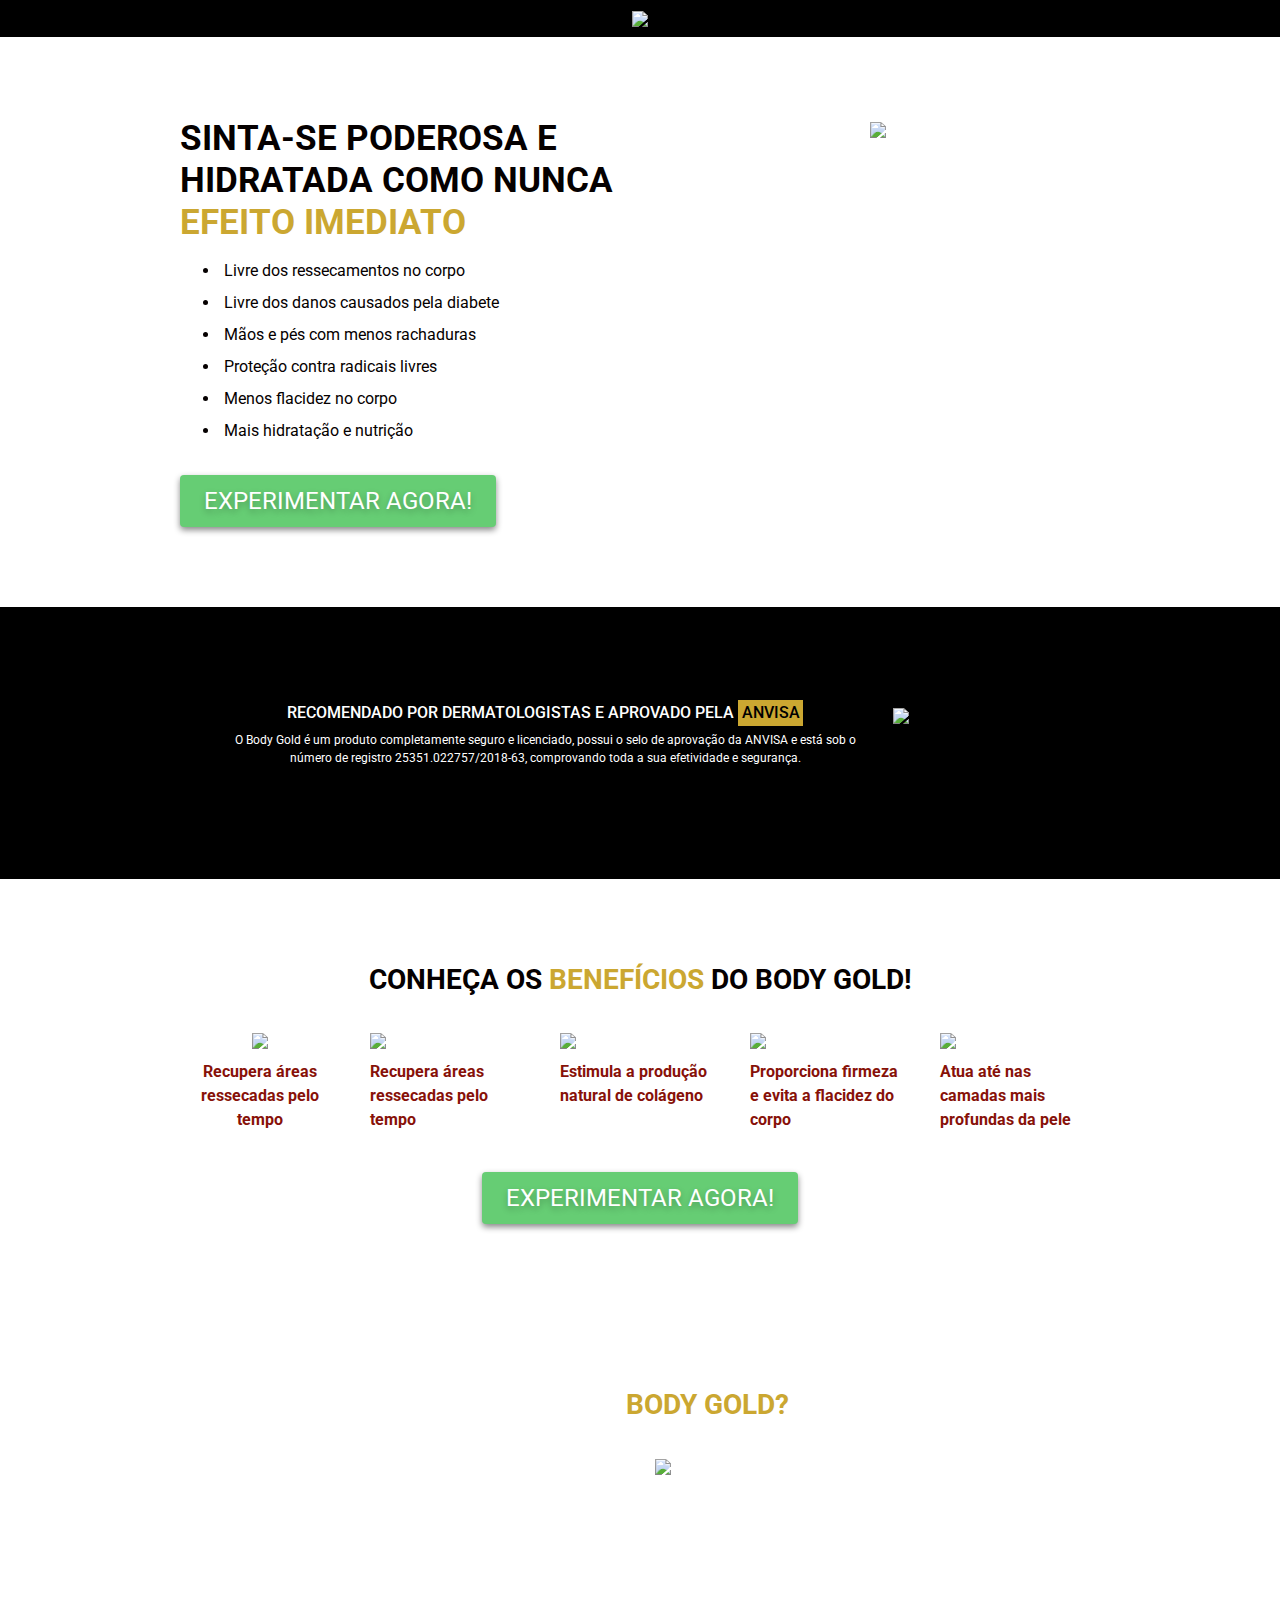
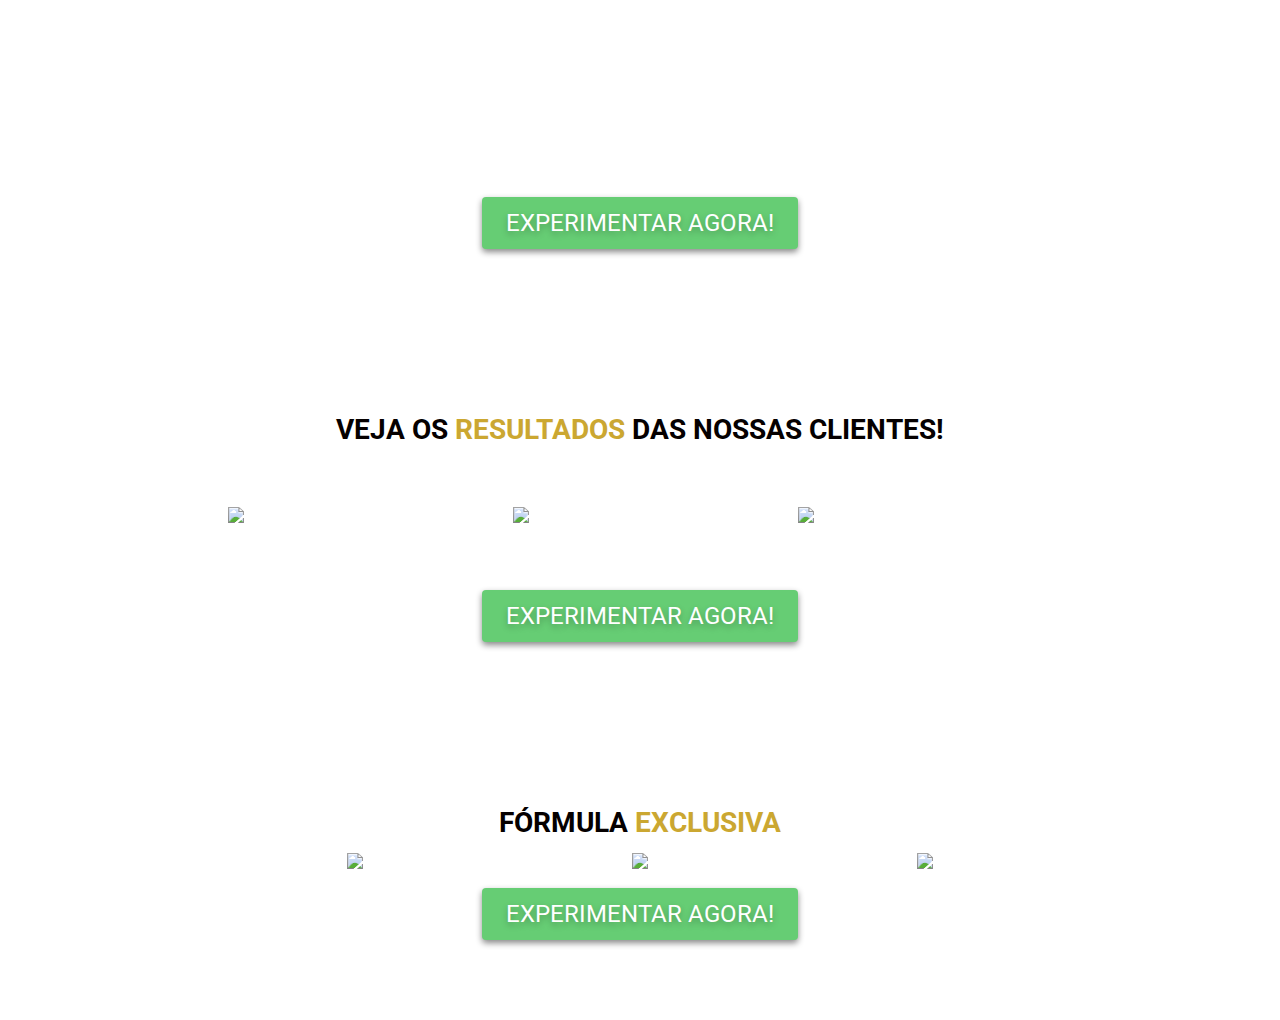
==== vendas/index.html @ da9f2987 "Finalizado até resultados, mas iniciado já fórmula exclusiva" ====
<!DOCTYPE html>
<html lang="en">

<head>
    <!-- Required meta tags -->
    <meta charset="utf-8" />
    <meta name="viewport" content="width=device-width, initial-scale=1, shrink-to-fit=no" />

    <!-- Bootstrap CSS -->
    <!-- FONTAWESOME -->
    <link rel="stylesheet" href="https://pro.fontawesome.com/releases/v5.10.0/css/all.css" integrity="sha384-AYmEC3Yw5cVb3ZcuHtOA93w35dYTsvhLPVnYs9eStHfGJvOvKxVfELGroGkvsg+p" crossorigin="anonymous" />
    <link rel="stylesheet" href="https://maxcdn.bootstrapcdn.com/bootstrap/4.0.0/css/bootstrap.min.css" integrity="sha384-Gn5384xqQ1aoWXA+058RXPxPg6fy4IWvTNh0E263XmFcJlSAwiGgFAW/dAiS6JXm" crossorigin="anonymous" />
    <link rel="stylesheet" href="assets/css/style.css" />
    <title>Body Gold - Vendas</title>
</head>

<body>
    <section class="header">
        <div class="container">
            <div class="row text-center">
                <div class="col-md-12">
                    <img class="img-fluid" width="90" src="https://goldclubgroup-images.s3.us-east-1.amazonaws.com/websites/bodygold/img/logo-body-gold.webp" />
                </div>
            </div>
        </div>
    </section>
    <section class="banner background">
        <div class="container">
            <div class="row justify-content-center">
                <div class="col-md-5 text-left">
                    <h1 class="font-weight-bold titulo-body">
                        SINTA-SE PODEROSA E HIDRATADA COMO NUNCA
                        <span class="dourado">EFEITO IMEDIATO</span>
                    </h1>
                    <ul class="fa-ul m-0 mb-4 mt-3">
                        <li class="roboto-family pb-2">
                            <i class="fas fa-check check-hover pr-1"></i> Livre dos ressecamentos no corpo
                        </li>
                        <li class="roboto-family pb-2">
                            <i class="fas fa-check check-hover pr-1"></i> Livre dos danos causados pela diabete
                        </li>
                        <li class="roboto-family pb-2">
                            <i class="fas fa-check check-hover pr-1"></i> Mãos e pés com menos rachaduras
                        </li>
                        <li class="roboto-family pb-2">
                            <i class="fas fa-check check-hover pr-1"></i> Proteção contra radicais livres
                        </li>
                        <li class="roboto-family pb-2">
                            <i class="fas fa-check check-hover pr-1"></i> Menos flacidez no corpo
                        </li>
                        <li class="roboto-family pb-2">
                            <i class="fas fa-check check-hover pr-1"></i> Mais hidratação e nutrição
                        </li>
                    </ul>
                    <button type="button" class="btn btn-success fonte-botao pl-4 pr-4 pb-2 pt-2">
              EXPERIMENTAR AGORA!
            </button>
                </div>
                <div class="col-md-5 text-center">
                    <img class="img-fluid" width="280" src="https://goldclubgroup-images.s3.us-east-1.amazonaws.com/websites/bodygold/img/potes_topo.webp" />
                </div>
            </div>
        </div>
    </section>
    <section class="anvisa background">
        <div class="container">
            <div class="row pt-3 pb-3 justify-content-center">
                <div class="col-md-7 text-center">
                    <h6 class="roboto-family">
                        RECOMENDADO POR DERMATOLOGISTAS E APROVADO PELA
                        <mark style="background-color: #cba731">ANVISA</mark>
                    </h6>
                    <p class="roboto-family" style="font-size: 12px">
                        O Body Gold é um produto completamente seguro e licenciado, possui o selo de aprovação da ANVISA e está sob o número de registro 25351.022757/2018-63, comprovando toda a sua efetividade e segurança.
                    </p>
                </div>
                <div class="col-md-2">
                    <img class="img-fluid" width="80" src="https://goldclubgroup-images.s3.us-east-1.amazonaws.com/websites/bodygold/img/logo-anvisa.webp" />
                </div>
            </div>
        </div>
    </section>
    <section class="beneficios background">
        <div class="container">
            <div class="row pt-1">
                <div class="col-md-12 text-center">
                    <h1 class="roboto-family font-weight-bold titulo-secoes">
                        CONHEÇA OS <span class="dourado">BENEFÍCIOS</span> DO BODY GOLD!
                    </h1>
                </div>
            </div>
            <div class="row justify-content-center pt-4">
                <div class="col-md-2 text-center">
                    <img class="img-fluid" width="110" src="https://goldclubgroup-images.s3.us-east-1.amazonaws.com/websites/bodygold/img/beneficio_01.webp" />
                    <p class="roboto-family textos-beneficios font-weight-bold pt-2">
                        Recupera áreas ressecadas pelo tempo
                    </p>
                </div>
                <div class="col-md-2">
                    <img class="img-fluid" width="110" src="https://goldclubgroup-images.s3.us-east-1.amazonaws.com/websites/bodygold/img/beneficio_02.webp" />
                    <p class="roboto-family textos-beneficios font-weight-bold pt-2">
                        Recupera áreas ressecadas pelo tempo
                    </p>
                </div>
                <div class="col-md-2">
                    <img class="img-fluid" width="110" src="https://goldclubgroup-images.s3.us-east-1.amazonaws.com/websites/bodygold/img/beneficio_03.webp" />
                    <p class="roboto-family textos-beneficios font-weight-bold pt-2">
                        Estimula a produção natural de colágeno
                    </p>
                </div>
                <div class="col-md-2">
                    <img class="img-fluid" width="110" src="https://goldclubgroup-images.s3.us-east-1.amazonaws.com/websites/bodygold/img/beneficio_04.webp" />
                    <p class="roboto-family textos-beneficios font-weight-bold pt-2">
                        Proporciona firmeza e evita a flacidez do corpo
                    </p>
                </div>
                <div class="col-md-2">
                    <img class="img-fluid" width="110" src="https://goldclubgroup-images.s3.us-east-1.amazonaws.com/websites/bodygold/img/beneficio_05.webp" />
                    <p class="roboto-family textos-beneficios font-weight-bold pt-2">
                        Atua até nas camadas mais profundas da pele
                    </p>
                </div>
            </div>
            <div class="row pt-4">
                <div class="col-md-12 text-center">
                    <button type="button" class="btn btn-success fonte-botao pl-4 pr-4 pb-2 pt-2">
              EXPERIMENTAR AGORA!
            </button>
                </div>
            </div>
        </div>
    </section>
    <section class="a-body-gold background">
        <div class="container">
            <div class="row pt-1">
                <div class="col-md-12 text-center">
                    <h1 class="roboto-family font-weight-bold titulo-secoes" style="color: white">
                        O QUE É O <span class="dourado">BODY GOLD?</span>
                    </h1>
                </div>
            </div>
            <div class="row justify-content-center pt-4 ">
                <div class="col-md-5" style="color:white; font-size:14px;">
                    <p>O Body Gold é um produto essencial para a saúde da pele, sua fórmula completa possui todas as vitaminas e compostos que o corpo precisa para manter seu maior órgão (a pele) seguro, hidratado e nutrido.
                    </p>
                    <p>Além disso, mantém a aparência bonita e a pele segura dos danos causados por radicais livres. Devido a todos esses benefícios, a sua taxa de satisfação entre os clientes é de 96,1% e o produto pode ser utilizado por qualquer pessoa,
                        pois não contém contraindicações.</p>
                    <ul class="fa-ul m-0 mb-4 mt-3">
                        <li class="roboto-family pb-2">
                            <i class="fas fa-check pr-1"></i> Possui as Vitaminas A, C, D e E
                        </li>
                        <li class="roboto-family pb-2">
                            <i class="fas fa-check pr-1"></i> Não possui restrição de pele
                        </li>
                        <li class="roboto-family pb-2">
                            <i class="fas fa-check pr-1"></i> Fórmula 100% natural
                        </li>
                        <li class="roboto-family pb-2">
                            <i class="fas fa-check pr-1"></i> Certificado pela ANVISA
                        </li>
                    </ul>
                </div>
                <div class="col-md-5">
                    <img class="img-fluid" src="https://goldclubgroup-images.s3.us-east-1.amazonaws.com/websites/bodygold/img/foto_01.webp">
                </div>
            </div>
            <div class="row pt-4">
                <div class="col-md-12 text-center">
                    <button type="button" class="btn btn-success fonte-botao pl-4 pr-4 pb-2 pt-2">
              EXPERIMENTAR AGORA!
            </button>
                </div>
            </div>
        </div>
    </section>
    <section class="resultados background">
        <div class="container">
            <div class="row pt-1">
                <div class="col-md-12 text-center">
                    <h1 class="roboto-family font-weight-bold titulo-secoes">
                        VEJA OS <span class="dourado">RESULTADOS</span> DAS NOSSAS CLIENTES!
                    </h1>
                </div>
            </div>
            <div class="row justify-content-center pt-5 pb-5">
                <div class="col-md-3"><img class="img-fluid" src="https://goldclubgroup-images.s3.us-east-1.amazonaws.com/websites/bodygold/img/antesedepois_01.webp"></div>
                <div class="col-md-3"><img class="img-fluid" src="https://goldclubgroup-images.s3.us-east-1.amazonaws.com/websites/bodygold/img/antesedepois_02.webp"></div>
                <div class="col-md-3"><img class="img-fluid" src="https://goldclubgroup-images.s3.us-east-1.amazonaws.com/websites/bodygold/img/antesedepois_03.webp"></div>
            </div>
            <div class="row pt-3">
                <div class="col-md-12 text-center">
                    <button type="button" class="btn btn-success fonte-botao pl-4 pr-4 pb-2 pt-2">
              EXPERIMENTAR AGORA!
            </button>
                </div>
            </div>
        </div>
    </section>
    <section class="formula-exclusiva background">
        <div class="container">
            <div class="row pt-1">
                <div class="col-md-12 text-center">
                    <h1 class="roboto-family font-weight-bold titulo-secoes">
                        FÓRMULA<span class="dourado"> EXCLUSIVA</span>
                    </h1>
                </div>
            </div>
            <div class="row justify-content-center text-center">
                <div class="col-md-3"><img class="img-fluid" width="100" src="https://goldclubgroup-images.s3.us-east-1.amazonaws.com/websites/bodygold/img/oleo_de_coco.webp"></div>
                <div class="col-md-3"><img class="img-fluid" width="100" src="https://goldclubgroup-images.s3.us-east-1.amazonaws.com/websites/bodygold/img/aloe_vera.webp"></div>
                <div class="col-md-3"><img class="img-fluid" width="100" src="https://goldclubgroup-images.s3.us-east-1.amazonaws.com/websites/bodygold/img/silicone.webp"></div>
            </div>
            <div class="row pt-3">
                <div class="col-md-12 text-center">
                    <button type="button" class="btn btn-success fonte-botao pl-4 pr-4 pb-2 pt-2">
              EXPERIMENTAR AGORA!
            </button>
                </div>
            </div>
        </div>
    </section>
    <!-- Optional JavaScript -->
    <!-- jQuery first, then Popper.js, then Bootstrap JS -->
    <script src="https://code.jquery.com/jquery-3.2.1.slim.min.js " integrity="sha384-KJ3o2DKtIkvYIK3UENzmM7KCkRr/rE9/Qpg6aAZGJwFDMVNA/GpGFF93hXpG5KkN " crossorigin="anonymous "></script>
    <script src="https://cdnjs.cloudflare.com/ajax/libs/popper.js/1.12.9/umd/popper.min.js " integrity="sha384-ApNbgh9B+Y1QKtv3Rn7W3mgPxhU9K/ScQsAP7hUibX39j7fakFPskvXusvfa0b4Q " crossorigin="anonymous "></script>
    <script src="https://maxcdn.bootstrapcdn.com/bootstrap/4.0.0/js/bootstrap.min.js " integrity="sha384-JZR6Spejh4U02d8jOt6vLEHfe/JQGiRRSQQxSfFWpi1MquVdAyjUar5+76PVCmYl " crossorigin="anonymous "></script>
</body>

</html>
---- vendas/assets/css/style.css ----
/* FONT ROBOTO */

@import url("https://fonts.googleapis.com/css2?family=Roboto:wght@400;500;700;900&amp;display=swap");
* {
    font-family: "Roboto", sans-serif;
    -webkit-font-smoothing: antialiased;
    -moz-osx-font-smoothing: grayscale;
}

body {
    color: #050000;
}

.dourado {
    color: #CBA731;
}

.header {
    background-color: black;
    padding: 0.4rem 0;
}

.background {
    background-repeat: no-repeat;
    background-position: center;
    background-size: cover;
    padding: 5rem 0;
}

.banner {
    background: url("https://goldclubgroup-images.s3.us-east-1.amazonaws.com/websites/bodygold/img/fundo_1secao_DESKTOP.webp");
}

.roboto-family {
    font-family: "Roboto";
}

.titulo-body {
    font-size: 2.2em;
}

.check-hover:hover {
    color: #871108;
}

.fonte-botao {
    text-shadow: 0px 3px 6px #00000040;
    color: white;
    background-color: #66cd74;
    border-radius: 4px;
    box-shadow: 0px 3px 6px #888888;
    border: none;
    font-size: 24px;
}

.titulo-secoes {
    font-size: 28px;
}

.anvisa {
    background-color: black;
    color: white;
}

.beneficios {
    background: url("https://goldclubgroup-images.s3.us-east-1.amazonaws.com/websites/bodygold/img/fundo_3-10secao_DESKTOP.webp");
}

.textos-beneficios {
    color: #871108;
    font-size: 16px;
}

.a-body-gold {
    background: url("https://goldclubgroup-images.s3.us-east-1.amazonaws.com/websites/bodygold/img/fundo_4secao_DESKTOP.webp");
}

.resultados {
    background: url("https://goldclubgroup-images.s3.us-east-1.amazonaws.com/websites/bodygold/img/fundo_5-7-9-11secao_DESKTOP.webp");
}

.formula-exclusiva {
    background: url("https://goldclubgroup-images.s3.us-east-1.amazonaws.com/websites/bodygold/img/fundo_6secao_DESKTOP.webp");
}
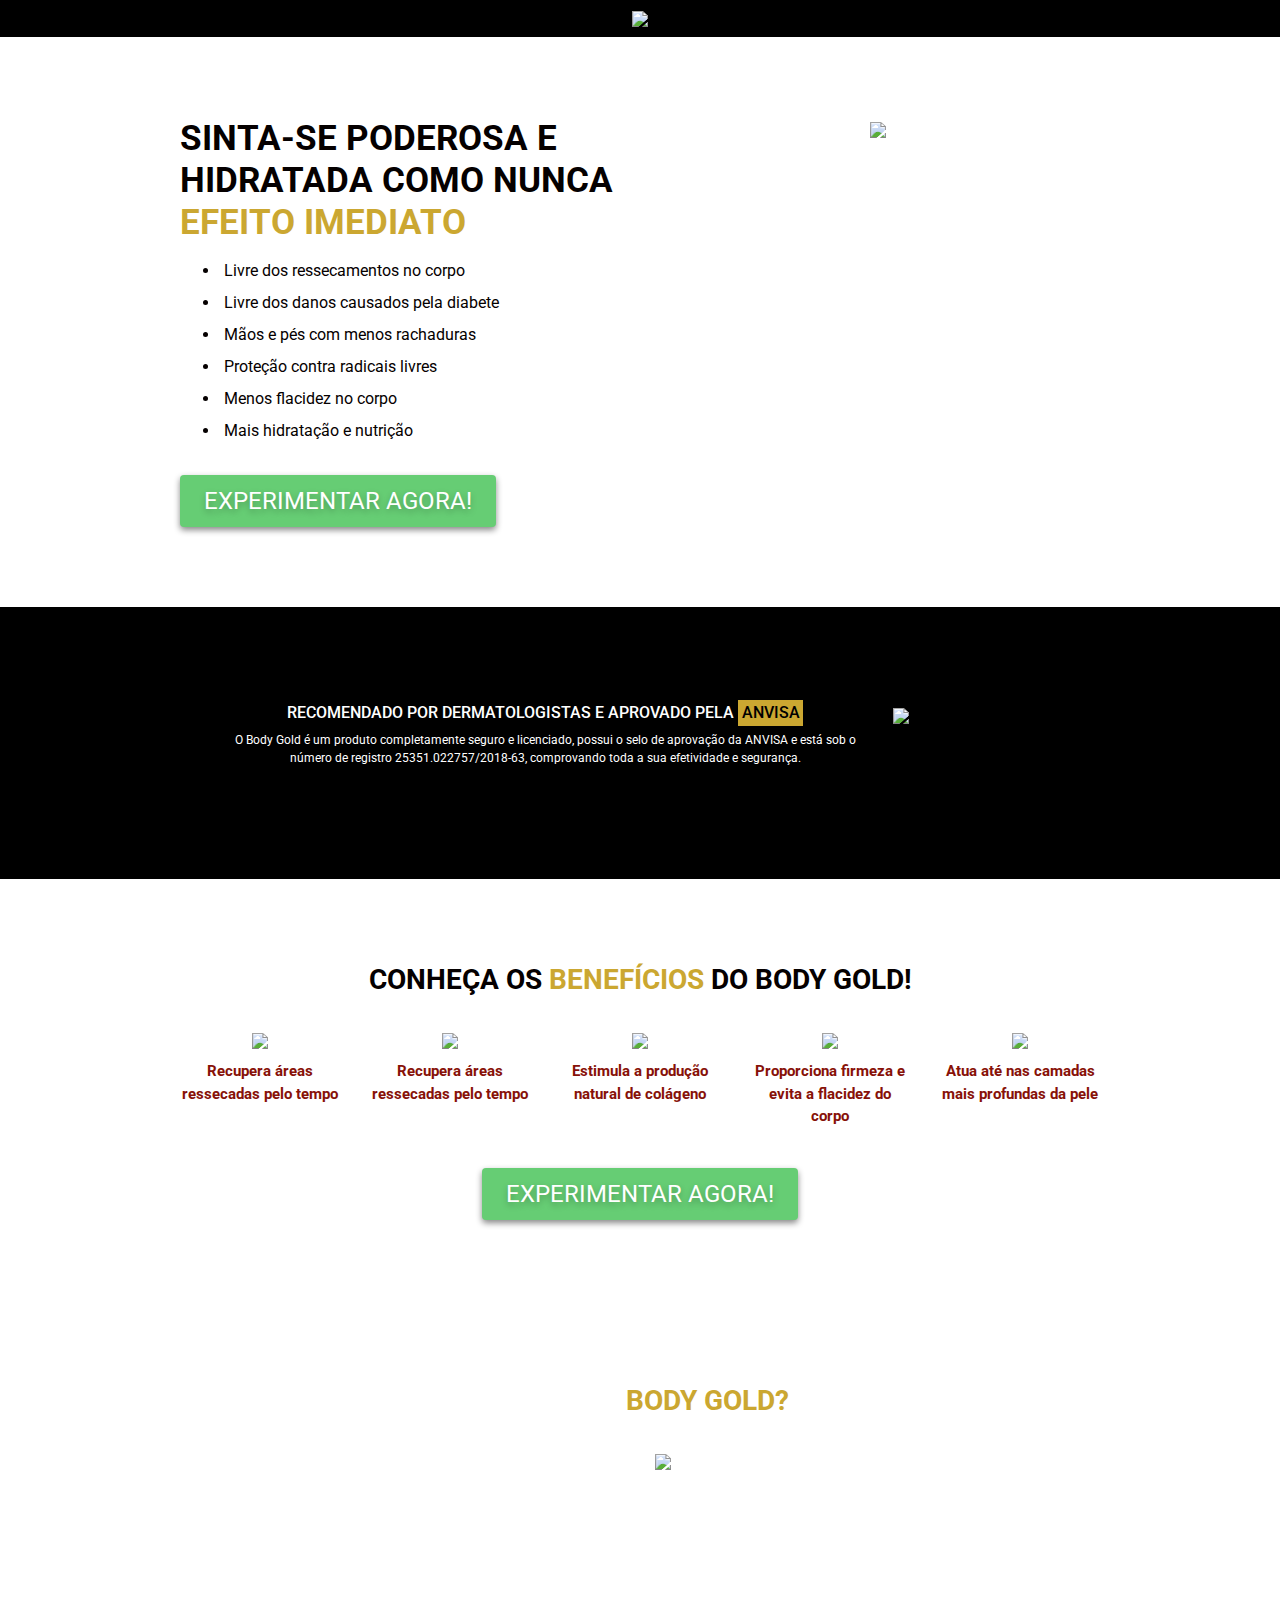
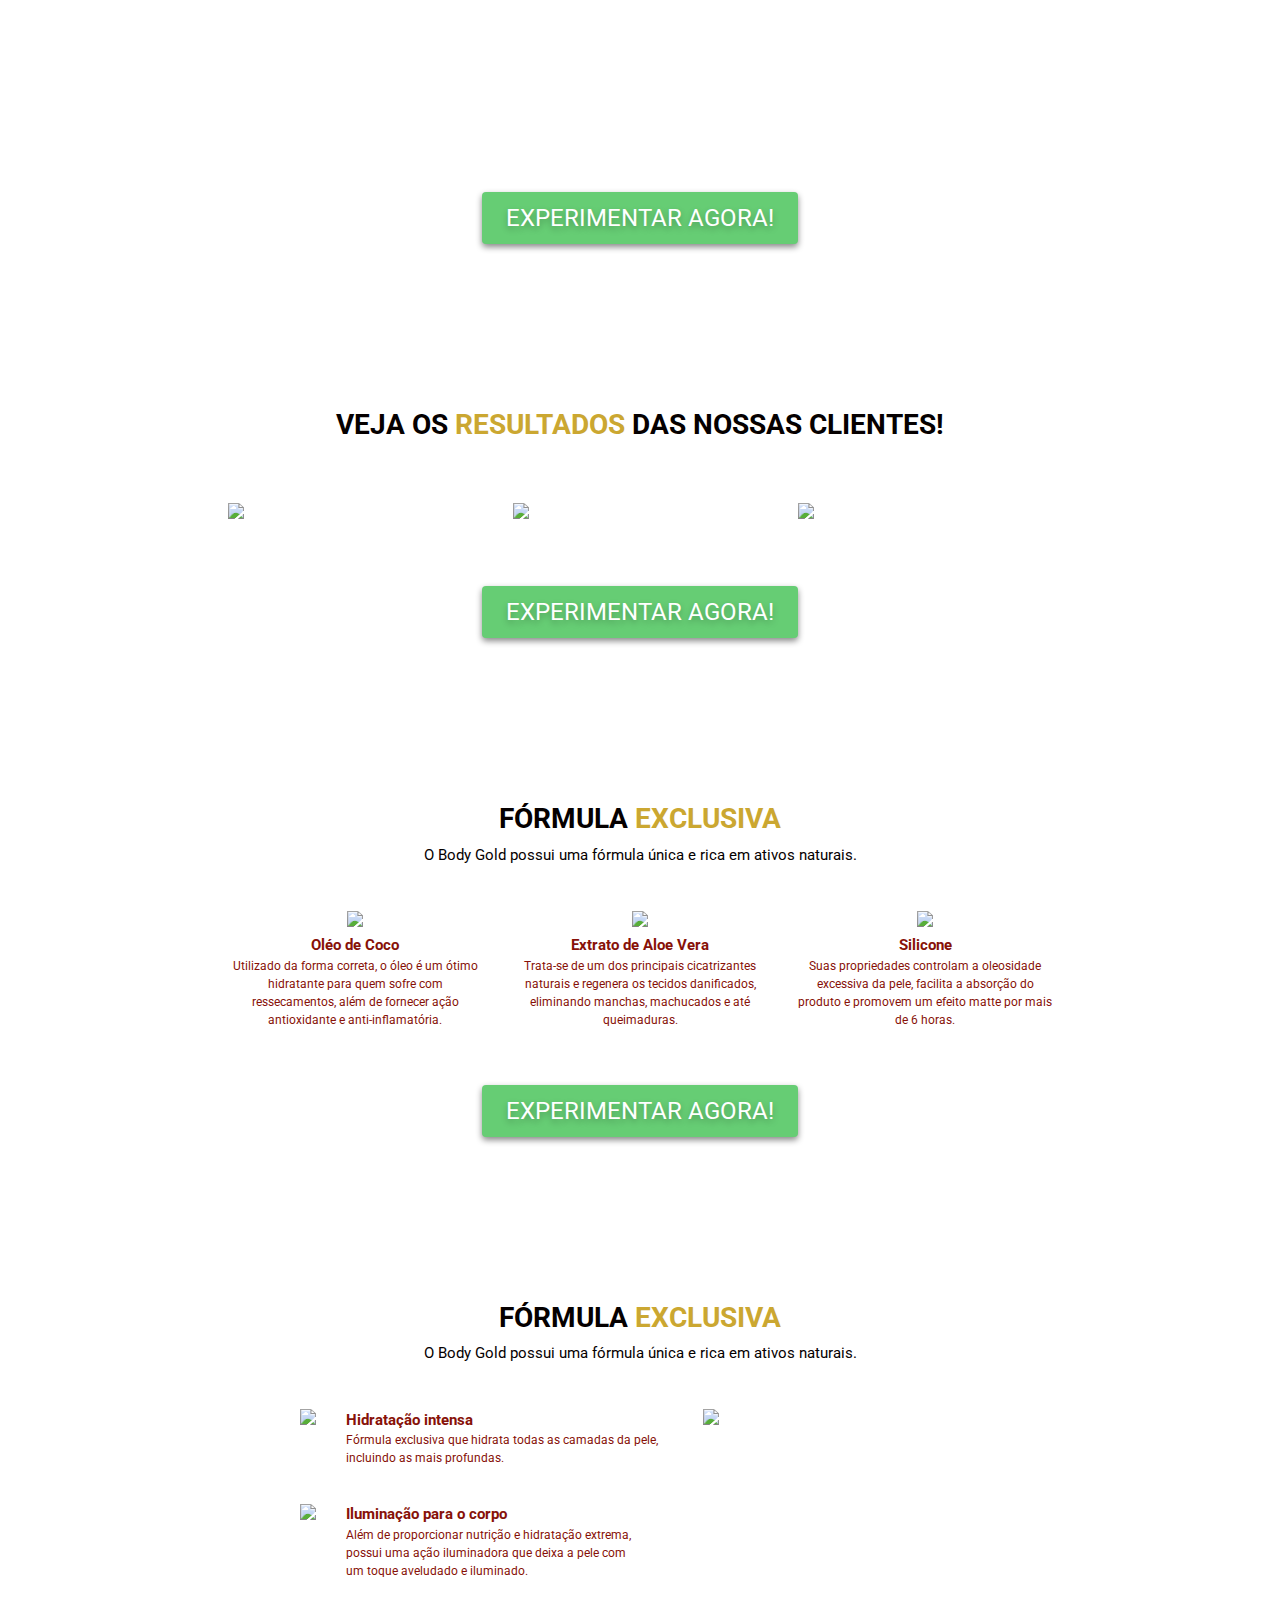
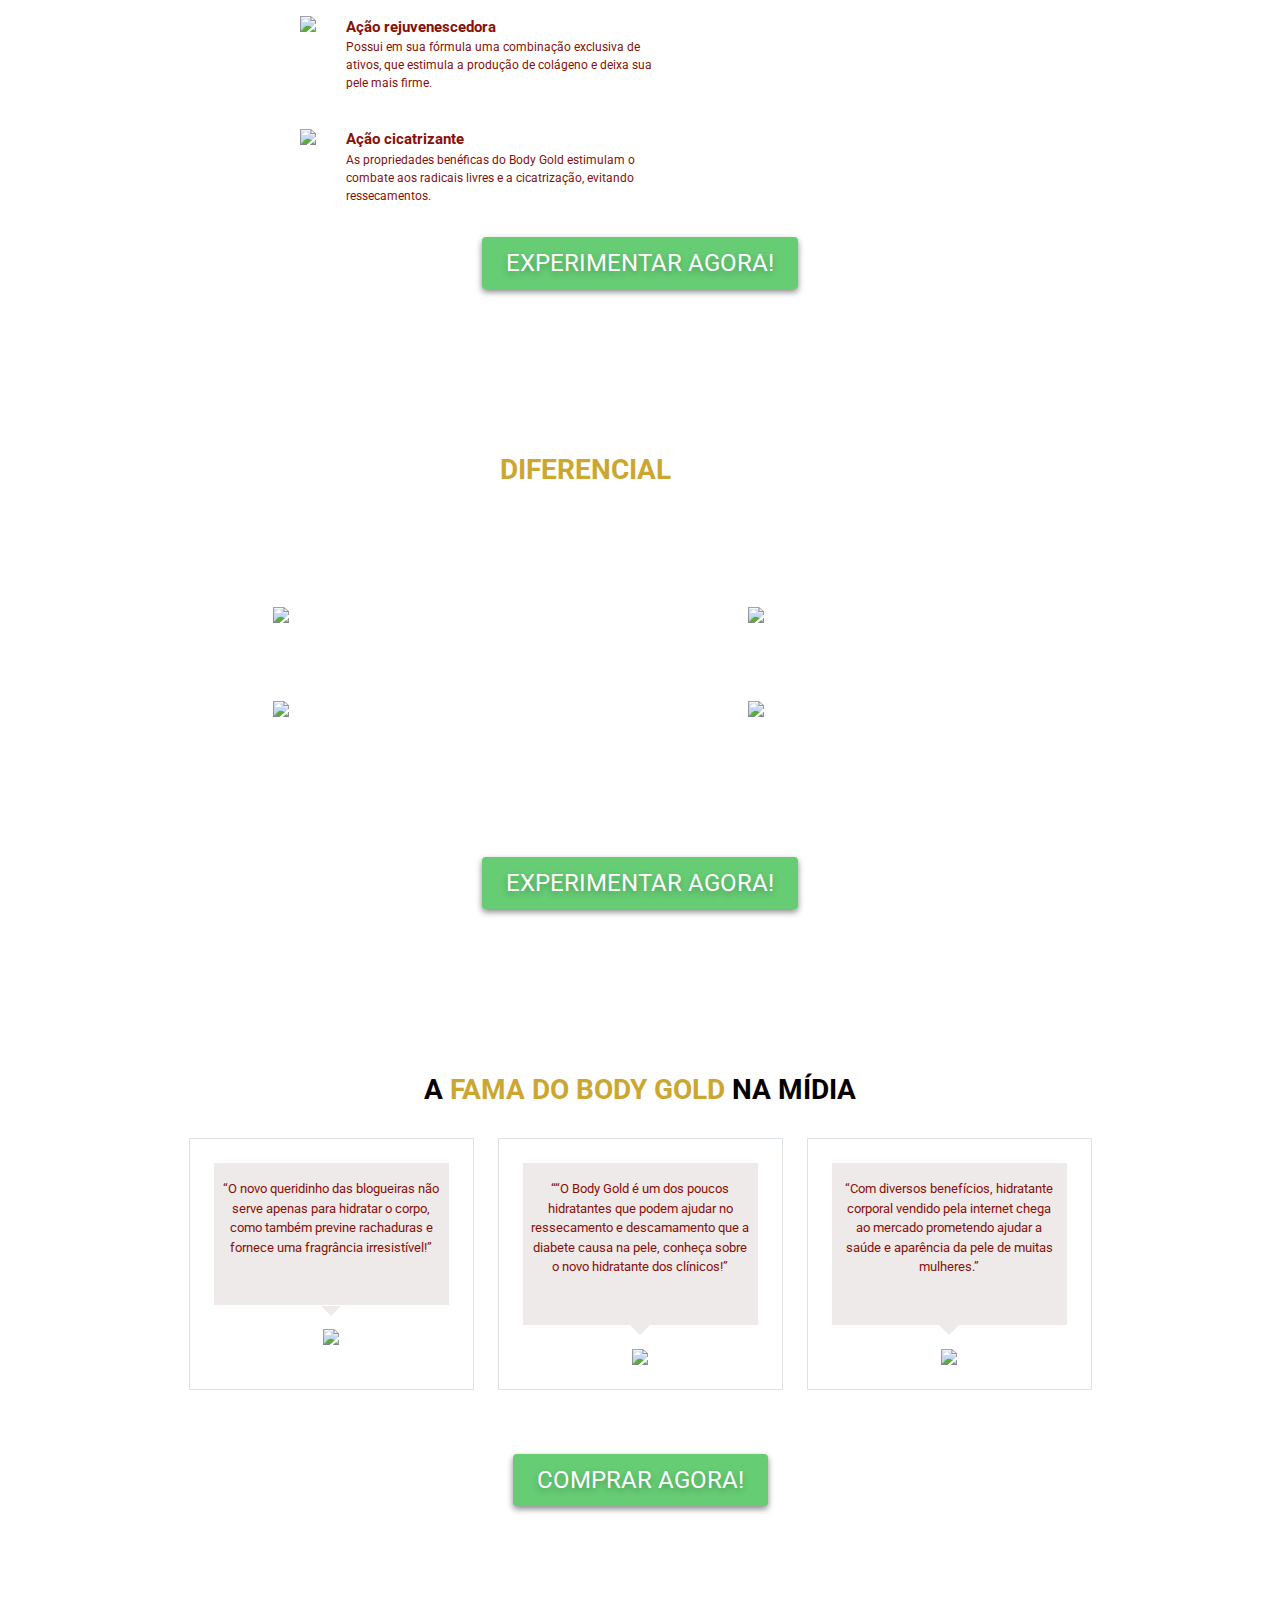
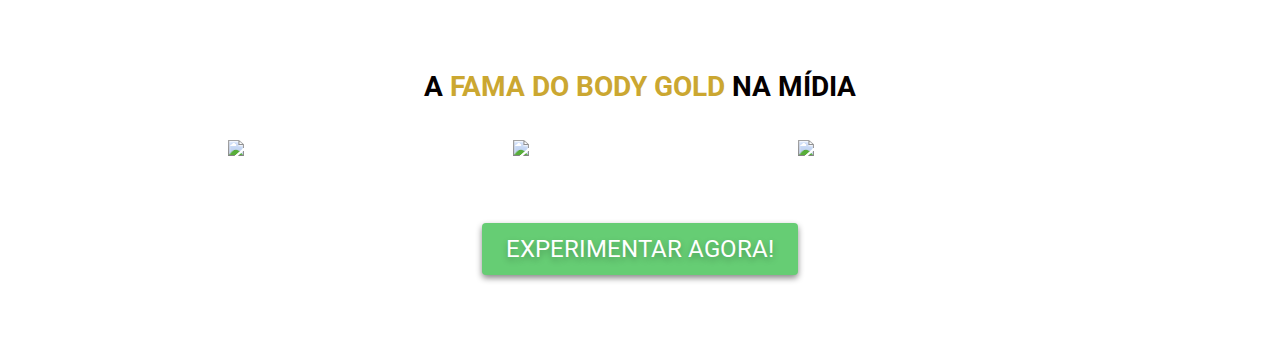
==== commit 9fcdab4f: "Finalizado até a seção depoimentos" ====
--- a/vendas/index.html
+++ b/vendas/index.html
@@ -89,8 +89,8 @@
                     </h1>
                 </div>
             </div>
-            <div class="row justify-content-center pt-4">
-                <div class="col-md-2 text-center">
+            <div class="row justify-content-center pt-4 text-center">
+                <div class="col-md-2">
                     <img class="img-fluid" width="110" src="https://goldclubgroup-images.s3.us-east-1.amazonaws.com/websites/bodygold/img/beneficio_01.webp" />
                     <p class="roboto-family textos-beneficios font-weight-bold pt-2">
                         Recupera áreas ressecadas pelo tempo
@@ -139,12 +139,14 @@
                     </h1>
                 </div>
             </div>
-            <div class="row justify-content-center pt-4 ">
-                <div class="col-md-5" style="color:white; font-size:14px;">
-                    <p>O Body Gold é um produto essencial para a saúde da pele, sua fórmula completa possui todas as vitaminas e compostos que o corpo precisa para manter seu maior órgão (a pele) seguro, hidratado e nutrido.
-                    </p>
-                    <p>Além disso, mantém a aparência bonita e a pele segura dos danos causados por radicais livres. Devido a todos esses benefícios, a sua taxa de satisfação entre os clientes é de 96,1% e o produto pode ser utilizado por qualquer pessoa,
-                        pois não contém contraindicações.</p>
+            <div class="row justify-content-center pt-4">
+                <div class="col-md-5" style="color: white; font-size: 14px">
+                    <p>
+                        O Body Gold é um produto essencial para a saúde da pele, sua fórmula completa possui todas as vitaminas e compostos que o corpo precisa para manter seu maior órgão (a pele) seguro, hidratado e nutrido.
+                    </p>
+                    <p>
+                        Além disso, mantém a aparência bonita e a pele segura dos danos causados por radicais livres. Devido a todos esses benefícios, a sua taxa de satisfação entre os clientes é de 96,1% e o produto pode ser utilizado por qualquer pessoa, pois não contém contraindicações.
+                    </p>
                     <ul class="fa-ul m-0 mb-4 mt-3">
                         <li class="roboto-family pb-2">
                             <i class="fas fa-check pr-1"></i> Possui as Vitaminas A, C, D e E
@@ -161,7 +163,7 @@
                     </ul>
                 </div>
                 <div class="col-md-5">
-                    <img class="img-fluid" src="https://goldclubgroup-images.s3.us-east-1.amazonaws.com/websites/bodygold/img/foto_01.webp">
+                    <img class="img-fluid" src="https://goldclubgroup-images.s3.us-east-1.amazonaws.com/websites/bodygold/img/foto_01.webp" />
                 </div>
             </div>
             <div class="row pt-4">
@@ -183,9 +185,15 @@
                 </div>
             </div>
             <div class="row justify-content-center pt-5 pb-5">
-                <div class="col-md-3"><img class="img-fluid" src="https://goldclubgroup-images.s3.us-east-1.amazonaws.com/websites/bodygold/img/antesedepois_01.webp"></div>
-                <div class="col-md-3"><img class="img-fluid" src="https://goldclubgroup-images.s3.us-east-1.amazonaws.com/websites/bodygold/img/antesedepois_02.webp"></div>
-                <div class="col-md-3"><img class="img-fluid" src="https://goldclubgroup-images.s3.us-east-1.amazonaws.com/websites/bodygold/img/antesedepois_03.webp"></div>
+                <div class="col-md-3">
+                    <img class="img-fluid" src="https://goldclubgroup-images.s3.us-east-1.amazonaws.com/websites/bodygold/img/antesedepois_01.webp" />
+                </div>
+                <div class="col-md-3">
+                    <img class="img-fluid" src="https://goldclubgroup-images.s3.us-east-1.amazonaws.com/websites/bodygold/img/antesedepois_02.webp" />
+                </div>
+                <div class="col-md-3">
+                    <img class="img-fluid" src="https://goldclubgroup-images.s3.us-east-1.amazonaws.com/websites/bodygold/img/antesedepois_03.webp" />
+                </div>
             </div>
             <div class="row pt-3">
                 <div class="col-md-12 text-center">
@@ -203,17 +211,271 @@
                     <h1 class="roboto-family font-weight-bold titulo-secoes">
                         FÓRMULA<span class="dourado"> EXCLUSIVA</span>
                     </h1>
-                </div>
-            </div>
-            <div class="row justify-content-center text-center">
-                <div class="col-md-3"><img class="img-fluid" width="100" src="https://goldclubgroup-images.s3.us-east-1.amazonaws.com/websites/bodygold/img/oleo_de_coco.webp"></div>
-                <div class="col-md-3"><img class="img-fluid" width="100" src="https://goldclubgroup-images.s3.us-east-1.amazonaws.com/websites/bodygold/img/aloe_vera.webp"></div>
-                <div class="col-md-3"><img class="img-fluid" width="100" src="https://goldclubgroup-images.s3.us-east-1.amazonaws.com/websites/bodygold/img/silicone.webp"></div>
-            </div>
-            <div class="row pt-3">
-                <div class="col-md-12 text-center">
-                    <button type="button" class="btn btn-success fonte-botao pl-4 pr-4 pb-2 pt-2">
-              EXPERIMENTAR AGORA!
+                    <p class="subtitulo-secoes">
+                        O Body Gold possui uma fórmula única e rica em ativos naturais.
+                    </p>
+                </div>
+            </div>
+            <div class="row justify-content-center text-center vermelho pt-4 pb-4">
+                <div class="col-md-3">
+                    <img class="img-fluid" width="100" src="https://goldclubgroup-images.s3.us-east-1.amazonaws.com/websites/bodygold/img/oleo_de_coco.webp" />
+                    <p class="textos-beneficios font-weight-bold pt-1 mb-0">
+                        Oléo de Coco
+                    </p>
+                    <p class="textos-formula-exclusiva">
+                        Utilizado da forma correta, o óleo é um ótimo hidratante para quem sofre com ressecamentos, além de fornecer ação antioxidante e anti-inflamatória.
+                    </p>
+                </div>
+
+                <div class="col-md-3">
+                    <img class="img-fluid" width="100" src="https://goldclubgroup-images.s3.us-east-1.amazonaws.com/websites/bodygold/img/aloe_vera.webp" />
+                    <p class="textos-beneficios font-weight-bold pt-1 mb-0">
+                        Extrato de Aloe Vera
+                    </p>
+                    <p class="textos-formula-exclusiva">
+                        Trata-se de um dos principais cicatrizantes naturais e regenera os tecidos danificados, eliminando manchas, machucados e até queimaduras.
+                    </p>
+                </div>
+                <div class="col-md-3">
+                    <img class="img-fluid" width="100" src="https://goldclubgroup-images.s3.us-east-1.amazonaws.com/websites/bodygold/img/silicone.webp" />
+                    <p class="textos-beneficios font-weight-bold pt-1 mb-0">Silicone</p>
+                    <p class="textos-formula-exclusiva">
+                        Suas propriedades controlam a oleosidade excessiva da pele, facilita a absorção do produto e promovem um efeito matte por mais de 6 horas.
+                    </p>
+                </div>
+            </div>
+            <div class="row pt-3">
+                <div class="col-md-12 text-center">
+                    <button type="button" class="btn btn-success fonte-botao pl-4 pr-4 pb-2 pt-2">
+              EXPERIMENTAR AGORA!
+            </button>
+                </div>
+            </div>
+        </div>
+    </section>
+    <section class="solucao-efetiva background resultados">
+        <div class="container">
+            <div class="row pt-1">
+                <div class="col-md-12 text-center">
+                    <h1 class="roboto-family font-weight-bold titulo-secoes">
+                        FÓRMULA<span class="dourado"> EXCLUSIVA</span>
+                    </h1>
+                    <p class="subtitulo-secoes">
+                        O Body Gold possui uma fórmula única e rica em ativos naturais.
+                    </p>
+                </div>
+            </div>
+
+            <div class="row justify-content-center pt-4">
+                <div class="col-md-5">
+                    <div class="row">
+                        <div class="col-md-3 text-right">
+                            <img class="img-fluid" width="90" src="https://goldclubgroup-images.s3.us-east-1.amazonaws.com/websites/bodygold/img/icone_solucao_01.webp" />
+                        </div>
+                        <div class="col-md-9">
+                            <p class="textos-beneficios font-weight-bold pt-1 mb-0">
+                                Hidratação intensa
+                            </p>
+                            <p class="textos-formula-exclusiva vermelho">
+                                Fórmula exclusiva que hidrata todas as camadas da pele, incluindo as mais profundas.
+                            </p>
+                        </div>
+                    </div>
+                    <div class="row pt-3">
+                        <div class="col-md-3 text-right">
+                            <img class="img-fluid" width="90" src="https://goldclubgroup-images.s3.us-east-1.amazonaws.com/websites/bodygold/img/icone_solucao_02.webp" />
+                        </div>
+                        <div class="col-md-8">
+                            <p class="textos-beneficios font-weight-bold pt-1 mb-0">
+                                Iluminação para o corpo
+                            </p>
+                            <p class="textos-formula-exclusiva vermelho">
+                                Além de proporcionar nutrição e hidratação extrema, possui uma ação iluminadora que deixa a pele com um toque aveludado e iluminado.
+                            </p>
+                        </div>
+                    </div>
+                    <div class="row pt-3">
+                        <div class="col-md-3 text-right">
+                            <img class="img-fluid" width="90" src="https://goldclubgroup-images.s3.us-east-1.amazonaws.com/websites/bodygold/img/icone_solucao_03.webp" />
+                        </div>
+                        <div class="col-md-9">
+                            <p class="textos-beneficios font-weight-bold pt-1 mb-0">
+                                Ação rejuvenescedora
+                            </p>
+                            <p class="textos-formula-exclusiva vermelho">
+                                Possui em sua fórmula uma combinação exclusiva de ativos, que estimula a produção de colágeno e deixa sua pele mais firme.
+                            </p>
+                        </div>
+                    </div>
+                    <div class="row pt-3">
+                        <div class="col-md-3 text-right">
+                            <img class="img-fluid" width="90" src="https://goldclubgroup-images.s3.us-east-1.amazonaws.com/websites/bodygold/img/icone_solucao_04.webp" />
+                        </div>
+                        <div class="col-md-9">
+                            <p class="textos-beneficios font-weight-bold pt-1 mb-0">
+                                Ação cicatrizante
+                            </p>
+                            <p class="textos-formula-exclusiva vermelho">
+                                As propriedades benéficas do Body Gold estimulam o combate aos radicais livres e a cicatrização, evitando ressecamentos.
+                            </p>
+                        </div>
+                    </div>
+                </div>
+                <div class="col-md-4">
+                    <img class="img-fluid" src="https://goldclubgroup-images.s3.us-east-1.amazonaws.com/websites/bodygold/img/foto-solucao_efetiva.webp" />
+                </div>
+            </div>
+            <div class="row pt-3">
+                <div class="col-md-12 text-center">
+                    <button type="button" class="btn btn-success fonte-botao pl-4 pr-4 pb-2 pt-2">
+              EXPERIMENTAR AGORA!
+            </button>
+                </div>
+            </div>
+        </div>
+    </section>
+    <section class="diferencial background">
+        <div class="container" style="color: white">
+            <div class="row pt-1 justify-content-center">
+                <div class="col-md-9 text-center">
+                    <h1 class="roboto-family font-weight-bold titulo-secoes">
+                        QUAL O<span class="dourado"> DIFERENCIAL</span> DO BODY GOLD?
+                    </h1>
+                    <p class="subtitulo-secoes">
+                        Sua fórmula é capaz de alcançar todas as camadas da pele, inclusive as mais profundas, devido a sua alta concentração de vitaminas que trabalham nutrindo, protegendo e hidratando seu corpo. Além disso, o Body Gold não deixa a pele grudenta, pois fornece
+                        absorção imediata.
+                    </p>
+                </div>
+            </div>
+            <div class="row justify-content-center pt-4 pb-5">
+                <div class="col-md-5">
+                    <div class="row justify-content-center">
+                        <div class="col-md-3 text-right">
+                            <img class="img-fluid" width="80" src="https://goldclubgroup-images.s3.us-east-1.amazonaws.com/websites/bodygold/img/vitamina_A.webp" />
+                        </div>
+                        <div class="col-md-8 pl-0">
+                            <p class="textos-diferencial font-weight-bold pt-1 mb-0">
+                                Vitamina A
+                            </p>
+                            <p class="textos-formula-exclusiva">
+                                Ameniza a flacidez e auxilia na produção natural de colágeno.
+                            </p>
+                        </div>
+                    </div>
+                    <div class="row justify-content-center pt-3">
+                        <div class="col-md-3 text-right">
+                            <img class="img-fluid" width="80" src="https://goldclubgroup-images.s3.us-east-1.amazonaws.com/websites/bodygold/img/vitamina_C.webp" />
+                        </div>
+                        <div class="col-md-8 pl-0">
+                            <p class="textos-diferencial font-weight-bold pt-1 mb-0">
+                                Vitamina C
+                            </p>
+                            <p class="textos-formula-exclusiva">
+                                Age como um poderoso antioxidante, diminui os danos dos radicais livres e deixa a pele mais viçosa, bonita e saudável.
+                            </p>
+                        </div>
+                    </div>
+                </div>
+                <div class="col-md-5">
+                    <div class="row justify-content-center">
+                        <div class="col-md-3 text-right">
+                            <img class="img-fluid" width="80" src="https://goldclubgroup-images.s3.us-east-1.amazonaws.com/websites/bodygold/img/vitamina_D.webp" />
+                        </div>
+                        <div class="col-md-8 pl-0">
+                            <p class="textos-diferencial font-weight-bold pt-1 mb-0">
+                                Vitamina D
+                            </p>
+                            <p class="textos-formula-exclusiva">
+                                Fornece a renovação das células, melhorando gradualmente a elasticidade da pele.
+                            </p>
+                        </div>
+                    </div>
+                    <div class="row justify-content-center pt-3">
+                        <div class="col-md-3 text-right">
+                            <img class="img-fluid" width="80" src="https://goldclubgroup-images.s3.us-east-1.amazonaws.com/websites/bodygold/img/vitamina_E.webp" />
+                        </div>
+                        <div class="col-md-8 pl-0">
+                            <p class="textos-diferencial font-weight-bold pt-1 mb-0">
+                                Vitamina E
+                            </p>
+                            <p class="textos-formula-exclusiva">
+                                Potencializa a ação da vitamina C, suaviza cicatrizes e protege as células.
+                            </p>
+                        </div>
+                    </div>
+                </div>
+            </div>
+            <div class="row pt-3">
+                <div class="col-md-12 text-center">
+                    <button type="button" class="btn btn-success fonte-botao pl-4 pr-4 pb-2 pt-2">
+              EXPERIMENTAR AGORA!
+            </button>
+                </div>
+            </div>
+        </div>
+    </section>
+    <section class="fama-bodygold background resultados">
+        <div class="container">
+            <div class="row pt-1">
+                <div class="col-md-12 text-center">
+                    <h1 class="roboto-family font-weight-bold titulo-secoes">
+                        A<span class="dourado"> FAMA DO BODY GOLD</span> NA MÍDIA
+                    </h1>
+                </div>
+            </div>
+            <div class="row justify-content-center vermelho text-center pt-4 pb-5">
+                <div class="col-md-3 mr-4 border border-1 p-4" style="background-color: white;">
+                    <div class="speech-bubble pl-2 pr-2 pt-3 pb-5">
+                        “O novo queridinho das blogueiras não serve apenas para hidratar o corpo, como também previne rachaduras e fornece uma fragrância irresistível!”
+                    </div>
+                    <img class="img-fluid pt-4" width="90" src="https://goldclubgroup-images.s3.us-east-1.amazonaws.com/websites/bodygold/img/midia_01.webp">
+                </div>
+                <div class="col-md-3 mr-4 border border-1 p-4" style="background-color: white;">
+                    <div class="speech-bubble pl-2 pr-2 pt-3 pb-5">
+                        ““O Body Gold é um dos poucos hidratantes que podem ajudar no ressecamento e descamamento que a diabete causa na pele, conheça sobre o novo hidratante dos clínicos!”
+                    </div>
+                    <img class="img-fluid pt-4" width="90" src="https://goldclubgroup-images.s3.us-east-1.amazonaws.com/websites/bodygold/img/midia_02.webp">
+                </div>
+                <div class="col-md-3 border border-1 p-4" style="background-color: white;">
+                    <div class="speech-bubble pl-2 pr-2 pt-3 pb-5">
+                        “Com diversos benefícios, hidratante corporal vendido pela internet chega ao mercado prometendo ajudar a saúde e aparência da pele de muitas mulheres.”
+                    </div>
+                    <img class="img-fluid pt-4" width="90" src="https://goldclubgroup-images.s3.us-east-1.amazonaws.com/websites/bodygold/img/midia_03.webp">
+                </div>
+            </div>
+            <div class="row pt-3">
+                <div class="col-md-12 text-center">
+                    <button type="button" class="btn btn-success fonte-botao pl-4 pr-4 pb-2 pt-2">
+              COMPRAR AGORA!
+            </button>
+                </div>
+            </div>
+        </div>
+    </section>
+    <section class="background beneficios">
+        <div class="container">
+            <div class="row pt-1">
+                <div class="col-md-12 text-center">
+                    <h1 class="roboto-family font-weight-bold titulo-secoes">
+                        A<span class="dourado"> FAMA DO BODY GOLD</span> NA MÍDIA
+                    </h1>
+                </div>
+            </div>
+            <div class="row justify-content-center  pt-4 pb-5">
+                <div class="col-md-3">
+                    <img class="img-fluid" src="https://goldclubgroup-images.s3.us-east-1.amazonaws.com/websites/bodygold/img/depoimentofb_01.webp">
+                </div>
+                <div class="col-md-3">
+                    <img class="img-fluid" src="https://goldclubgroup-images.s3.us-east-1.amazonaws.com/websites/bodygold/img/depoimentofb_02.webp">
+                </div>
+                <div class="col-md-3">
+                    <img class="img-fluid" src="https://goldclubgroup-images.s3.us-east-1.amazonaws.com/websites/bodygold/img/depoimentofb_03.webp">
+                </div>
+            </div>
+            <div class="row pt-3">
+                <div class="col-md-12 text-center">
+                    <button type="button" class="btn btn-success fonte-botao pl-4 pr-4 pb-2 pt-2">
+             EXPERIMENTAR AGORA!
             </button>
                 </div>
             </div>
--- a/vendas/assets/css/style.css
+++ b/vendas/assets/css/style.css
@@ -13,6 +13,10 @@
 
 .dourado {
     color: #CBA731;
+}
+
+.vermelho {
+    color: #871108;
 }
 
 .header {
@@ -57,6 +61,10 @@
     font-size: 28px;
 }
 
+.subtitulo-secoes {
+    font-size: 15px;
+}
+
 .anvisa {
     background-color: black;
     color: white;
@@ -68,7 +76,7 @@
 
 .textos-beneficios {
     color: #871108;
-    font-size: 16px;
+    font-size: 15px;
 }
 
 .a-body-gold {
@@ -81,4 +89,37 @@
 
 .formula-exclusiva {
     background: url("https://goldclubgroup-images.s3.us-east-1.amazonaws.com/websites/bodygold/img/fundo_6secao_DESKTOP.webp");
+}
+
+.diferencial {
+    background: url("https://goldclubgroup-images.s3.us-east-1.amazonaws.com/websites/bodygold/img/fundo_8secao_DESKTOP.webp");
+}
+
+.textos-formula-exclusiva {
+    font-size: 12px;
+    padding-top: 0;
+}
+
+.textos-diferencial {
+    font-size: 15px;
+}
+
+.speech-bubble {
+    position: relative;
+    background: #efeaea;
+    font-size: 13px;
+}
+
+.speech-bubble:after {
+    content: '';
+    position: absolute;
+    bottom: 0;
+    left: 50%;
+    width: 0;
+    height: 0;
+    border: 0.8em solid transparent;
+    border-top-color: #efeaea;
+    border-bottom: 0;
+    margin-left: -0.8em;
+    margin-bottom: -0.8em;
 }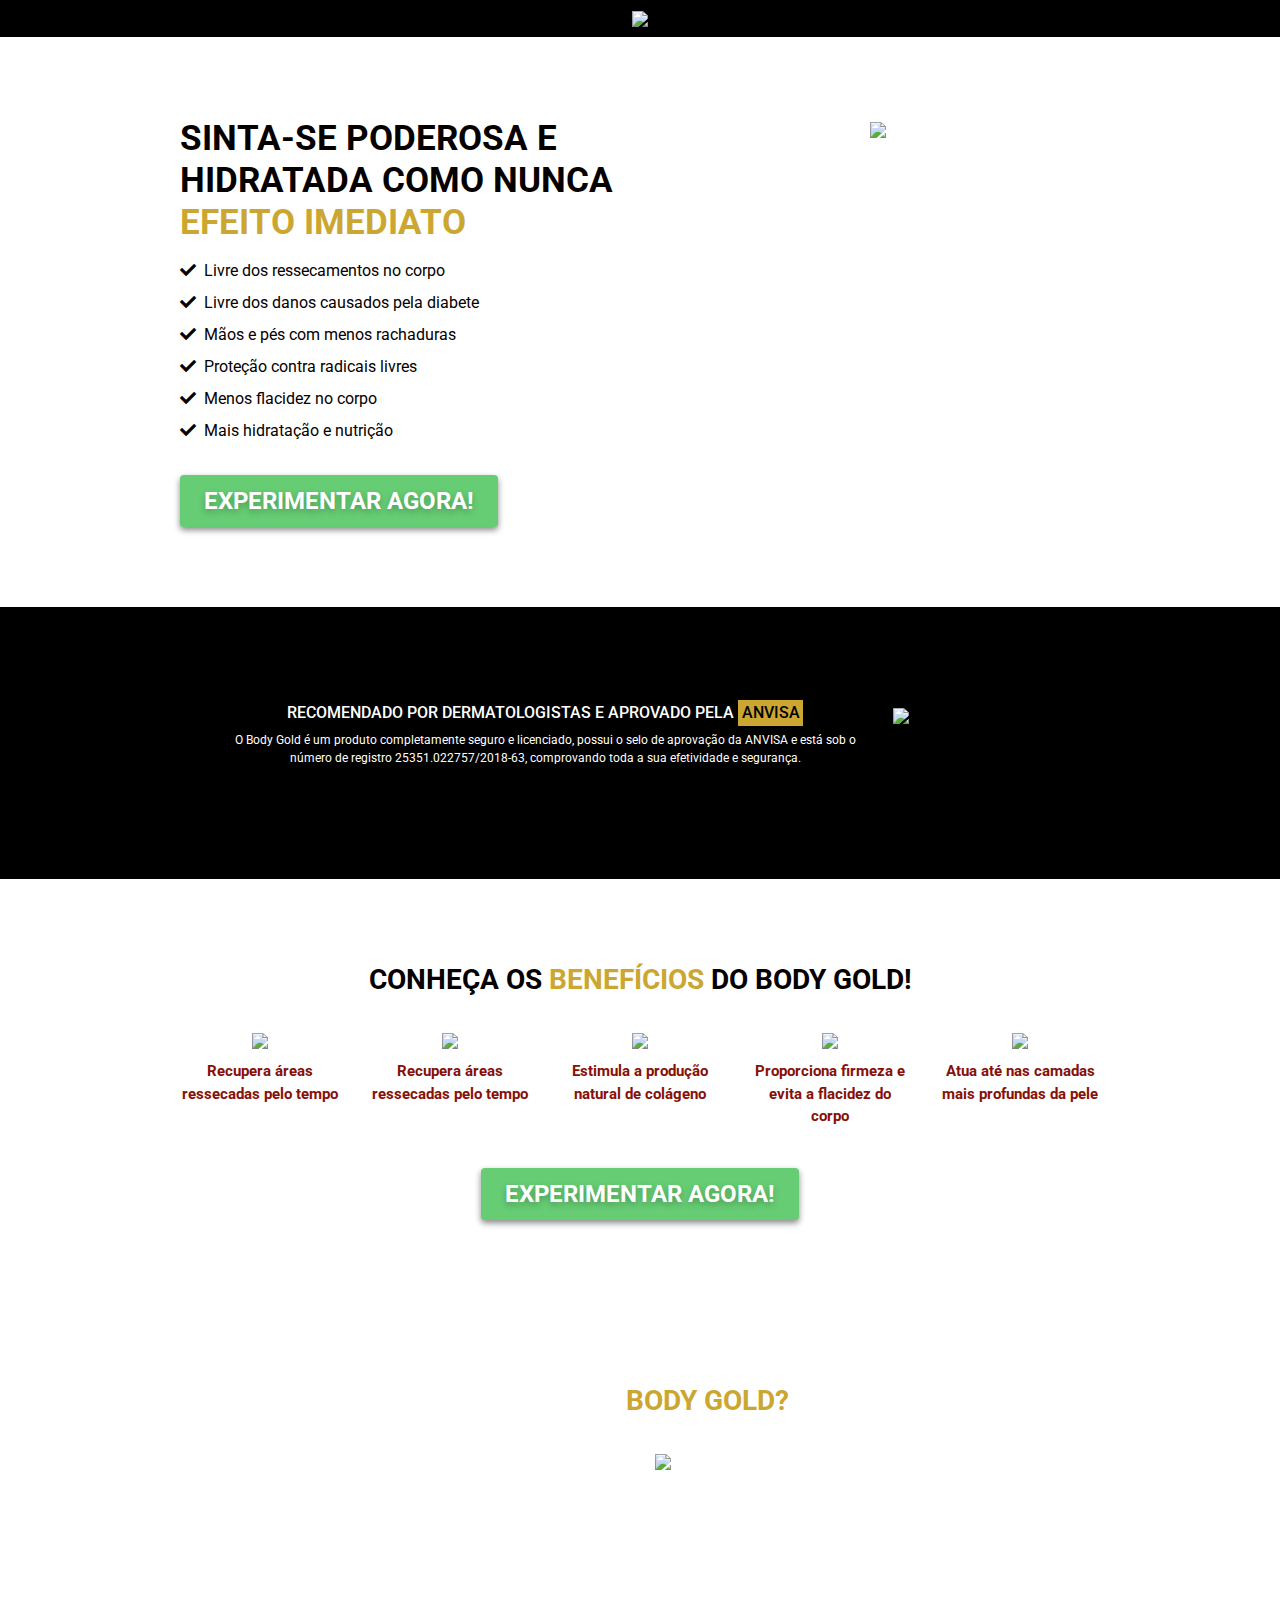
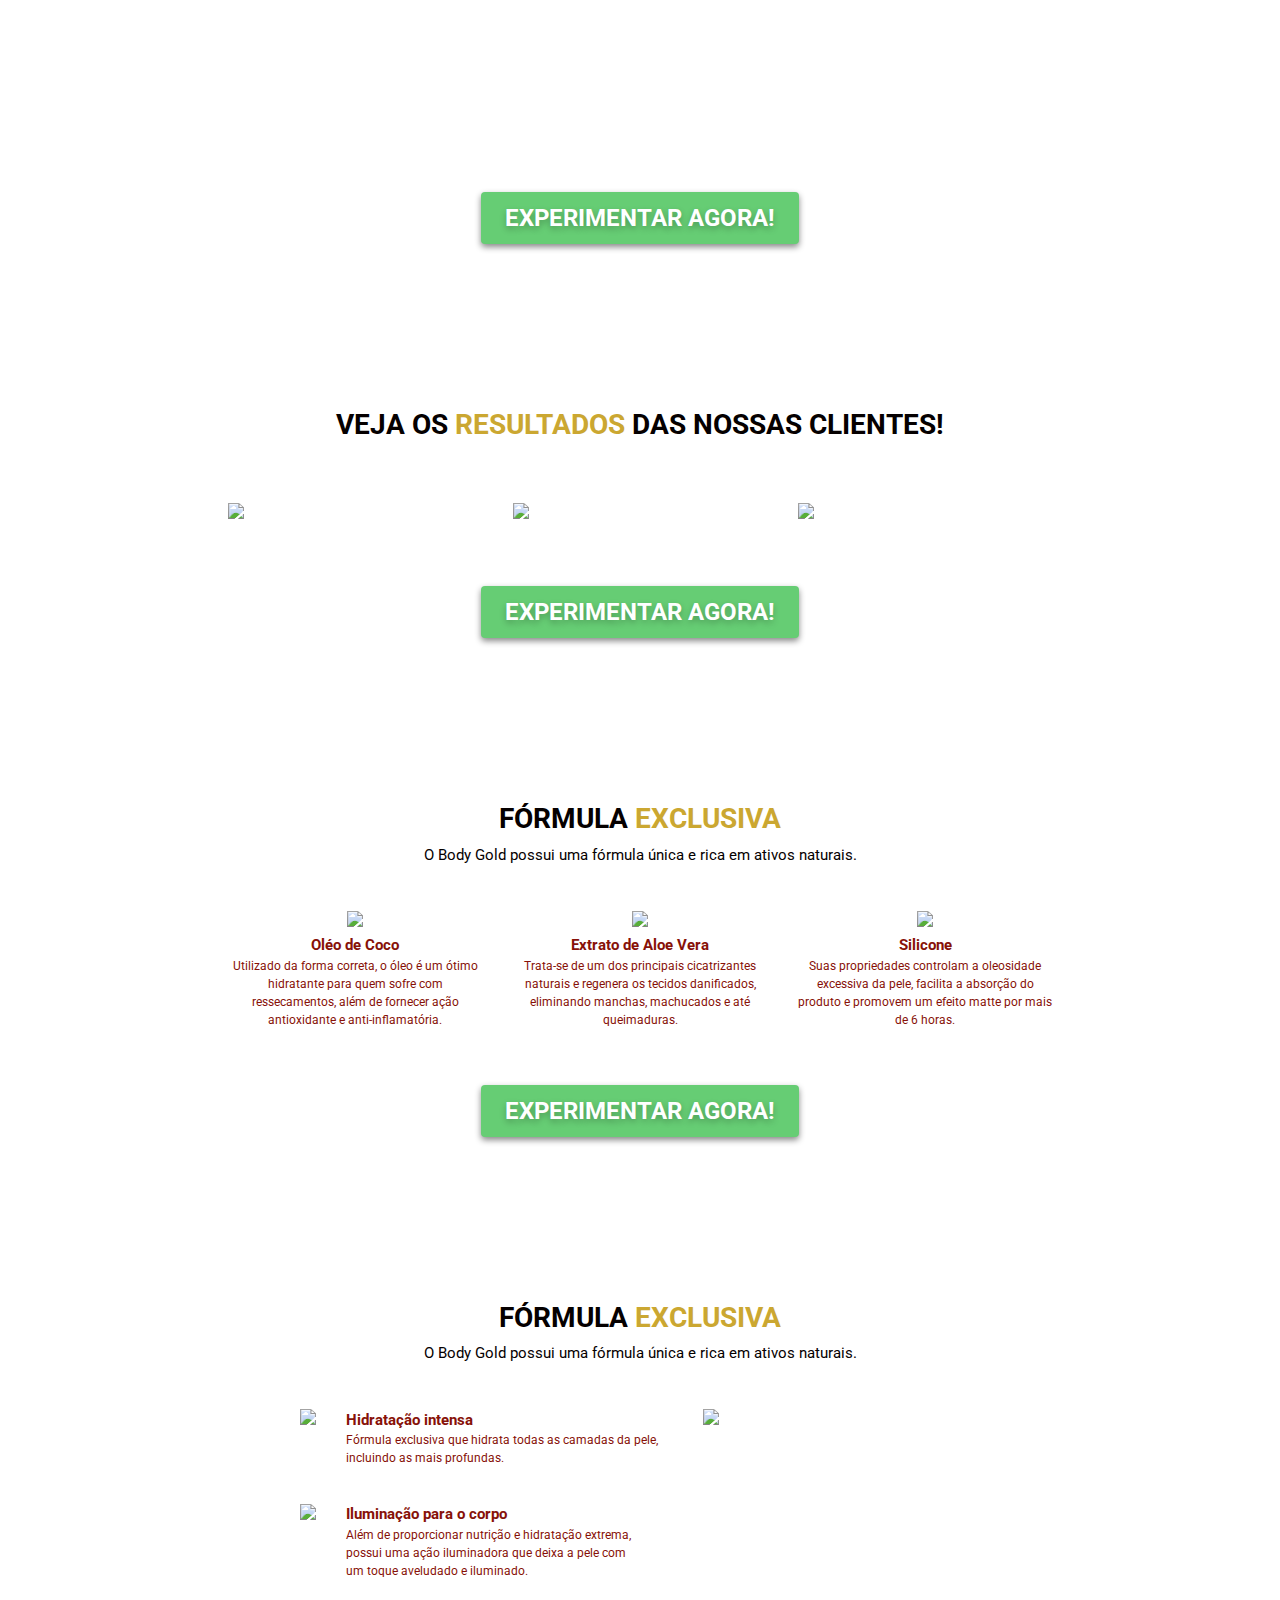
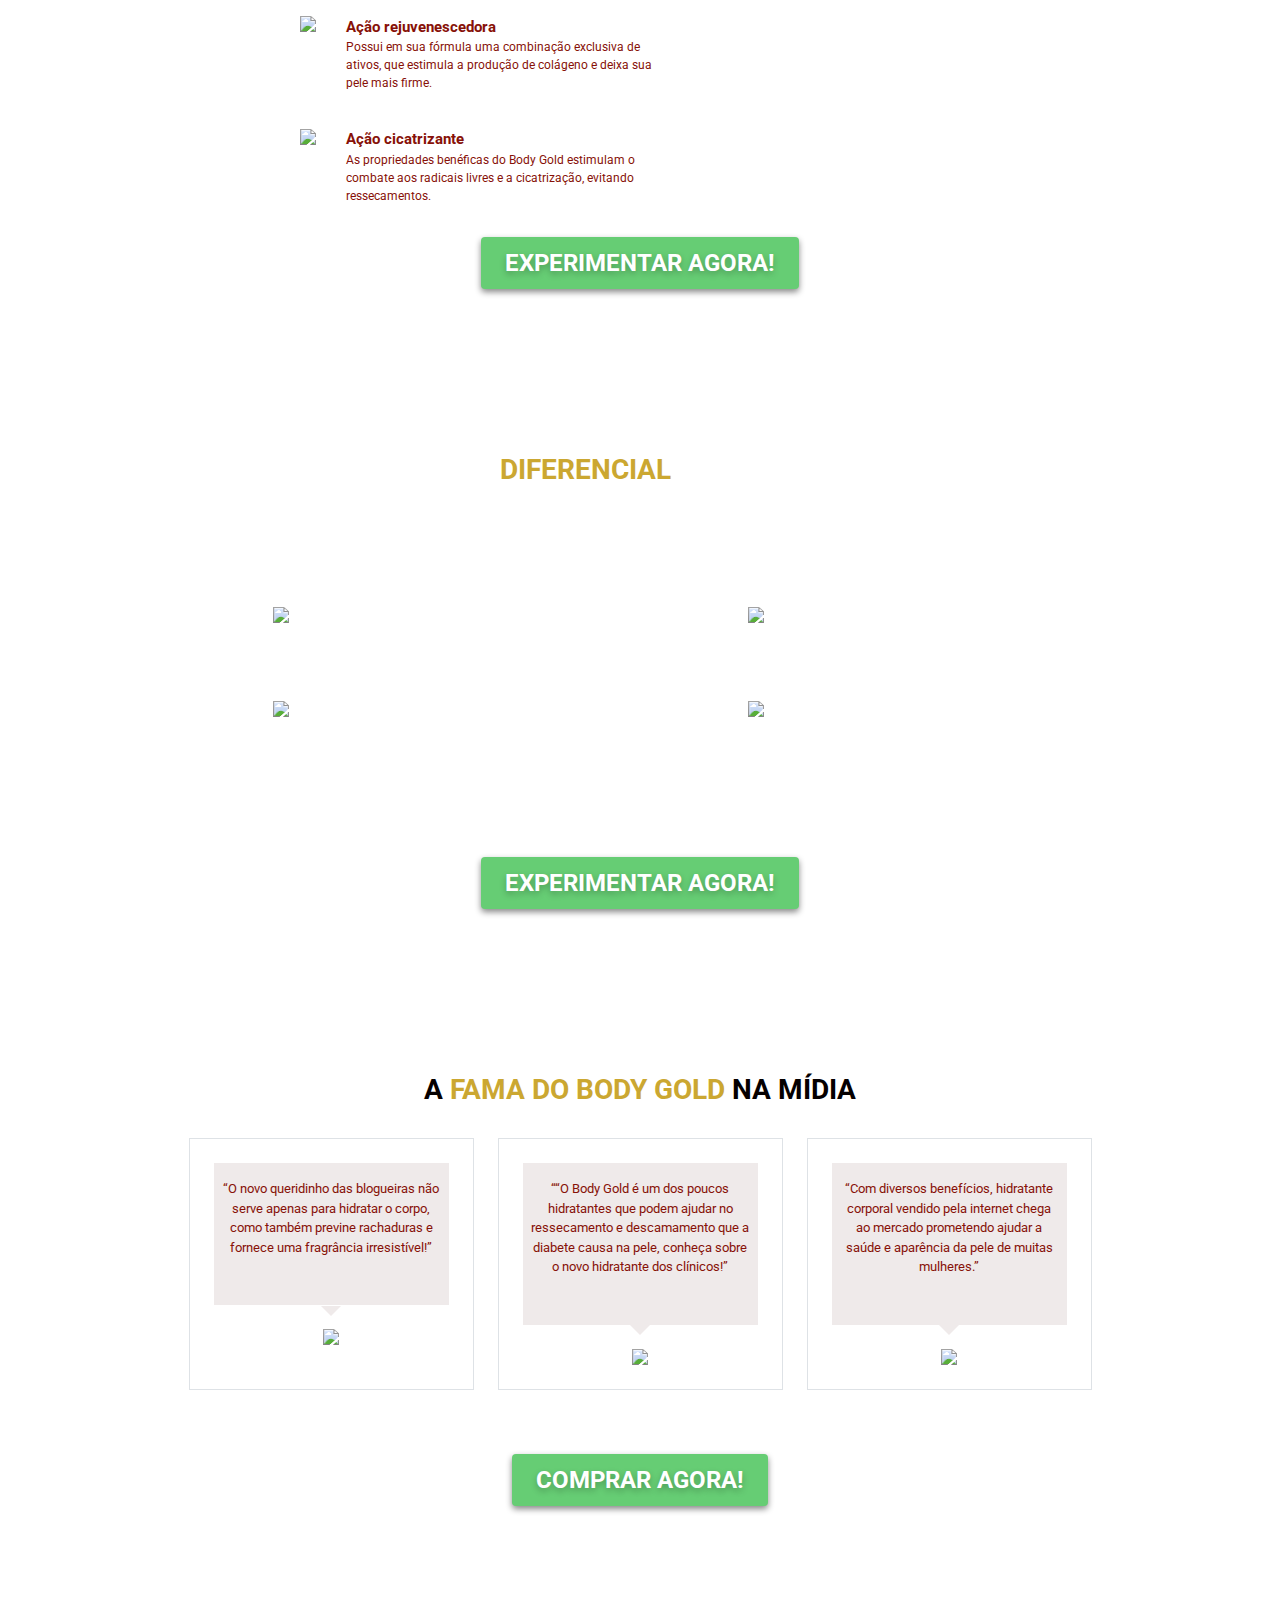
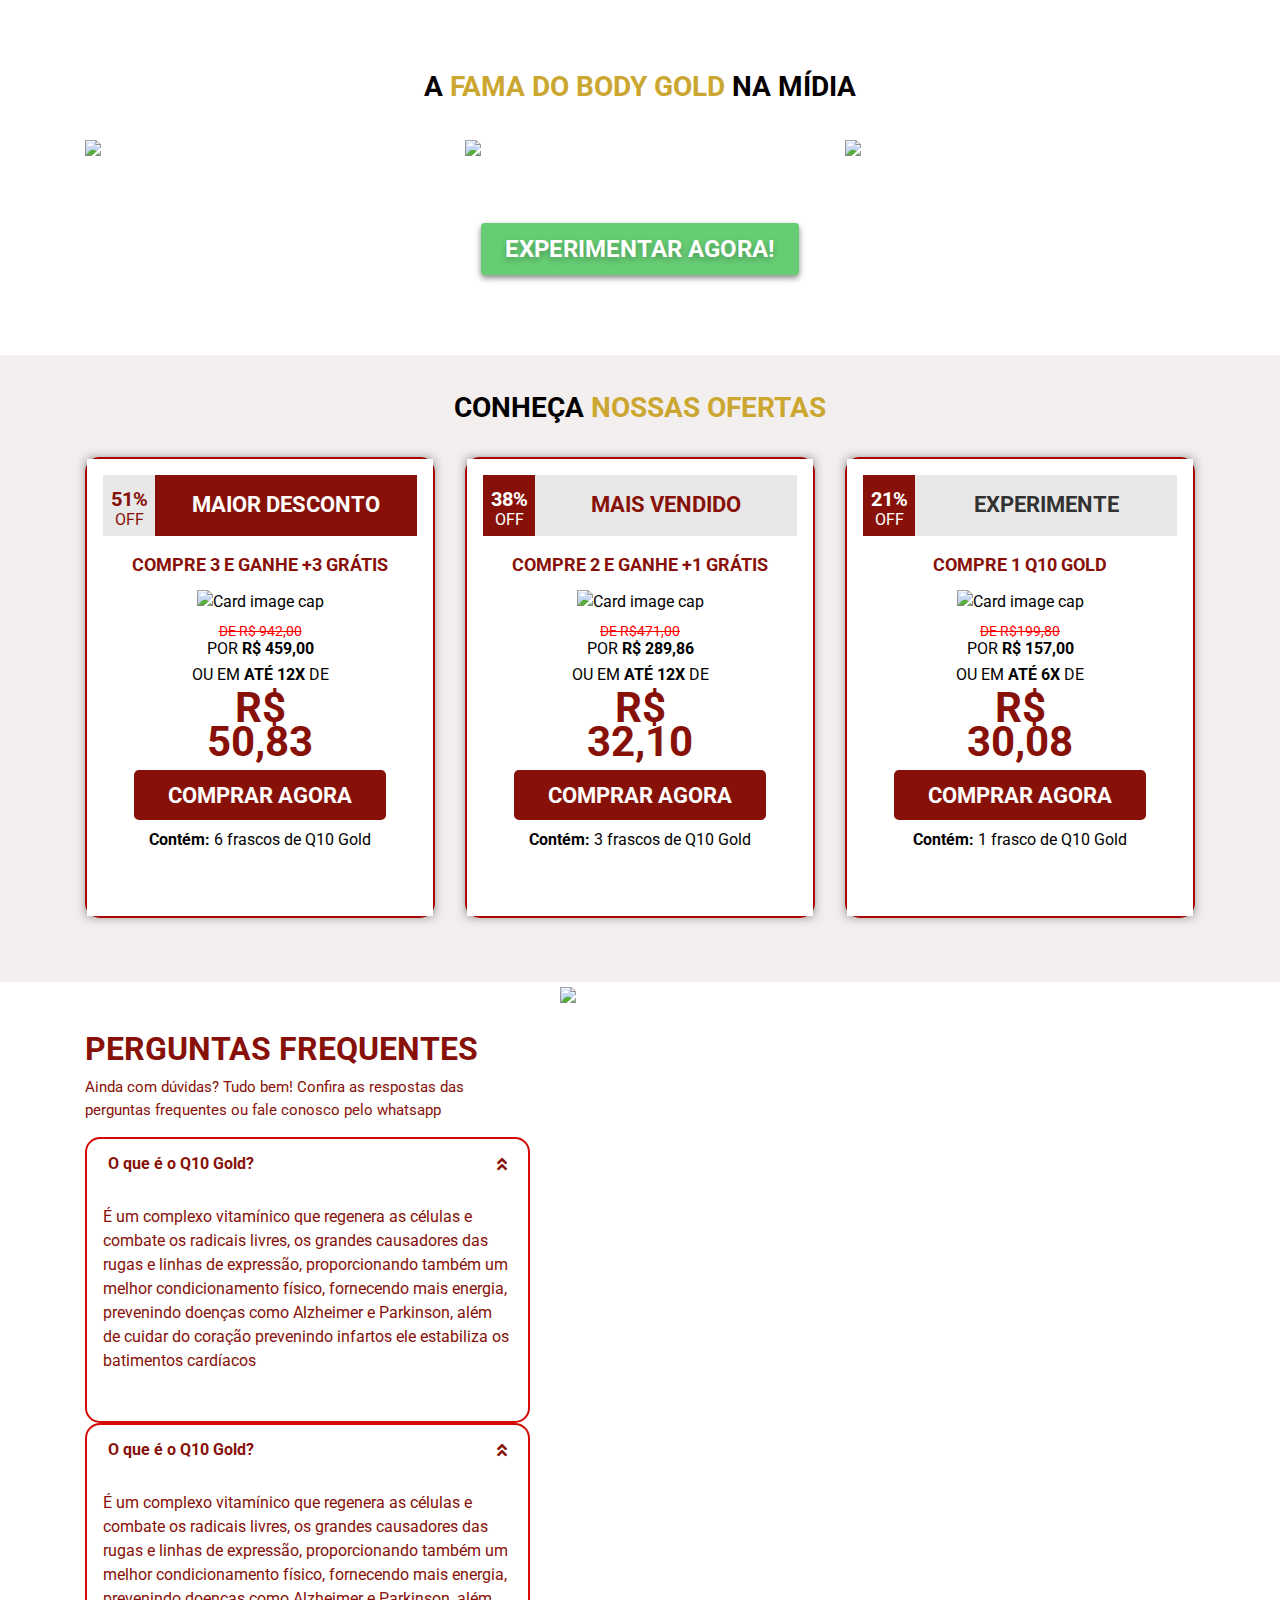
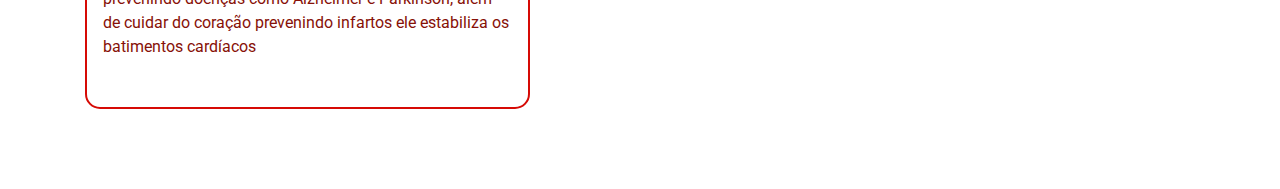
==== commit 3ec44de6: "accordion não tá funfando" ====
--- a/vendas/index.html
+++ b/vendas/index.html
@@ -8,6 +8,7 @@
 
     <!-- Bootstrap CSS -->
     <!-- FONTAWESOME -->
+    <link href="https://use.fontawesome.com/releases/v5.0.1/css/all.css" rel="stylesheet">
     <link rel="stylesheet" href="https://pro.fontawesome.com/releases/v5.10.0/css/all.css" integrity="sha384-AYmEC3Yw5cVb3ZcuHtOA93w35dYTsvhLPVnYs9eStHfGJvOvKxVfELGroGkvsg+p" crossorigin="anonymous" />
     <link rel="stylesheet" href="https://maxcdn.bootstrapcdn.com/bootstrap/4.0.0/css/bootstrap.min.css" integrity="sha384-Gn5384xqQ1aoWXA+058RXPxPg6fy4IWvTNh0E263XmFcJlSAwiGgFAW/dAiS6JXm" crossorigin="anonymous" />
     <link rel="stylesheet" href="assets/css/style.css" />
@@ -424,23 +425,23 @@
                 </div>
             </div>
             <div class="row justify-content-center vermelho text-center pt-4 pb-5">
-                <div class="col-md-3 mr-4 border border-1 p-4" style="background-color: white;">
+                <div class="col-md-3 mr-4 border border-1 p-4" style="background-color: white">
                     <div class="speech-bubble pl-2 pr-2 pt-3 pb-5">
                         “O novo queridinho das blogueiras não serve apenas para hidratar o corpo, como também previne rachaduras e fornece uma fragrância irresistível!”
                     </div>
-                    <img class="img-fluid pt-4" width="90" src="https://goldclubgroup-images.s3.us-east-1.amazonaws.com/websites/bodygold/img/midia_01.webp">
-                </div>
-                <div class="col-md-3 mr-4 border border-1 p-4" style="background-color: white;">
+                    <img class="img-fluid pt-4" width="90" src="https://goldclubgroup-images.s3.us-east-1.amazonaws.com/websites/bodygold/img/midia_01.webp" />
+                </div>
+                <div class="col-md-3 mr-4 border border-1 p-4" style="background-color: white">
                     <div class="speech-bubble pl-2 pr-2 pt-3 pb-5">
                         ““O Body Gold é um dos poucos hidratantes que podem ajudar no ressecamento e descamamento que a diabete causa na pele, conheça sobre o novo hidratante dos clínicos!”
                     </div>
-                    <img class="img-fluid pt-4" width="90" src="https://goldclubgroup-images.s3.us-east-1.amazonaws.com/websites/bodygold/img/midia_02.webp">
-                </div>
-                <div class="col-md-3 border border-1 p-4" style="background-color: white;">
+                    <img class="img-fluid pt-4" width="90" src="https://goldclubgroup-images.s3.us-east-1.amazonaws.com/websites/bodygold/img/midia_02.webp" />
+                </div>
+                <div class="col-md-3 border border-1 p-4" style="background-color: white">
                     <div class="speech-bubble pl-2 pr-2 pt-3 pb-5">
                         “Com diversos benefícios, hidratante corporal vendido pela internet chega ao mercado prometendo ajudar a saúde e aparência da pele de muitas mulheres.”
                     </div>
-                    <img class="img-fluid pt-4" width="90" src="https://goldclubgroup-images.s3.us-east-1.amazonaws.com/websites/bodygold/img/midia_03.webp">
+                    <img class="img-fluid pt-4" width="90" src="https://goldclubgroup-images.s3.us-east-1.amazonaws.com/websites/bodygold/img/midia_03.webp" />
                 </div>
             </div>
             <div class="row pt-3">
@@ -461,22 +462,285 @@
                     </h1>
                 </div>
             </div>
-            <div class="row justify-content-center  pt-4 pb-5">
-                <div class="col-md-3">
-                    <img class="img-fluid" src="https://goldclubgroup-images.s3.us-east-1.amazonaws.com/websites/bodygold/img/depoimentofb_01.webp">
-                </div>
-                <div class="col-md-3">
-                    <img class="img-fluid" src="https://goldclubgroup-images.s3.us-east-1.amazonaws.com/websites/bodygold/img/depoimentofb_02.webp">
-                </div>
-                <div class="col-md-3">
-                    <img class="img-fluid" src="https://goldclubgroup-images.s3.us-east-1.amazonaws.com/websites/bodygold/img/depoimentofb_03.webp">
+            <div class="row justify-content-center pt-4 pb-5">
+                <div class="col-md-4">
+                    <img class="img-fluid" src="https://goldclubgroup-images.s3.us-east-1.amazonaws.com/websites/bodygold/img/depoimentofb_01.webp" />
+                </div>
+                <div class="col-md-4">
+                    <img class="img-fluid" src="https://goldclubgroup-images.s3.us-east-1.amazonaws.com/websites/bodygold/img/depoimentofb_02.webp" />
+                </div>
+                <div class="col-md-4">
+                    <img class="img-fluid" src="https://goldclubgroup-images.s3.us-east-1.amazonaws.com/websites/bodygold/img/depoimentofb_03.webp" />
                 </div>
             </div>
             <div class="row pt-3">
                 <div class="col-md-12 text-center">
                     <button type="button" class="btn btn-success fonte-botao pl-4 pr-4 pb-2 pt-2">
-             EXPERIMENTAR AGORA!
-            </button>
+              EXPERIMENTAR AGORA!
+            </button>
+                </div>
+            </div>
+        </div>
+    </section>
+    <section class="kits background resultados">
+        <div class="container">
+            <div class="row pt-1">
+                <div class="col-md-12 text-center">
+                    <h1 class="roboto-family font-weight-bold titulo-secoes">
+                        CONHEÇA<span class="dourado"> NOSSAS OFERTAS</span>
+                    </h1>
+                </div>
+            </div>
+            <div class="row justify-content-center pt-4">
+                <!-- KIT 3 + 3 -->
+                <div class="col-md-4">
+                    <a href="">
+                        <div class="card">
+                            <div class="card-body card-cor-fundo-kits text-center">
+                                <div class="row d-flex justify-content-center align-items-center no-gutters bg-roxo">
+                                    <div class="col-2 col-md-2 bg-cinza py-2">
+                                        <div class="row no-gutters">
+                                            <div class="col-md-12">
+                                                <p class="percentual-desconto-maior-desconto">51%</p>
+                                            </div>
+                                        </div>
+                                        <div class="row no-gutters">
+                                            <div class="col-md-12">
+                                                <p class="off-maior-desconto">OFF</p>
+                                            </div>
+                                        </div>
+                                    </div>
+                                    <div class="col-10 col-md-10 bg-roxo">
+                                        <div class="row no-gutters">
+                                            <div class="col blinking">
+                                                <div class="row no-gutters">
+                                                    <div class="col-md-12">
+                                                        <h4 class="maior-desconto">Maior desconto</h4>
+                                                    </div>
+                                                </div>
+                                            </div>
+                                        </div>
+                                    </div>
+                                </div>
+                                <h3 class="titulo-kits">
+                                    Compre 3 e <span>ganhe +3 grátis</span>
+                                </h3>
+                                <img width="84%" class="img-fluid py-2" src="https://goldclubgroup-images.s3.us-east-1.amazonaws.com/websites/bodygold/img/q10_kit02.webp" alt="Card image cap" />
+                                <!-- SETAS E VALORES -->
+                                <div class="row d-flex justify-content-center align-items-center no-gutters">
+                                    <div class="col-3">
+                                        <img class="img-fluid blinking seta-esquerda" src="https://goldclubgroup-images.s3.us-east-1.amazonaws.com/websites/bodygold/img/seta_esquerda.webp" width="50%" alt="" />
+                                    </div>
+                                    <div class="col-6">
+                                        <p class="informacoes">
+                                            <span class="de-por">De R$ 942,00</span><br />
+                                            <span class="por">Por <span>R$ 459,00</span></span><br />
+                                            <span class="por-apenas-kits">ou em <span>até 12x</span> de</span><br />
+                                            <span class="valor-kits">R$ 50,83</span>
+                                        </p>
+                                    </div>
+                                    <div class="col-3">
+                                        <img class="img-fluid blinking seta-direita" src="https://goldclubgroup-images.s3.us-east-1.amazonaws.com/websites/bodygold/img/seta_direita.webp" width="50%" alt="" />
+                                    </div>
+                                </div>
+                                <!-- BOTAO -->
+                                <div class="row pt-sm-3 pt-md-4 pt-lg-0">
+                                    <div class="col-12">
+                                        <button type="button" class="btn btn-lg btn-block botao-kit mb-2">
+                        Comprar Agora
+                      </button>
+                                    </div>
+                                </div>
+                                <div class="row">
+                                    <div class="col-md-12">
+                                        <p>
+                                            <span class="contem">Contém:</span> 6 frascos de Q10 Gold
+                                        </p>
+                                    </div>
+                                </div>
+                            </div>
+                        </div>
+                    </a>
+                    <div class="row">
+                        <div class="col-md-12">
+                            <img class="img-fluid py-3" src="https://goldclubgroup-images.s3.us-east-1.amazonaws.com/websites/bodygold/img/banner_frete.webp" alt="" srcset="" />
+                        </div>
+                    </div>
+                </div>
+                <!-- KIT 2 + 1 -->
+                <div class="col-md-4">
+                    <a href="https://app.monetizze.com.br/checkout/DWC48857?src=&amp;utm_source=&amp;utm_content=&amp;transport=1">
+                        <div class="card">
+                            <div class="card-body card-cor-fundo-kits text-center">
+                                <div class="row d-flex justify-content-center align-items-center no-gutters bg-cinza">
+                                    <div class="col-2 col-md-2 bg-roxo py-2">
+                                        <div class="row no-gutters">
+                                            <div class="col-md-12">
+                                                <p class="percentual-desconto">38%</p>
+                                            </div>
+                                        </div>
+                                        <div class="row no-gutters">
+                                            <div class="col-md-12">
+                                                <p class="off">OFF</p>
+                                            </div>
+                                        </div>
+                                    </div>
+                                    <div class="col-10">
+                                        <div class="row no-gutters">
+                                            <div class="col">
+                                                <h4 class="o-mais-vendido">Mais vendido</h4>
+                                            </div>
+                                        </div>
+                                    </div>
+                                </div>
+                                <h3 class="titulo-kits">
+                                    Compre 2 e <span>ganhe +1 grátis</span>
+                                </h3>
+                                <img width="80%" class="img-fluid py-2" src="https://goldclubgroup-images.s3.us-east-1.amazonaws.com/websites/bodygold/img/q10_kit02.webp" alt="Card image cap" />
+                                <!-- SETAS E VALORES -->
+                                <div class="row d-flex justify-content-center align-items-center no-gutters">
+                                    <div class="col-3">
+                                        <img class="img-fluid blinking seta-esquerda" src="https://goldclubgroup-images.s3.us-east-1.amazonaws.com/websites/bodygold/img/seta_esquerda.webp" width="50%" alt="" />
+                                    </div>
+                                    <div class="col-6">
+                                        <p class="informacoes">
+                                            <span class="de-por">De R$471,00</span><br />
+                                            <span class="por">Por <span>R$ 289,86</span></span><br />
+                                            <span class="por-apenas-kits">ou em <span>até 12x</span> de</span><br />
+                                            <span class="valor-kits">R$ 32,10</span>
+                                        </p>
+                                    </div>
+                                    <div class="col-3">
+                                        <img class="img-fluid blinking seta-direita" src="https://goldclubgroup-images.s3.us-east-1.amazonaws.com/websites/bodygold/img/seta_direita.webp" width="50%" alt="" />
+                                    </div>
+                                </div>
+                                <!-- BOTAO -->
+                                <div class="row pt-2 pt-sm-3 pt-md-4 pt-lg-0">
+                                    <div class="col-12">
+                                        <button type="button" class="btn btn-lg btn-block botao-kit mb-2">
+                        Comprar Agora
+                      </button>
+                                    </div>
+                                </div>
+                                <div class="row">
+                                    <div class="col-md-12">
+                                        <p>
+                                            <span class="contem">Contém:</span> 3 frascos de Q10 Gold
+                                        </p>
+                                    </div>
+                                </div>
+                            </div>
+                        </div>
+                    </a>
+                    <div class="row">
+                        <div class="col-md-12">
+                            <img class="img-fluid py-3" src="https://goldclubgroup-images.s3.us-east-1.amazonaws.com/websites/bodygold/img/banner_frete.webp" alt="" srcset="" />
+                        </div>
+                    </div>
+                </div>
+                <!-- KIT 1 -->
+                <div class="col-md-4">
+                    <a href="https://app.monetizze.com.br/checkout/DFA48855?src=&amp;utm_source=&amp;utm_content=&amp;transport=1">
+                        <div class="card">
+                            <div class="card-body card-cor-fundo-kits text-center">
+                                <div class="row d-flex justify-content-center align-items-center no-gutters bg-cinza">
+                                    <div class="col-2 col-md-2 bg-roxo py-2">
+                                        <div class="row no-gutters">
+                                            <div class="col-md-12">
+                                                <p class="percentual-desconto">21%</p>
+                                            </div>
+                                        </div>
+                                        <div class="row no-gutters">
+                                            <div class="col-md-12">
+                                                <p class="off">OFF</p>
+                                            </div>
+                                        </div>
+                                    </div>
+                                    <div class="col-10">
+                                        <div class="row no-gutters">
+                                            <div class="col">
+                                                <h4 class="experimente">Experimente</h4>
+                                            </div>
+                                        </div>
+                                    </div>
+                                </div>
+                                <h3 class="titulo-kits">Compre 1 Q10 Gold</h3>
+                                <img width="80%" class="img-fluid py-2" src="https://goldclubgroup-images.s3.us-east-1.amazonaws.com/websites/bodygold/img/q10_kit02.webp" alt="Card image cap" />
+                                <!-- SETAS E VALORES -->
+                                <div class="row d-flex justify-content-center align-items-center no-gutters">
+                                    <div class="col-3">
+                                        <img class="img-fluid blinking seta-esquerda" src="https://goldclubgroup-images.s3.us-east-1.amazonaws.com/websites/bodygold/img/seta_esquerda.webp" width="50%" alt="" />
+                                    </div>
+                                    <div class="col-6">
+                                        <p class="informacoes">
+                                            <span class="de-por">De R$199,80</span><br />
+                                            <span class="por">Por <span>R$ 157,00</span></span><br />
+                                            <span class="por-apenas-kits">ou em <span>até 6x</span> de</span><br />
+                                            <span class="valor-kits">R$ 30,08</span>
+                                        </p>
+                                    </div>
+                                    <div class="col-3">
+                                        <img class="img-fluid blinking seta-direita" src="https://goldclubgroup-images.s3.us-east-1.amazonaws.com/websites/bodygold/img/seta_direita.webp" width="50%" alt="" />
+                                    </div>
+                                </div>
+                                <!-- BOTAO -->
+                                <div class="row pt-2 pt-sm-3 pt-md-4 pt-lg-0">
+                                    <div class="col-12">
+                                        <button type="button" class="btn btn-lg btn-block botao-kit mb-2">
+                        Comprar Agora
+                      </button>
+                                    </div>
+                                </div>
+                                <div class="row">
+                                    <div class="col-md-12">
+                                        <p>
+                                            <span class="contem">Contém:</span> 1 frasco de Q10 Gold
+                                        </p>
+                                    </div>
+                                </div>
+                            </div>
+                        </div>
+                    </a>
+                </div>
+            </div>
+        </div>
+    </section>
+    <section class="perguntas-frequentes background">
+        <div class="container">
+            <div class="row">
+                <div class="col-md-5 vermelho roboto-family pt-5">
+                    <h2 class="font-weight-bold roboto-family">PERGUNTAS FREQUENTES</h2>
+                    <p class="subtitulo-secoes">
+                        Ainda com dúvidas? Tudo bem! Confira as respostas das perguntas frequentes ou fale conosco pelo whatsapp
+                    </p>
+
+                    <div class="accordion" id="perguntas-fq">
+                        <div class="card">
+                            <div class="card-header" id="perguntas-fq1">
+                                <a href="" class="btn btn-header-link" data-toggle="collapse" data-target="#faq1" aria-expanded="false" aria-controls="faq1">O que é o Q10 Gold?</a>
+                            </div>
+                            <div class="collapse show" id="faq1" aria-labelledby="perguntas-fq1" data-parent="#perguntas-fq">
+                                <div class="card-body">
+                                    É um complexo vitamínico que regenera as células e combate os radicais livres, os grandes causadores das rugas e linhas de expressão, proporcionando também um melhor condicionamento físico, fornecendo mais energia, prevenindo doenças como Alzheimer e
+                                    Parkinson, além de cuidar do coração prevenindo infartos ele estabiliza os batimentos cardíacos
+                                </div>
+                            </div>
+                        </div>
+                        <div class="card">
+                            <div class="card-header" id="perguntas-fq2">
+                                <a href="" class="btn btn-header-link" data-toggle="collapse" data-target="#faq2" aria-expanded="false" aria-controls="faq2">O que é o Q10 Gold?</a>
+                            </div>
+                            <div class="collapse show" id="faq2" aria-labelledby="perguntas-fq2" data-parent="#perguntas-fq">
+                                <div class="card-body">
+                                    É um complexo vitamínico que regenera as células e combate os radicais livres, os grandes causadores das rugas e linhas de expressão, proporcionando também um melhor condicionamento físico, fornecendo mais energia, prevenindo doenças como Alzheimer e
+                                    Parkinson, além de cuidar do coração prevenindo infartos ele estabiliza os batimentos cardíacos
+                                </div>
+                            </div>
+                        </div>
+                    </div>
+                </div>
+                <div class="col-md-5">
+                    <img class="img-fluid" src="https://goldclubgroup-images.s3.us-east-1.amazonaws.com/websites/bodygold/img/mao_rodape.webp" />
                 </div>
             </div>
         </div>
--- a/vendas/assets/css/style.css
+++ b/vendas/assets/css/style.css
@@ -5,6 +5,16 @@
     font-family: "Roboto", sans-serif;
     -webkit-font-smoothing: antialiased;
     -moz-osx-font-smoothing: grayscale;
+}
+
+a,
+a:active,
+a:hover {
+    color: unset;
+}
+
+a:hover {
+    text-decoration: none;
 }
 
 body {
@@ -122,4 +132,286 @@
     border-bottom: 0;
     margin-left: -0.8em;
     margin-bottom: -0.8em;
-}+}
+
+.kits {
+    background: #f4efef 0% 0% no-repeat padding-box;
+    padding: 2rem 0 2rem;
+    color: #000000;
+}
+
+.kits h2 {
+    color: #000000;
+    font-size: clamp(20px, 3vw, 36px);
+    line-height: clamp(20px, 3vw, 36px);
+    font-weight: bold;
+    text-transform: uppercase;
+}
+
+.kits h2 span {
+    color: #890100;
+}
+
+.title-kits:before {
+    content: "";
+    position: absolute;
+    top: 56px;
+    left: 50%;
+    width: 30%;
+    height: 4px;
+    background: #890100;
+    transform: translateX(-50%);
+}
+
+.kits h4 {
+    margin: auto auto;
+    font-size: clamp(20px, 3vw, 22px);
+    text-transform: uppercase;
+    margin: 0;
+    font-weight: bold;
+}
+
+.bg-roxo {
+    background-color: #871108;
+}
+
+.bg-cinza {
+    background-color: #e8e8e8;
+}
+
+.percentual-desconto {
+    font-size: clamp(16px, 3vw, 20px);
+    line-height: 100%;
+    color: #ffffff;
+    font-weight: bolder;
+    margin-bottom: 3px;
+    margin-top: 6px;
+}
+
+.percentual-desconto-maior-desconto {
+    font-size: clamp(16px, 3vw, 20px);
+    line-height: 100%;
+    color: #871108;
+    font-weight: bolder;
+    margin-bottom: 3px;
+    margin-top: 6px;
+}
+
+.off {
+    line-height: 100%;
+    color: #ffffff;
+    margin: 0;
+}
+
+.off-maior-desconto {
+    line-height: 100%;
+    color: #871108;
+    margin: 0;
+}
+
+.maior-desconto {
+    color: #ffffff;
+}
+
+.o-mais-vendido {
+    color: #871108;
+}
+
+.experimente {
+    color: #000000cc;
+}
+
+.card {
+    border: none;
+}
+
+.card-cor-fundo-kits {
+    padding: 0;
+    background-color: #ffffff;
+    box-shadow: 0px 0px 10px 0px rgba(0, 0, 0, 0.5);
+    border: unset;
+}
+
+.titulo-kits {
+    color: #871108;
+    font-size: clamp(18px, 3vw, 18px);
+    line-height: clamp(18px, 3vw, 18px);
+    font-weight: bold;
+    text-transform: uppercase;
+    margin-top: 20px;
+}
+
+.informacoes {
+    line-height: 18px;
+    margin-bottom: 10px;
+}
+
+.de-por {
+    font-size: 14px;
+    line-height: 14px;
+    text-decoration: line-through;
+    color: red;
+    text-transform: uppercase;
+}
+
+.por {
+    font-size: 16px;
+    line-height: 16px;
+    text-transform: uppercase;
+    margin-bottom: 4px;
+}
+
+.por span {
+    font-weight: bold;
+}
+
+.por-apenas-kits {
+    font-size: 16px;
+    line-height: clamp(31px, 4vw, 34px);
+    text-transform: uppercase;
+}
+
+.por-apenas-kits span {
+    font-weight: bold;
+}
+
+.valor-kits {
+    color: #871108;
+    font-family: "Roboto", Sans-serif;
+    font-size: clamp(32px, 4vw, 42px);
+    line-height: clamp(20px, 4vw, 32px);
+    font-weight: bolder;
+}
+
+.blinking {
+    animation: opacity 1.5s ease-in-out infinite;
+    opacity: 1;
+}
+
+.contem {
+    font-weight: bold;
+}
+
+.botao-kit {
+    border-radius: 5px;
+    /* box-shadow: 0px 10px 19px 1px rgb(0 0 0 / 30%); */
+    max-width: 80%;
+    color: #ffffff;
+    height: 50px;
+    margin: 0 auto;
+    background-color: #871108;
+    border: 2px solid #871108;
+    font-size: 22px;
+    text-transform: uppercase;
+    font-weight: bolder;
+}
+
+@keyframes opacity {
+    0% {
+        opacity: 1;
+    }
+    /* 50% {
+        opacity: 0.5;
+      } */
+    100% {
+        opacity: 0;
+    }
+}
+
+.perguntas-frequentes {
+    background: url('https://goldclubgroup-images.s3.us-east-1.amazonaws.com/websites/bodygold/img/fundo_rodape_DESKTOP.webp');
+    margin-bottom: 0;
+    padding-top: 0;
+}
+
+.card {
+    background-color: transparent;
+    border: 2px solid #d60a05;
+    border-radius: 15px 15px 15px 15px;
+}
+
+.card-header {
+    background-color: transparent;
+    border-bottom: 0;
+}
+
+.btn {
+    font-weight: bold !important;
+    padding: 0;
+}
+
+.btn.focus,
+.btn:focus {
+    box-shadow: none;
+}
+
+.card-body {
+    padding: 1em 1em 3em 1em;
+}
+
+.btn-header-link {
+    text-align: left;
+    display: block;
+}
+
+#perguntas-fq .card .card-header .btn-header-link:after {
+    content: "\f102";
+    font-family: 'Font Awesome 5 Free';
+    font-weight: 900;
+    float: right;
+}
+
+#perguntas-fq .card .card-header .btn-header-link.collapsed:after {
+    content: "\f103";
+}
+
+
+/*
+
+#main #faq .card {
+    margin-bottom: 30px;
+    border: 0;
+}
+
+#perguntas-fq .card .card-header {
+    border: 0;
+    -webkit-box-shadow: 0 0 20px 0 rgba(213, 213, 213, 0.5);
+    box-shadow: 0 0 20px 0 rgba(213, 213, 213, 0.5);
+    border-radius: 2px;
+    padding: 0;
+}
+
+#perguntas-fq .card .card-header .btn-header-link {
+    color: #fff;
+    display: block;
+    text-align: left;
+    background: transparent;
+    color: #222;
+    padding: 20px;
+}
+
+#perguntas-fq .card .card-header .btn-header-link:after {
+    content: "\f102";
+    font-family: 'Font Awesome 5 Free';
+    font-weight: 900;
+    float: right;
+}
+
+#perguntas-fq .card .card-header .btn-header-link.collapsed:after {
+    content: "\f103";
+}
+
+#perguntas-fq .card .collapsing {
+    line-height: 30px;
+}
+
+#perguntas-fq .card .collapse {
+    border: 0;
+}
+
+#perguntas-fq .card .collapse.show {
+    background-color: transparent;
+    line-height: 30px;
+    color: #222;
+}
+*/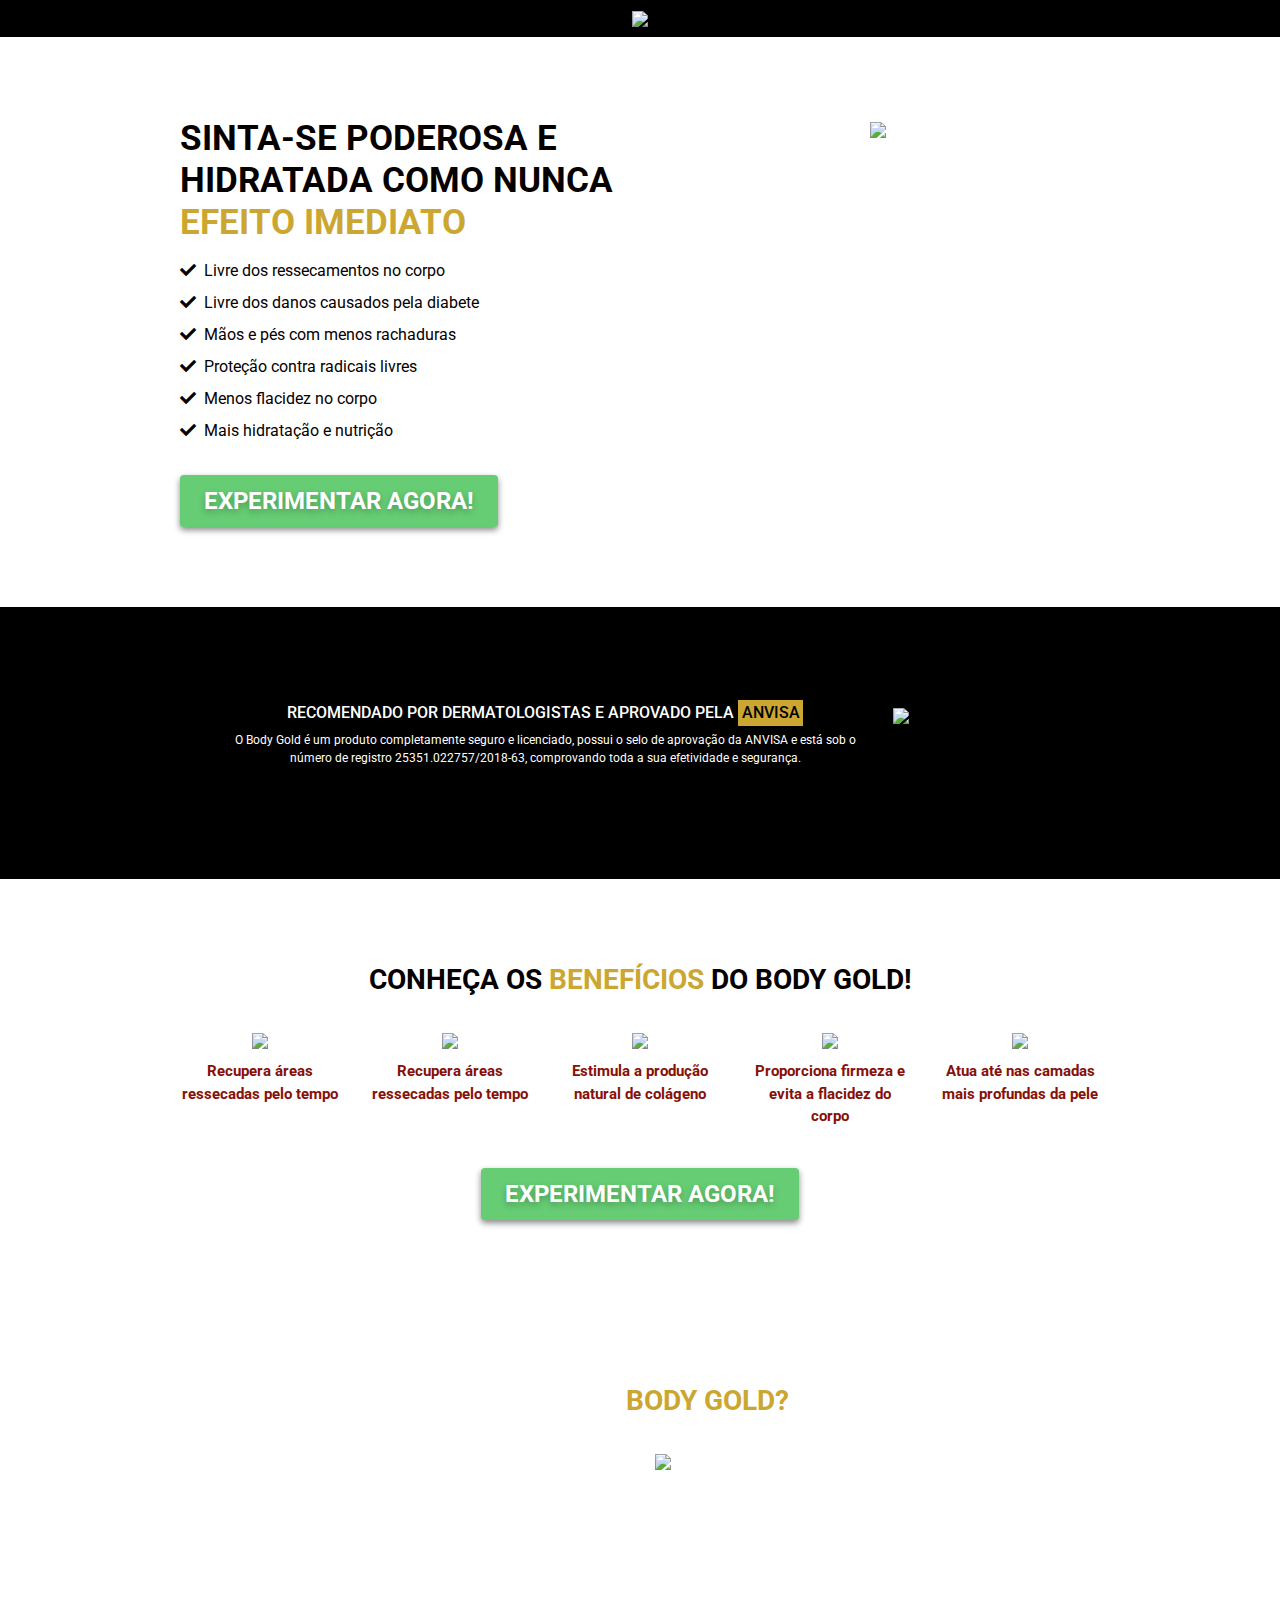
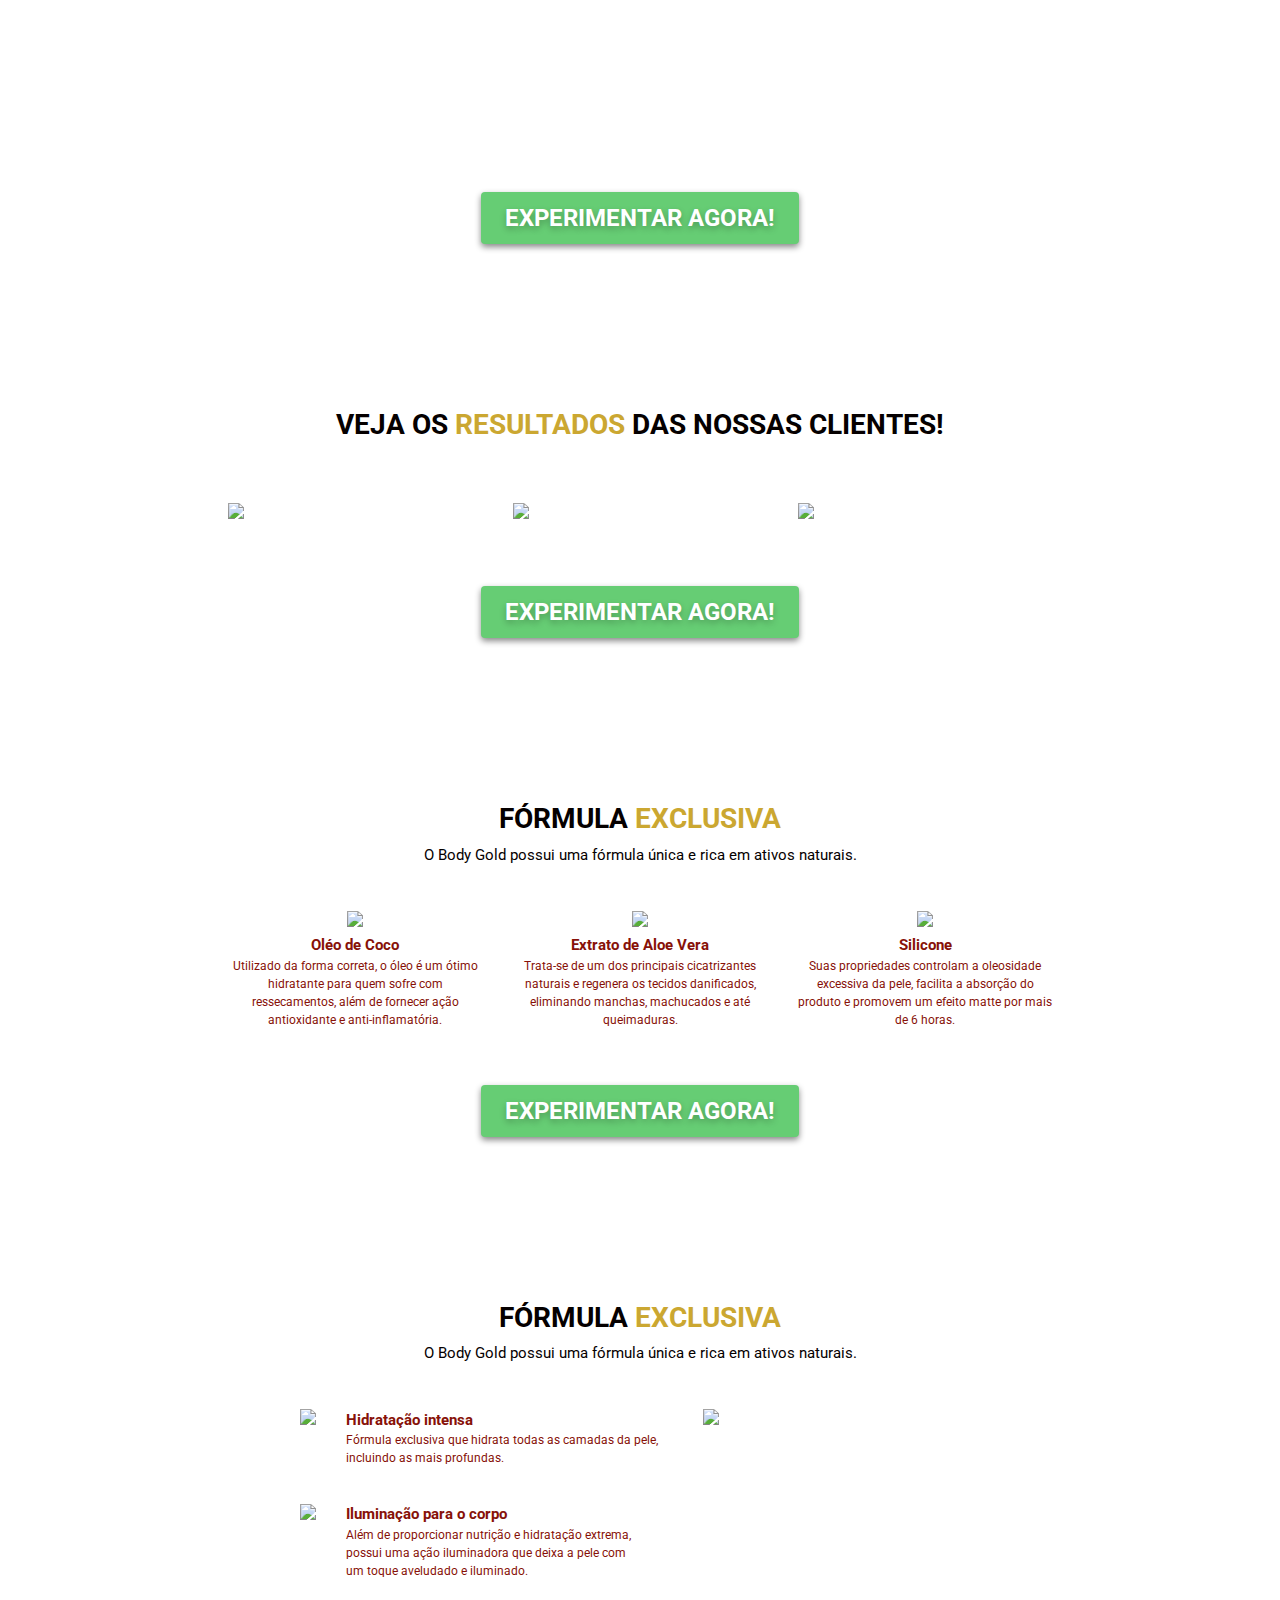
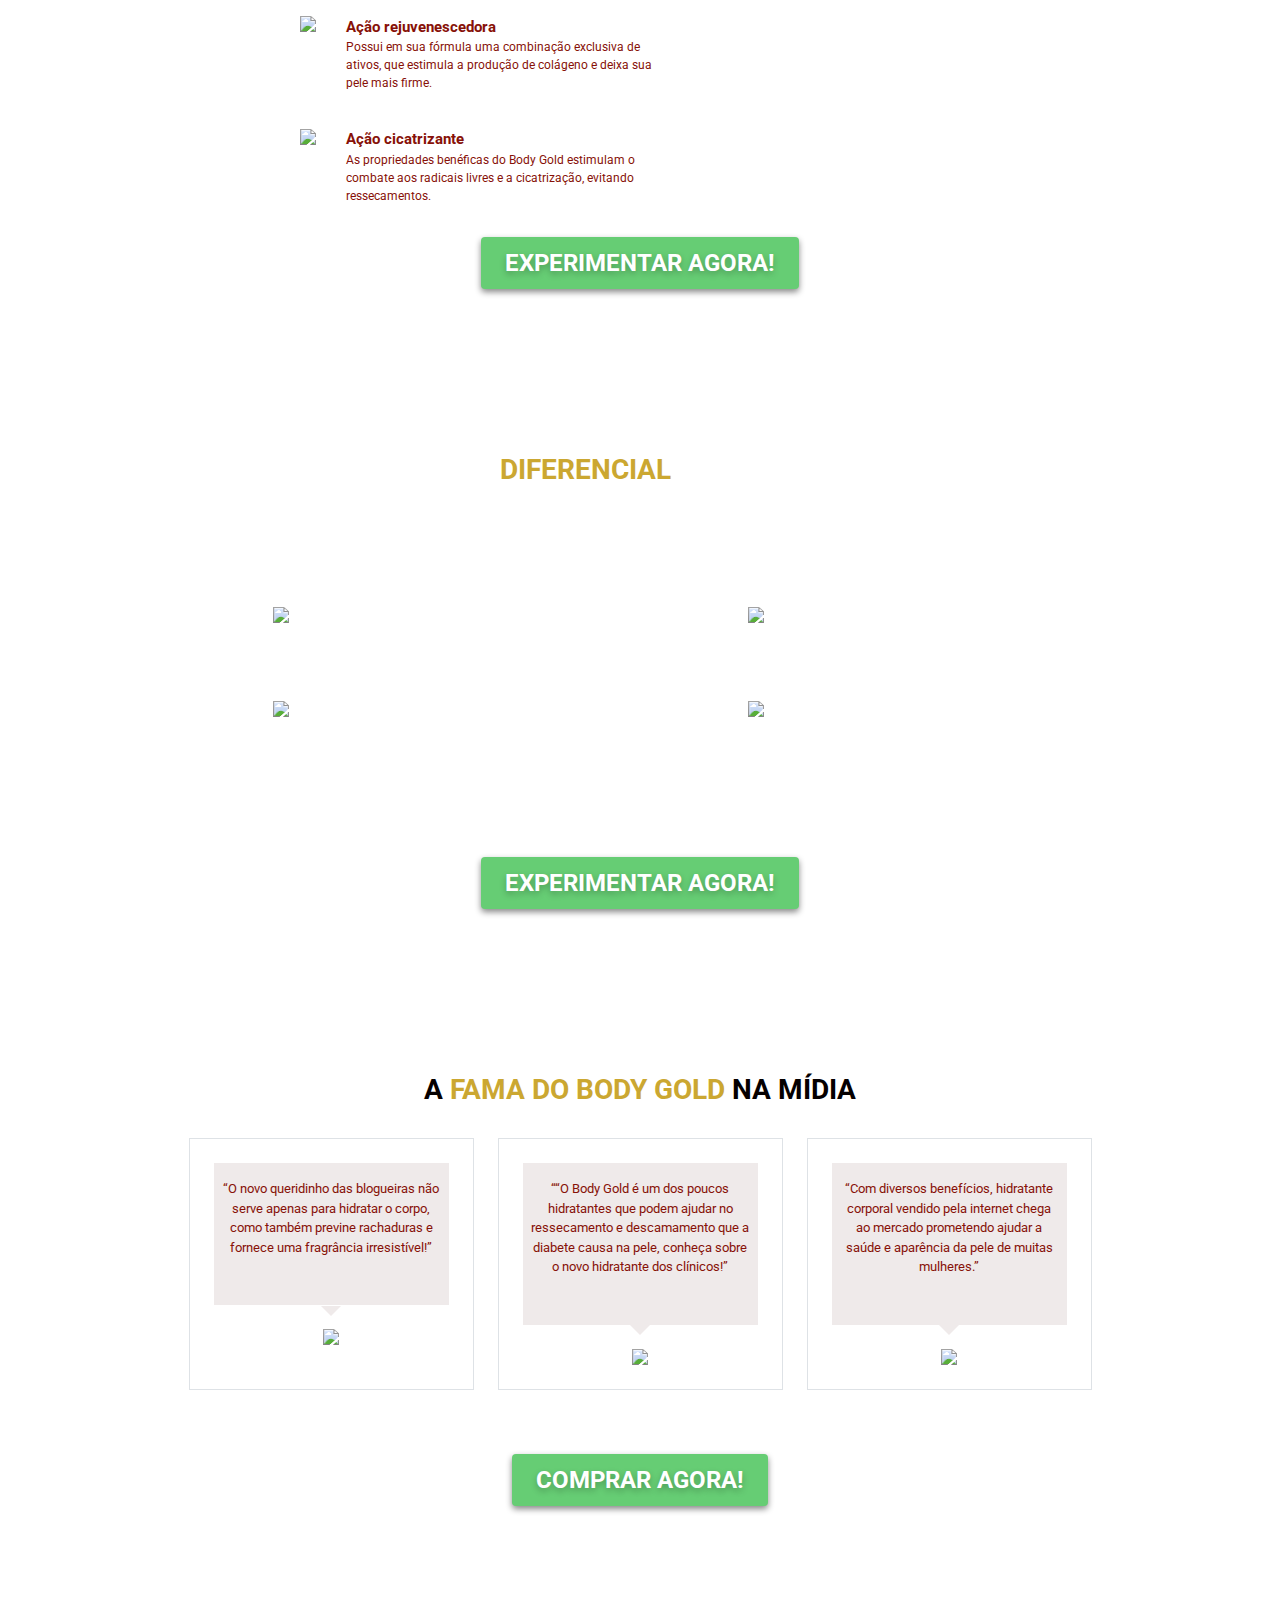
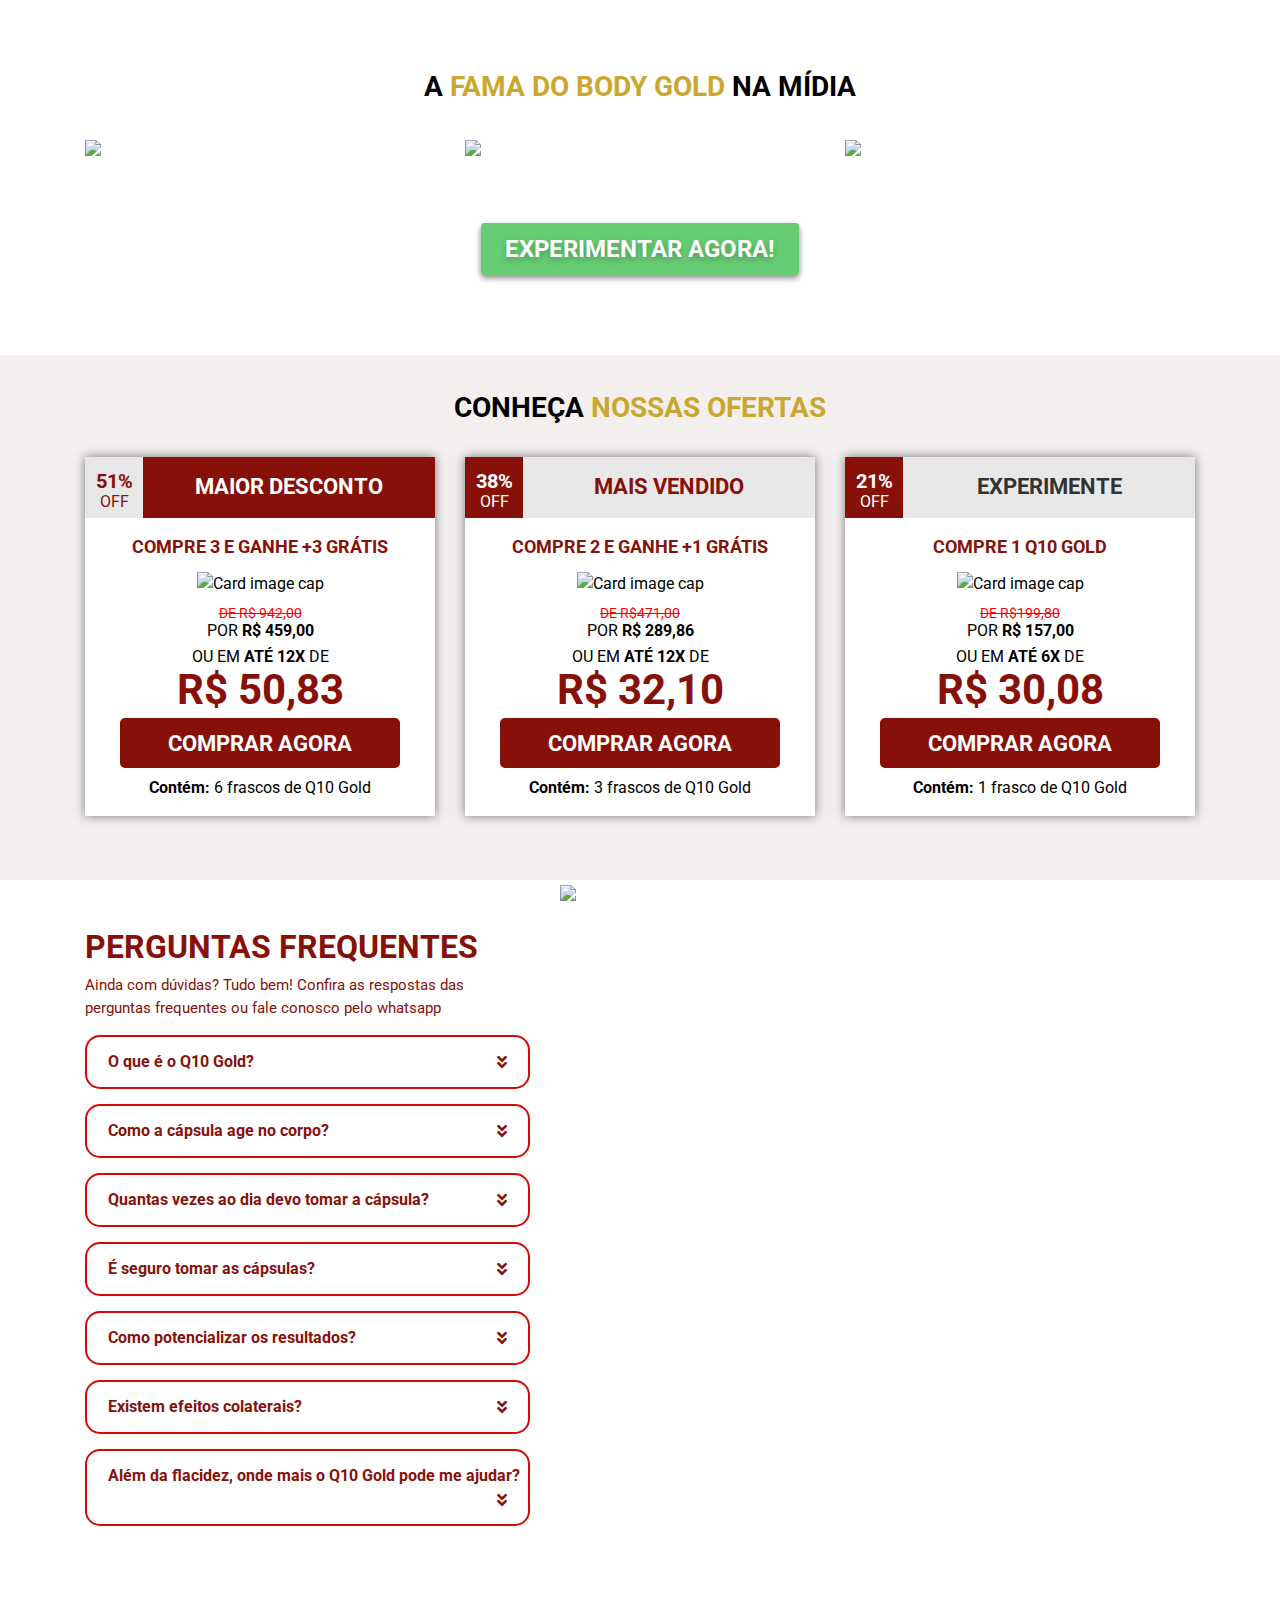
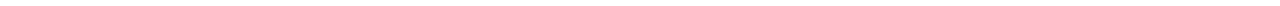
==== commit 1535cc5a: "Falta alguns ajustes em perguntas frequentes" ====
--- a/vendas/index.html
+++ b/vendas/index.html
@@ -8,7 +8,7 @@
 
     <!-- Bootstrap CSS -->
     <!-- FONTAWESOME -->
-    <link href="https://use.fontawesome.com/releases/v5.0.1/css/all.css" rel="stylesheet">
+    <link href="https://use.fontawesome.com/releases/v5.0.1/css/all.css" rel="stylesheet" />
     <link rel="stylesheet" href="https://pro.fontawesome.com/releases/v5.10.0/css/all.css" integrity="sha384-AYmEC3Yw5cVb3ZcuHtOA93w35dYTsvhLPVnYs9eStHfGJvOvKxVfELGroGkvsg+p" crossorigin="anonymous" />
     <link rel="stylesheet" href="https://maxcdn.bootstrapcdn.com/bootstrap/4.0.0/css/bootstrap.min.css" integrity="sha384-Gn5384xqQ1aoWXA+058RXPxPg6fy4IWvTNh0E263XmFcJlSAwiGgFAW/dAiS6JXm" crossorigin="anonymous" />
     <link rel="stylesheet" href="assets/css/style.css" />
@@ -715,41 +715,244 @@
                     </p>
 
                     <div class="accordion" id="perguntas-fq">
-                        <div class="card">
-                            <div class="card-header" id="perguntas-fq1">
-                                <a href="" class="btn btn-header-link" data-toggle="collapse" data-target="#faq1" aria-expanded="false" aria-controls="faq1">O que é o Q10 Gold?</a>
-                            </div>
-                            <div class="collapse show" id="faq1" aria-labelledby="perguntas-fq1" data-parent="#perguntas-fq">
-                                <div class="card-body">
-                                    É um complexo vitamínico que regenera as células e combate os radicais livres, os grandes causadores das rugas e linhas de expressão, proporcionando também um melhor condicionamento físico, fornecendo mais energia, prevenindo doenças como Alzheimer e
-                                    Parkinson, além de cuidar do coração prevenindo infartos ele estabiliza os batimentos cardíacos
-                                </div>
-                            </div>
-                        </div>
-                        <div class="card">
-                            <div class="card-header" id="perguntas-fq2">
-                                <a href="" class="btn btn-header-link" data-toggle="collapse" data-target="#faq2" aria-expanded="false" aria-controls="faq2">O que é o Q10 Gold?</a>
-                            </div>
-                            <div class="collapse show" id="faq2" aria-labelledby="perguntas-fq2" data-parent="#perguntas-fq">
-                                <div class="card-body">
-                                    É um complexo vitamínico que regenera as células e combate os radicais livres, os grandes causadores das rugas e linhas de expressão, proporcionando também um melhor condicionamento físico, fornecendo mais energia, prevenindo doenças como Alzheimer e
-                                    Parkinson, além de cuidar do coração prevenindo infartos ele estabiliza os batimentos cardíacos
-                                </div>
-                            </div>
-                        </div>
-                    </div>
-                </div>
-                <div class="col-md-5">
-                    <img class="img-fluid" src="https://goldclubgroup-images.s3.us-east-1.amazonaws.com/websites/bodygold/img/mao_rodape.webp" />
-                </div>
-            </div>
-        </div>
+                        <!--FAQ 1-->
+                        <div class="card card-modificado">
+                            <div class="card-header card-header-modificado" id="perguntas-fq1">
+                                <a href="" class="btn btn-header-link" data-toggle="collapse" data-target="#faq1" aria-expanded="false" aria-controls="faq1">O que é o Q10 Gold?</a
+                  >
+                </div>
+                <div
+                  class="collapse"
+                  id="faq1"
+                  aria-labelledby="perguntas-fq1"
+                  data-parent="#perguntas-fq"
+                >
+                  <div class="card-body card-body-modificado">
+                    É um complexo vitamínico que regenera as células e combate
+                    os radicais livres, os grandes causadores das rugas e linhas
+                    de expressão, proporcionando também um melhor
+                    condicionamento físico, fornecendo mais energia, prevenindo
+                    doenças como Alzheimer e Parkinson, além de cuidar do
+                    coração prevenindo infartos ele estabiliza os batimentos
+                    cardíacos
+                  </div>
+                </div>
+              </div>
+              <!--FAQ 2-->
+              <div class="card card-modificado">
+                <div
+                  class="card-header card-header-modificado"
+                  id="perguntas-fq2"
+                >
+                  <a
+                    href=""
+                    class="btn btn-header-link"
+                    data-toggle="collapse"
+                    data-target="#faq2"
+                    aria-expanded="false"
+                    aria-controls="faq2"
+                    >Como a cápsula age no corpo?</a
+                  >
+                </div>
+                <div
+                  class="collapse"
+                  id="faq2"
+                  aria-labelledby="perguntas-fq2"
+                  data-parent="#perguntas-fq"
+                >
+                  <div class="card-body card-body-modificado">
+                    As cápsulas Q10 Gold, foram desenvolvidas com uma nova
+                    tecnologia na produção de cápsulas. Tecnologia essa que no
+                    momento do contato da cápsula com o organismo ela solta
+                    gradativamente os ativos vitamínicos, começando a agir desde
+                    o primeiro contato.
+                  </div>
+                </div>
+              </div>
+              <!--FAQ 3-->
+              <div class="card card-modificado">
+                <div
+                  class="card-header card-header-modificado"
+                  id="perguntas-fq3"
+                >
+                  <a
+                    href=""
+                    class="btn btn-header-link"
+                    data-toggle="collapse"
+                    data-target="#faq3"
+                    aria-expanded="false"
+                    aria-controls="faq3"
+                    >Quantas vezes ao dia devo tomar a cápsula?</a
+                  >
+                </div>
+                <div
+                  class="collapse"
+                  id="faq3"
+                  aria-labelledby="perguntas-fq3"
+                  data-parent="#perguntas-fq"
+                >
+                  <div class="card-body card-body-modificado">
+                    É recomendado tomar duas cápsulas por dia. De manhã, logo
+                    após o café da manhã e na noite, após o jantar. Vale
+                    ressaltar que o efeito da cápsula varia de pessoa para
+                    pessoa e que os hábitos de vida podem gerar diferentes
+                    resultados.
+                  </div>
+                </div>
+              </div>
+              <!--FAQ 4-->
+              <div class="card card-modificado">
+                <div
+                  class="card-header card-header-modificado"
+                  id="perguntas-fq4"
+                >
+                  <a
+                    href=""
+                    class="btn btn-header-link"
+                    data-toggle="collapse"
+                    data-target="#faq4"
+                    aria-expanded="false"
+                    aria-controls="faq4"
+                    >É seguro tomar as cápsulas?</a
+                  >
+                </div>
+                <div
+                  class="collapse"
+                  id="faq4"
+                  aria-labelledby="perguntas-fq4"
+                  data-parent="#perguntas-fq"
+                >
+                  <div class="card-body card-body-modificado">
+                    As cápsulas de Q10 Gold, funcionam como um complexo
+                    vitamínico, pois sua fórmula é a base de vitaminas
+                    essenciais para o bom desenvolvimento do organismo humano,
+                    então o torna segura, mas não dispense a orientação do seu
+                    médico.
+                  </div>
+                </div>
+              </div>
+              <!--FAQ 5-->
+              <div class="card card-modificado">
+                <div
+                  class="card-header card-header-modificado"
+                  id="perguntas-fq5"
+                >
+                  <a
+                    href=""
+                    class="btn btn-header-link"
+                    data-toggle="collapse"
+                    data-target="#faq5"
+                    aria-expanded="false"
+                    aria-controls="faq5"
+                    >Como potencializar os resultados?</a
+                  >
+                </div>
+                <div
+                  class="collapse"
+                  id="faq5"
+                  aria-labelledby="perguntas-fq5"
+                  data-parent="#perguntas-fq"
+                >
+                  <div class="card-body card-body-modificado">
+                    Os resultados das cápsulas Q10 Gold podem ser
+                    potencializados através de uma dieta rica em vitaminas e
+                    também com exercícios físicos, melhorando a absorção dos
+                    nutrientes pelo organismo.
+                  </div>
+                </div>
+              </div>
+              <!--FAQ 6-->
+              <div class="card card-modificado">
+                <div
+                  class="card-header card-header-modificado"
+                  id="perguntas-fq6"
+                >
+                  <a
+                    href=""
+                    class="btn btn-header-link"
+                    data-toggle="collapse"
+                    data-target="#faq6"
+                    aria-expanded="false"
+                    aria-controls="faq6"
+                    >Existem efeitos colaterais?</a
+                  >
+                </div>
+                <div
+                  class="collapse"
+                  id="faq6"
+                  aria-labelledby="perguntas-fq6"
+                  data-parent="#perguntas-fq"
+                >
+                  <div class="card-body card-body-modificado">
+                    A coenzima Q10 é SEGURA para a maioria dos adultos quando
+                    tomada por via oral. Embora a maioria das pessoas tolere bem
+                    a coenzima Q10, ela pode causar alguns efeitos colaterais
+                    leves, incluindo dores de estômago, perda de apetite,
+                    náusea, vômito e diarréia. Pode causar erupções cutâneas
+                    alérgicas em algumas pessoas.
+                  </div>
+                </div>
+              </div>
+              <!--FAQ 7-->
+              <div class="card card-modificado">
+                <div
+                  class="card-header card-header-modificado"
+                  id="perguntas-fq7"
+                >
+                  <a
+                    href=""
+                    class="btn btn-header-link"
+                    data-toggle="collapse"
+                    data-target="#faq7"
+                    aria-expanded="false"
+                    aria-controls="faq7"
+                    >Além da flacidez, onde mais o Q10 Gold pode me ajudar?</a
+                  >
+                </div>
+                <div
+                  class="collapse"
+                  id="faq7"
+                  aria-labelledby="perguntas-fq7"
+                  data-parent="#perguntas-fq"
+                >
+                  <div class="card-body card-body-modificado">
+                    Os estudos apontam que a suplementação desta enzima ajuda
+                    nos tratamentos de: – Doença Alzheimer – Doença de Parkinson
+                    – Doenças cardiovasculares (Insuficiência cardíaca,
+                    isquemias, síndrome metabólica,) – envelhecimento do corpo –
+                    Diminuição da fertilidade – Diminuição da inflamação
+                    corporal – Doenças do rim – Síndrome da deficiência
+                    mitocondrial FIBROMIALGIA
+                  </div>
+                </div>
+              </div>
+            </div>
+          </div>
+          <div class="col-md-5">
+            <img
+              class="img-fluid"
+              src="https://goldclubgroup-images.s3.us-east-1.amazonaws.com/websites/bodygold/img/mao_rodape.webp"
+            />
+          </div>
+        </div>
+      </div>
     </section>
     <!-- Optional JavaScript -->
     <!-- jQuery first, then Popper.js, then Bootstrap JS -->
-    <script src="https://code.jquery.com/jquery-3.2.1.slim.min.js " integrity="sha384-KJ3o2DKtIkvYIK3UENzmM7KCkRr/rE9/Qpg6aAZGJwFDMVNA/GpGFF93hXpG5KkN " crossorigin="anonymous "></script>
-    <script src="https://cdnjs.cloudflare.com/ajax/libs/popper.js/1.12.9/umd/popper.min.js " integrity="sha384-ApNbgh9B+Y1QKtv3Rn7W3mgPxhU9K/ScQsAP7hUibX39j7fakFPskvXusvfa0b4Q " crossorigin="anonymous "></script>
-    <script src="https://maxcdn.bootstrapcdn.com/bootstrap/4.0.0/js/bootstrap.min.js " integrity="sha384-JZR6Spejh4U02d8jOt6vLEHfe/JQGiRRSQQxSfFWpi1MquVdAyjUar5+76PVCmYl " crossorigin="anonymous "></script>
-</body>
-
+    <script
+      src="https://code.jquery.com/jquery-3.2.1.slim.min.js "
+      integrity="sha384-KJ3o2DKtIkvYIK3UENzmM7KCkRr/rE9/Qpg6aAZGJwFDMVNA/GpGFF93hXpG5KkN "
+      crossorigin="anonymous "
+    ></script>
+    <script
+      src="https://cdnjs.cloudflare.com/ajax/libs/popper.js/1.12.9/umd/popper.min.js "
+      integrity="sha384-ApNbgh9B+Y1QKtv3Rn7W3mgPxhU9K/ScQsAP7hUibX39j7fakFPskvXusvfa0b4Q "
+      crossorigin="anonymous "
+    ></script>
+    <script
+      src="https://maxcdn.bootstrapcdn.com/bootstrap/4.0.0/js/bootstrap.min.js "
+      integrity="sha384-JZR6Spejh4U02d8jOt6vLEHfe/JQGiRRSQQxSfFWpi1MquVdAyjUar5+76PVCmYl "
+      crossorigin="anonymous "
+    ></script>
+  </body>
 </html>--- a/vendas/assets/css/style.css
+++ b/vendas/assets/css/style.css
@@ -324,15 +324,20 @@
     padding-top: 0;
 }
 
-.card {
+.card-modificado {
     background-color: transparent;
     border: 2px solid #d60a05;
     border-radius: 15px 15px 15px 15px;
-}
-
-.card-header {
+    margin-top: 15px;
+}
+
+.card-header-modificado {
     background-color: transparent;
     border-bottom: 0;
+}
+
+.card-body-modifcado {
+    padding: 1em 1em 3em 1em;
 }
 
 .btn {
@@ -345,24 +350,20 @@
     box-shadow: none;
 }
 
-.card-body {
-    padding: 1em 1em 3em 1em;
-}
-
 .btn-header-link {
     text-align: left;
     display: block;
 }
 
 #perguntas-fq .card .card-header .btn-header-link:after {
-    content: "\f102";
+    content: "\f103";
     font-family: 'Font Awesome 5 Free';
     font-weight: 900;
     float: right;
 }
 
 #perguntas-fq .card .card-header .btn-header-link.collapsed:after {
-    content: "\f103";
+    content: "\f102";
 }
 
 
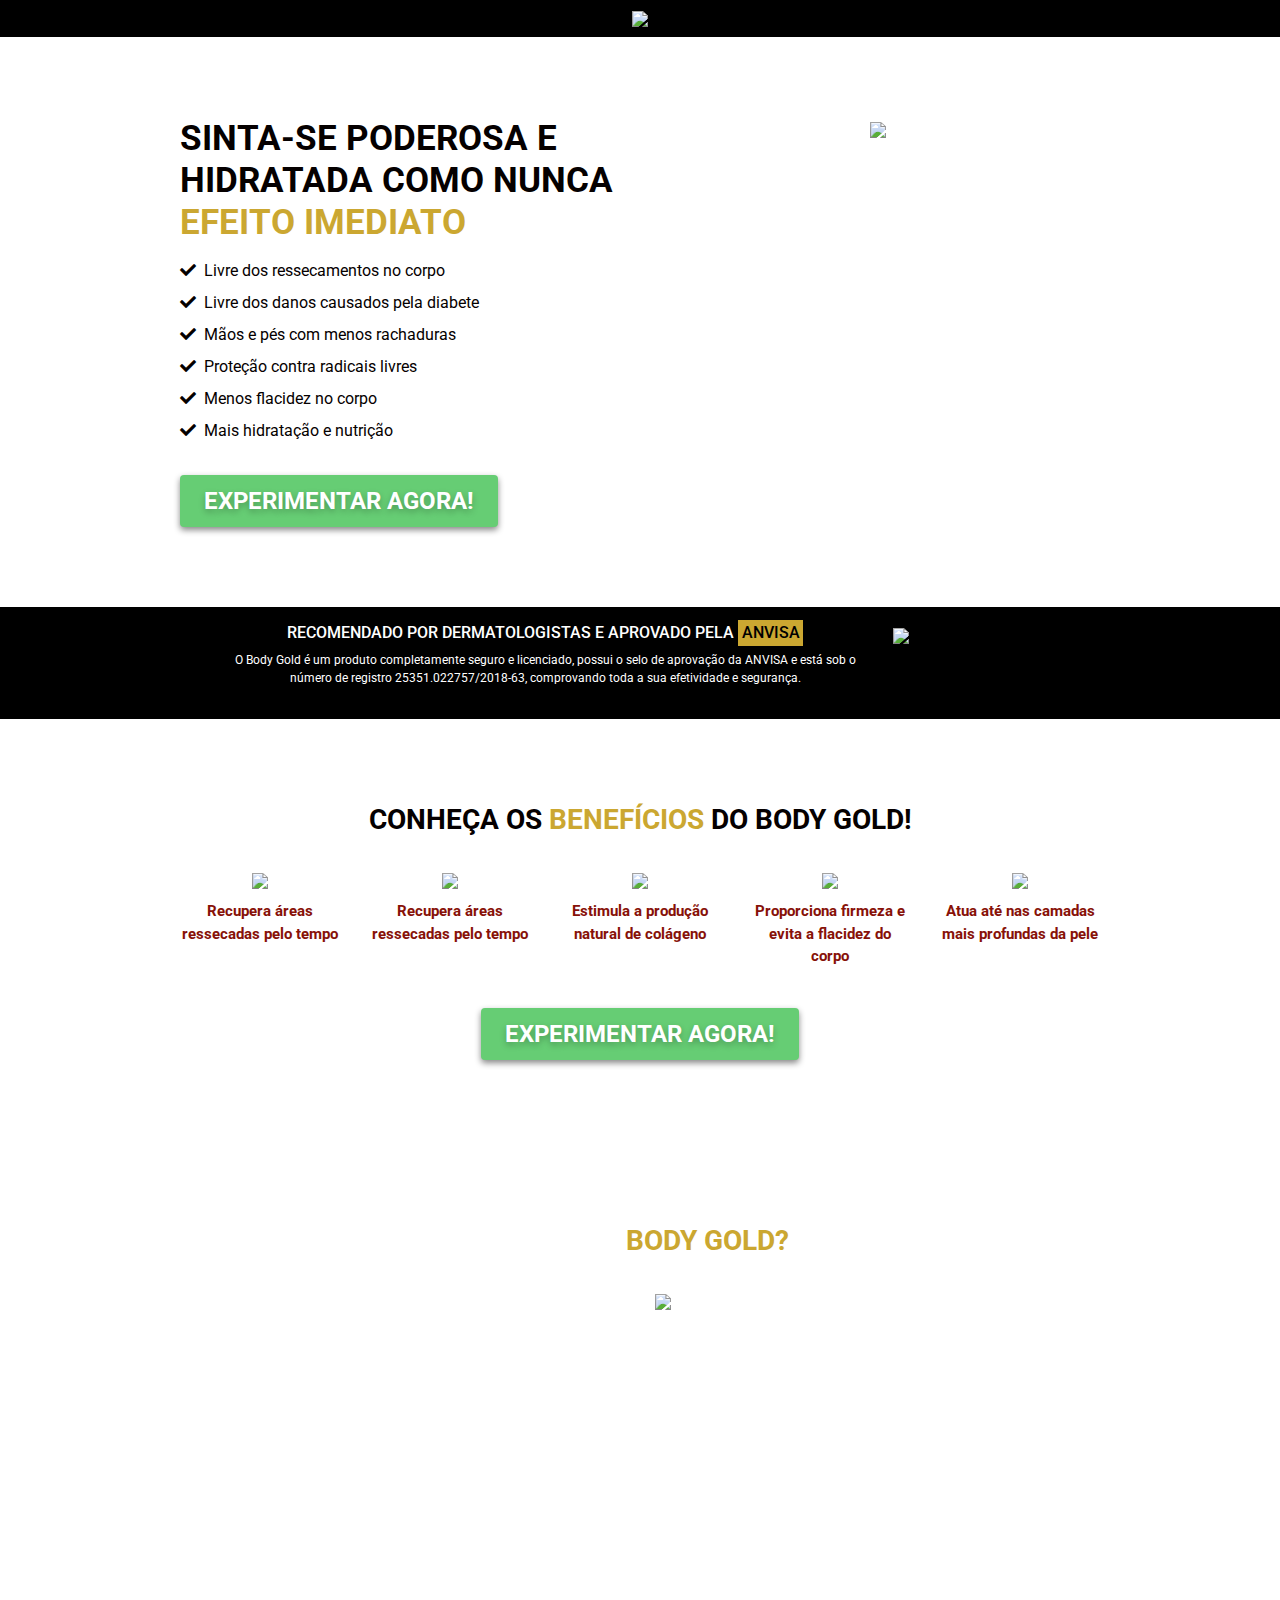
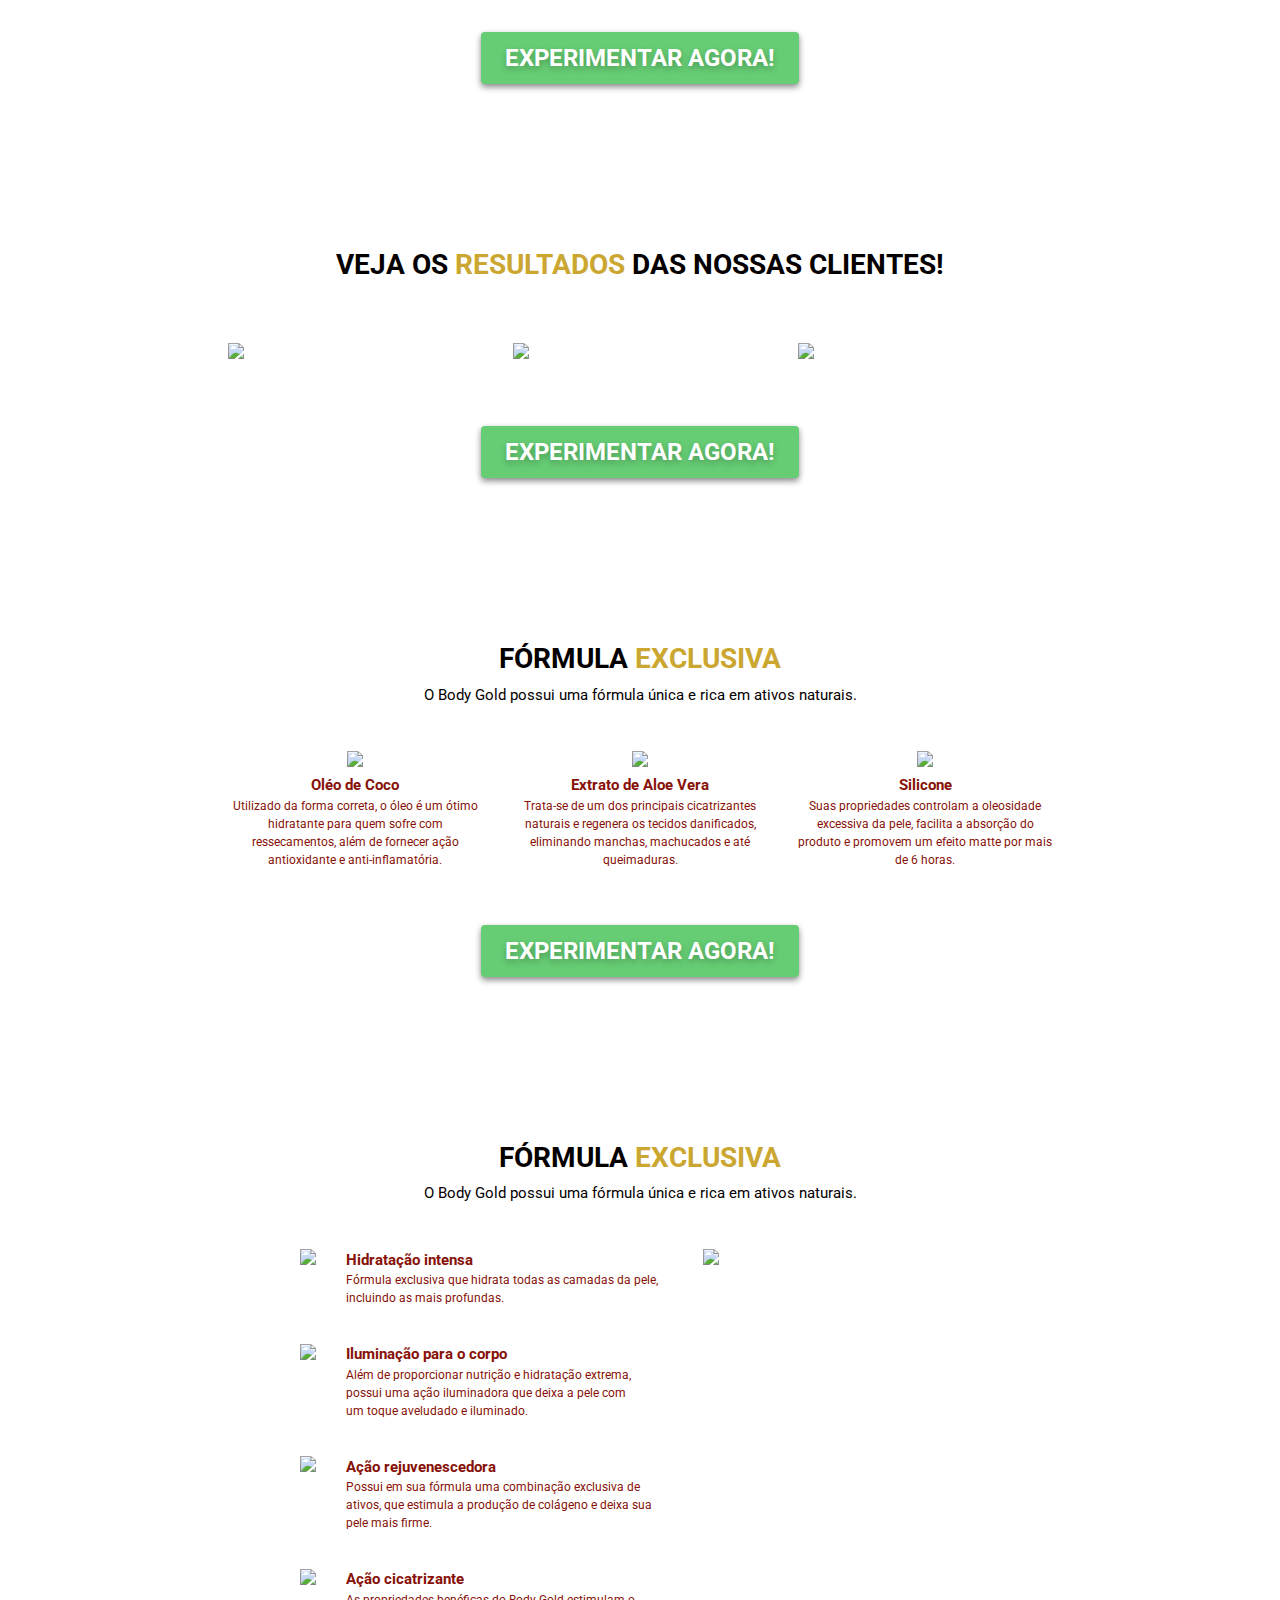
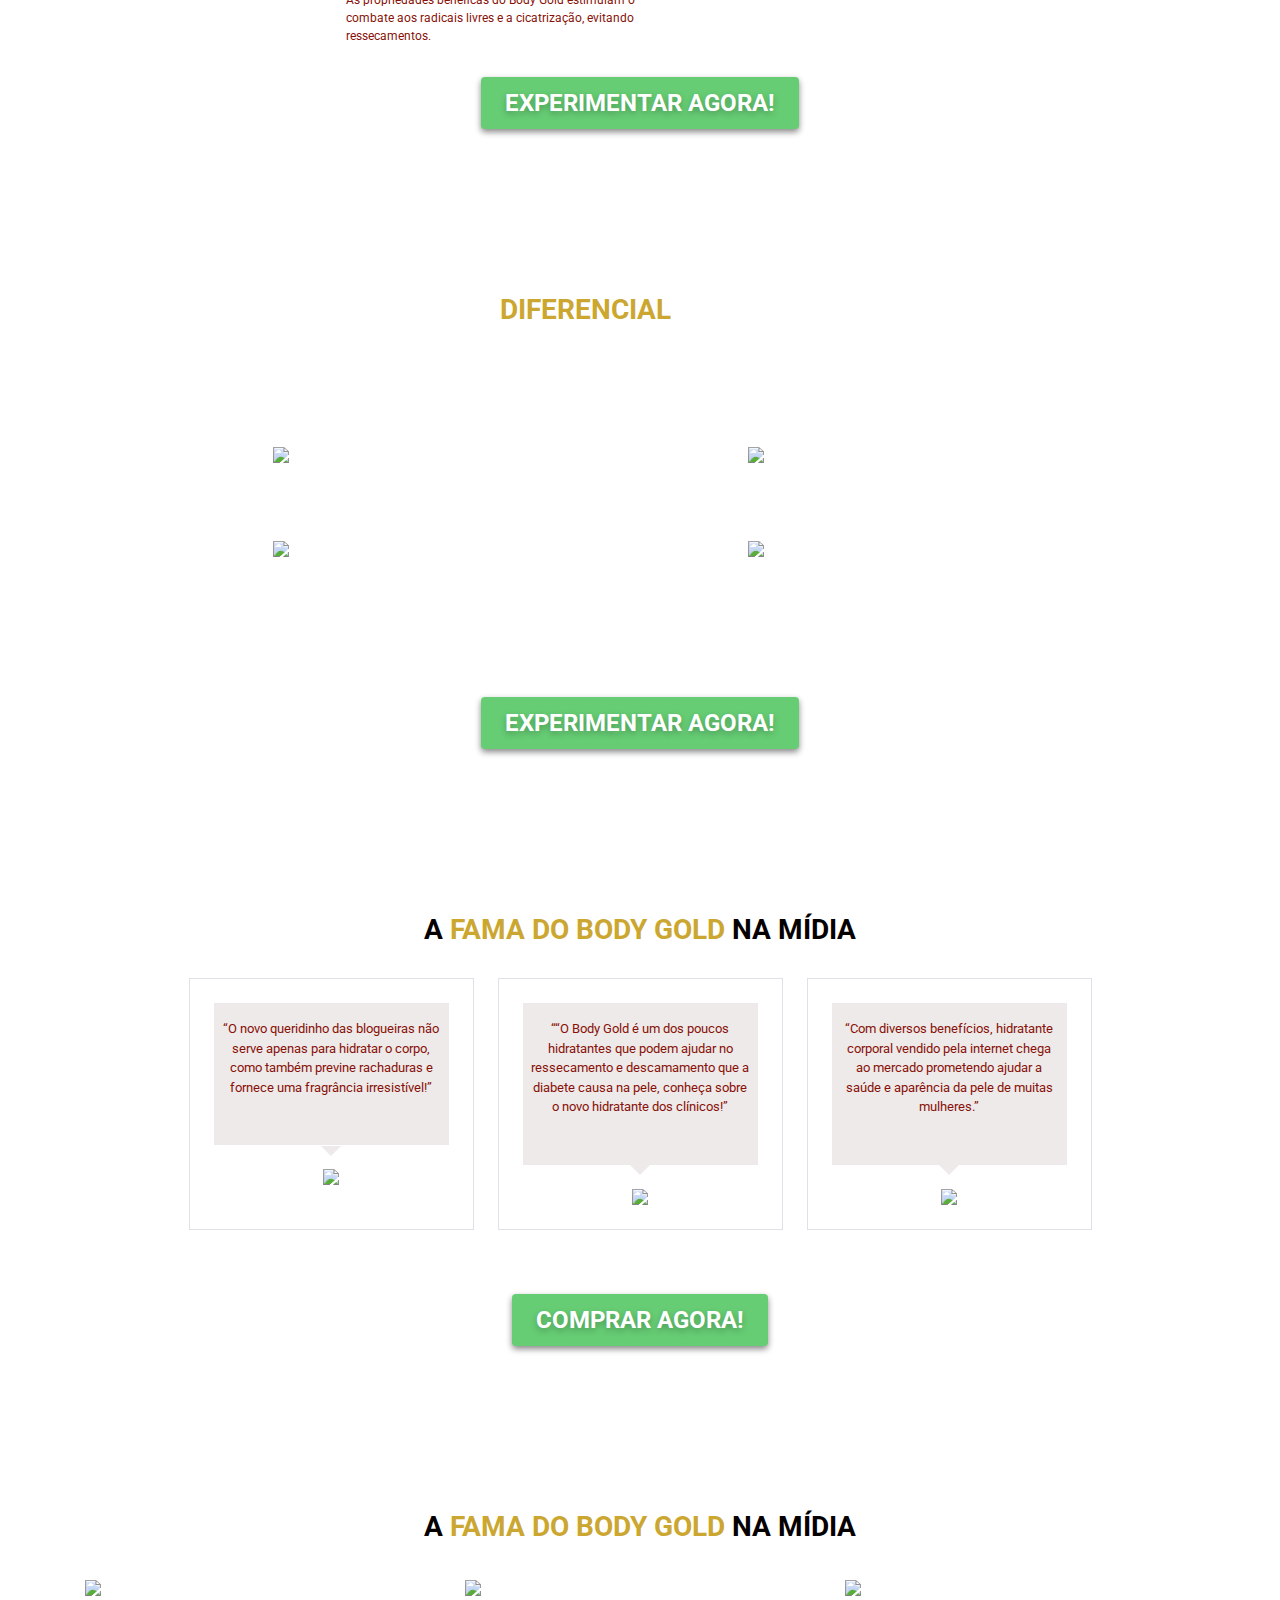
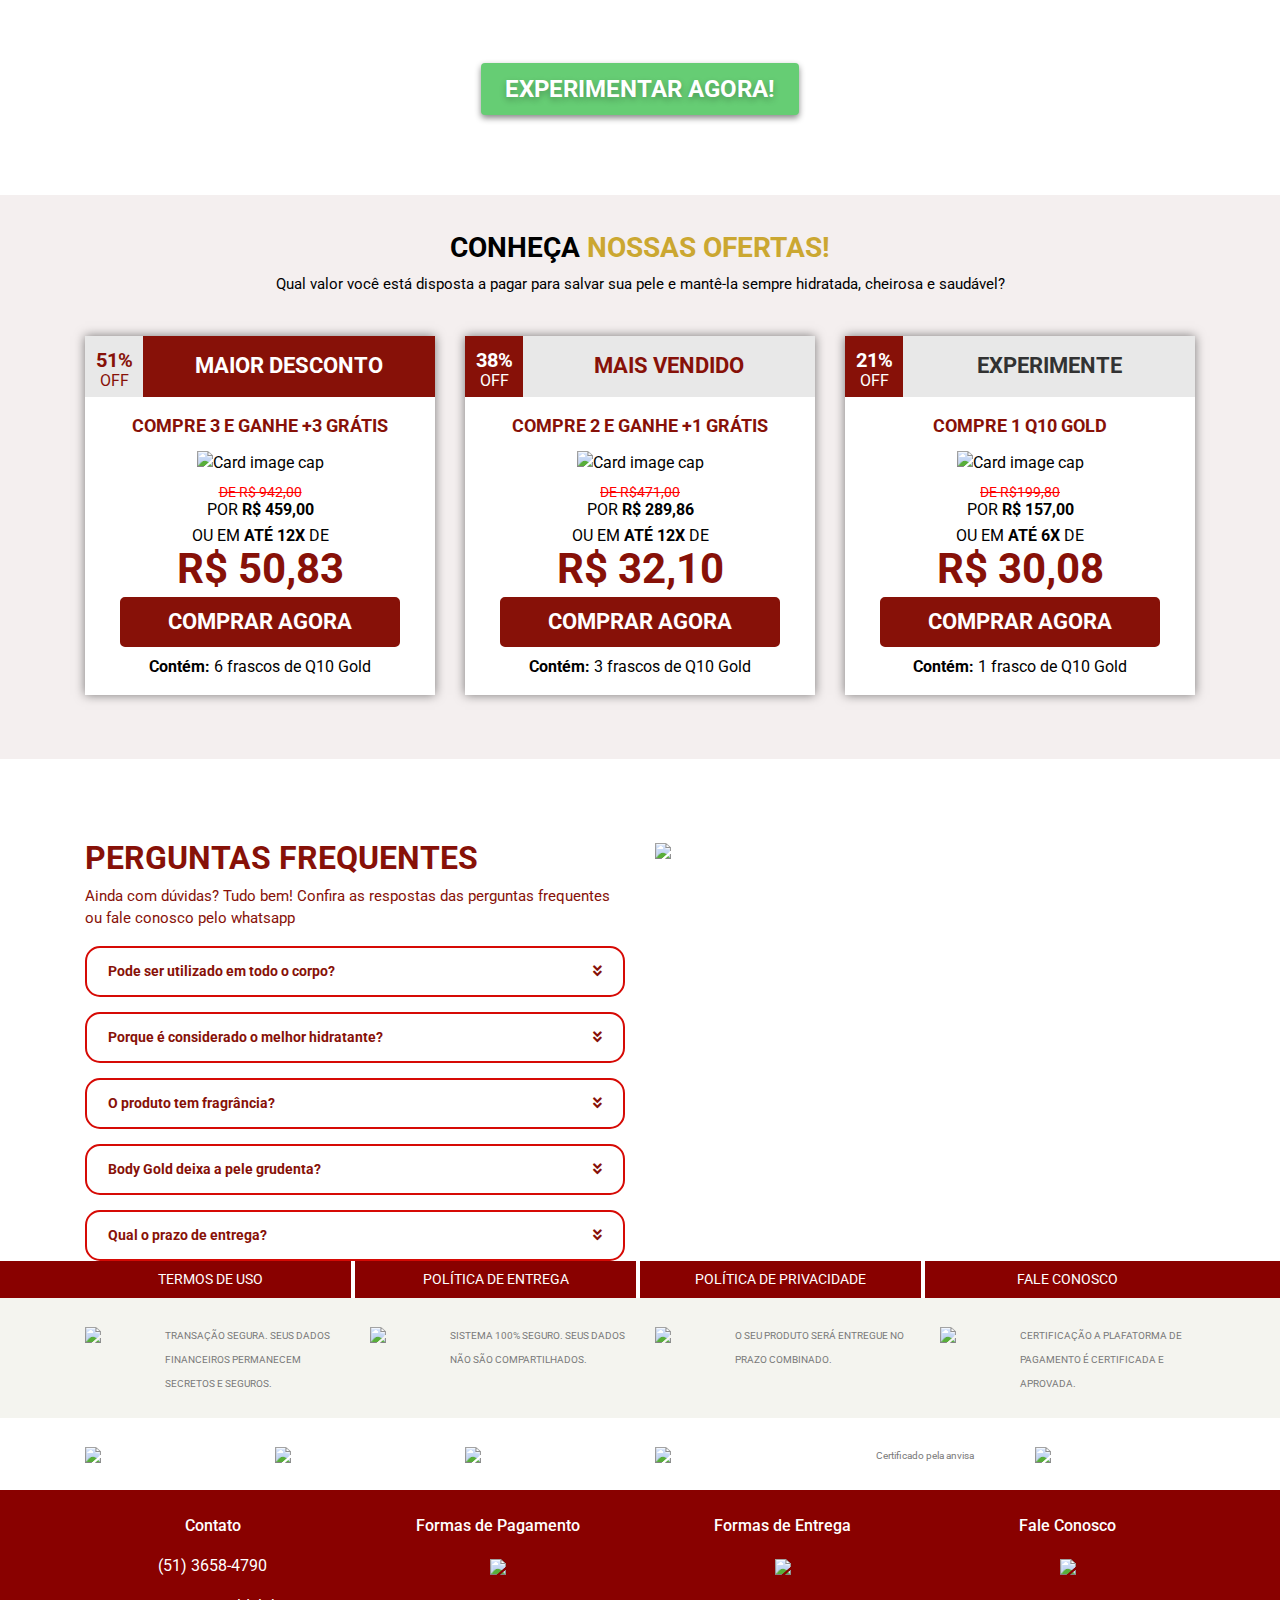
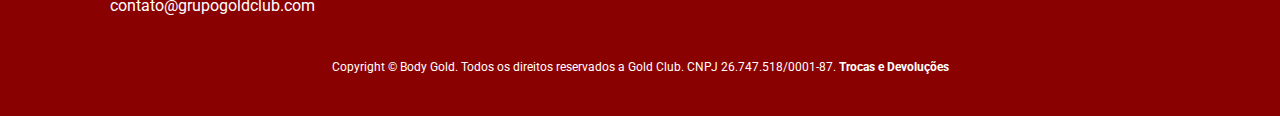
==== commit ededca30: "Falta apenas o mobile de Vendas e também definir o valor dos preços dos kits" ====
--- a/vendas/index.html
+++ b/vendas/index.html
@@ -63,7 +63,7 @@
             </div>
         </div>
     </section>
-    <section class="anvisa background">
+    <section class="anvisa">
         <div class="container">
             <div class="row pt-3 pb-3 justify-content-center">
                 <div class="col-md-7 text-center">
@@ -187,7 +187,7 @@
             </div>
             <div class="row justify-content-center pt-5 pb-5">
                 <div class="col-md-3">
-                    <img class="img-fluid" src="https://goldclubgroup-images.s3.us-east-1.amazonaws.com/websites/bodygold/img/antesedepois_01.webp" />
+                    <img class="img-fluid" src="https://goldclubgroup-images.s3.us-east-1.amazonaws.com/websites/bodygold/img/antesedepois_01_2.webp" />
                 </div>
                 <div class="col-md-3">
                     <img class="img-fluid" src="https://goldclubgroup-images.s3.us-east-1.amazonaws.com/websites/bodygold/img/antesedepois_02.webp" />
@@ -487,8 +487,11 @@
             <div class="row pt-1">
                 <div class="col-md-12 text-center">
                     <h1 class="roboto-family font-weight-bold titulo-secoes">
-                        CONHEÇA<span class="dourado"> NOSSAS OFERTAS</span>
+                        CONHEÇA<span class="dourado"> NOSSAS OFERTAS!</span>
                     </h1>
+                    <p class="subtitulo-secoes">
+                        Qual valor você está disposta a pagar para salvar sua pele e mantê-la sempre hidratada, cheirosa e saudável?
+                    </p>
                 </div>
             </div>
             <div class="row justify-content-center pt-4">
@@ -708,7 +711,7 @@
     <section class="perguntas-frequentes background">
         <div class="container">
             <div class="row">
-                <div class="col-md-5 vermelho roboto-family pt-5">
+                <div class="col-md-6 vermelho roboto-family">
                     <h2 class="font-weight-bold roboto-family">PERGUNTAS FREQUENTES</h2>
                     <p class="subtitulo-secoes">
                         Ainda com dúvidas? Tudo bem! Confira as respostas das perguntas frequentes ou fale conosco pelo whatsapp
@@ -718,40 +721,19 @@
                         <!--FAQ 1-->
                         <div class="card card-modificado">
                             <div class="card-header card-header-modificado" id="perguntas-fq1">
-                                <a href="" class="btn btn-header-link" data-toggle="collapse" data-target="#faq1" aria-expanded="false" aria-controls="faq1">O que é o Q10 Gold?</a
-                  >
-                </div>
-                <div
-                  class="collapse"
-                  id="faq1"
-                  aria-labelledby="perguntas-fq1"
-                  data-parent="#perguntas-fq"
-                >
-                  <div class="card-body card-body-modificado">
-                    É um complexo vitamínico que regenera as células e combate
-                    os radicais livres, os grandes causadores das rugas e linhas
-                    de expressão, proporcionando também um melhor
-                    condicionamento físico, fornecendo mais energia, prevenindo
-                    doenças como Alzheimer e Parkinson, além de cuidar do
-                    coração prevenindo infartos ele estabiliza os batimentos
-                    cardíacos
-                  </div>
-                </div>
-              </div>
-              <!--FAQ 2-->
-              <div class="card card-modificado">
-                <div
-                  class="card-header card-header-modificado"
-                  id="perguntas-fq2"
-                >
-                  <a
-                    href=""
-                    class="btn btn-header-link"
-                    data-toggle="collapse"
-                    data-target="#faq2"
-                    aria-expanded="false"
-                    aria-controls="faq2"
-                    >Como a cápsula age no corpo?</a
+                                <a href="" class="btn btn-header-link" data-toggle="collapse" data-target="#faq1" aria-expanded="false" aria-controls="faq1">Pode ser utilizado em todo o corpo?
+                  </a>
+                            </div>
+                            <div class="collapse" id="faq1" aria-labelledby="perguntas-fq1" data-parent="#perguntas-fq">
+                                <div class="card-body card-body-modificado">
+                                    Body Gold é um hidratante corporal e pode sim ser utilizado em todas as regiões. Porém, o mais recomendado para as áreas sensíveis como o rosto, é que seja feita a aplicação de cremes específicos para aquela região.
+                                </div>
+                            </div>
+                        </div>
+                        <!--FAQ 2-->
+                        <div class="card card-modificado">
+                            <div class="card-header card-header-modificado" id="perguntas-fq2">
+                                <a href="" class="btn btn-header-link" data-toggle="collapse" data-target="#faq2" aria-expanded="false" aria-controls="faq2">Porque é considerado o melhor hidratante?</a
                   >
                 </div>
                 <div
@@ -761,11 +743,10 @@
                   data-parent="#perguntas-fq"
                 >
                   <div class="card-body card-body-modificado">
-                    As cápsulas Q10 Gold, foram desenvolvidas com uma nova
-                    tecnologia na produção de cápsulas. Tecnologia essa que no
-                    momento do contato da cápsula com o organismo ela solta
-                    gradativamente os ativos vitamínicos, começando a agir desde
-                    o primeiro contato.
+                    Sua fórmula é capaz de alcançar todas as camadas da pele,
+                    inclusive as mais profundas, nutrindo e equilibrando a
+                    distribuição e manutenção de água nos tecidos, melhorando
+                    seu aspecto.
                   </div>
                 </div>
               </div>
@@ -782,7 +763,7 @@
                     data-target="#faq3"
                     aria-expanded="false"
                     aria-controls="faq3"
-                    >Quantas vezes ao dia devo tomar a cápsula?</a
+                    >O produto tem fragrância?</a
                   >
                 </div>
                 <div
@@ -792,11 +773,9 @@
                   data-parent="#perguntas-fq"
                 >
                   <div class="card-body card-body-modificado">
-                    É recomendado tomar duas cápsulas por dia. De manhã, logo
-                    após o café da manhã e na noite, após o jantar. Vale
-                    ressaltar que o efeito da cápsula varia de pessoa para
-                    pessoa e que os hábitos de vida podem gerar diferentes
-                    resultados.
+                    Sim, apesar de ser um hidratante rico em vitaminas e voltado
+                    para evitar danos à pele, o produto possui uma fragrância
+                    irresistível que dura intensamente por até 8h.
                   </div>
                 </div>
               </div>
@@ -813,7 +792,7 @@
                     data-target="#faq4"
                     aria-expanded="false"
                     aria-controls="faq4"
-                    >É seguro tomar as cápsulas?</a
+                    >Body Gold deixa a pele grudenta?</a
                   >
                 </div>
                 <div
@@ -823,11 +802,9 @@
                   data-parent="#perguntas-fq"
                 >
                   <div class="card-body card-body-modificado">
-                    As cápsulas de Q10 Gold, funcionam como um complexo
-                    vitamínico, pois sua fórmula é a base de vitaminas
-                    essenciais para o bom desenvolvimento do organismo humano,
-                    então o torna segura, mas não dispense a orientação do seu
-                    médico.
+                    Não. Devido a sua fórmula avançada e seus ativos exclusivos,
+                    o Body Gold possui absorção imediata, deixando a pele
+                    hidratada e suave em segundos.
                   </div>
                 </div>
               </div>
@@ -844,95 +821,182 @@
                     data-target="#faq5"
                     aria-expanded="false"
                     aria-controls="faq5"
-                    >Como potencializar os resultados?</a
-                  >
-                </div>
-                <div
-                  class="collapse"
-                  id="faq5"
-                  aria-labelledby="perguntas-fq5"
-                  data-parent="#perguntas-fq"
+                    >Qual o prazo de entrega?
+                  </a>
+                            </div>
+                            <div class="collapse" id="faq5" aria-labelledby="perguntas-fq5" data-parent="#perguntas-fq">
+                                <div class="card-body card-body-modificado">
+                                    A entrega do seu Body Gold pode levar de 2 à 7 dias úteis, após sair do centro de distribuição. Para as demais regiões, a entrega pode variar de acordo com o CEP do endereço de entrega escolhido.
+                                </div>
+                            </div>
+                        </div>
+                    </div>
+                </div>
+                <div class="col-md-5">
+                    <a href="#"><img class="img-fluid" src="https://goldclubgroup-images.s3.us-east-1.amazonaws.com/websites/bodygold/img/mao_rodape.webp" /></a>
+                </div>
+            </div>
+        </div>
+    </section>
+    <section class="footer1 background-vermelho">
+        <div class="container">
+            <div class="row justify-content-center text-center" style="color: white; font-size: 14px">
+                <div class="col-md-3 pt-2 pb-2 borda-branca">
+                    <a href="">TERMOS DE USO</a>
+                </div>
+                <div class="col-md-3 pt-2 pb-2 borda-branca">
+                    <a href="">POLÍTICA DE ENTREGA</a>
+                </div>
+                <div class="col-md-3 pt-2 pb-2 borda-branca">
+                    <a href="">POLÍTICA DE PRIVACIDADE </a>
+                </div>
+                <div class="col-md-3 pt-2 pb-2">
+                    <a href="">FALE CONOSCO</a>
+                </div>
+            </div>
+        </div>
+    </section>
+    <section class="footer2 pt-4 pb-4" style="background-color: #f4f4ef">
+        <div class="container">
+            <div class="row">
+                <div class="col-md-3">
+                    <div class="row">
+                        <div class="col-md-4">
+                            <img class="img-fluid" src="https://goldclubgroup-images.s3.us-east-1.amazonaws.com/websites/bodygold/img/transacao-segura.png" />
+                        </div>
+                        <div class="col-md-8 pl-0 align-self-center">
+                            <span class="textos-rodape">TRANSAÇÃO SEGURA. SEUS DADOS FINANCEIROS PERMANECEM SECRETOS
+                  E SEGUROS.</span
                 >
-                  <div class="card-body card-body-modificado">
-                    Os resultados das cápsulas Q10 Gold podem ser
-                    potencializados através de uma dieta rica em vitaminas e
-                    também com exercícios físicos, melhorando a absorção dos
-                    nutrientes pelo organismo.
-                  </div>
-                </div>
               </div>
-              <!--FAQ 6-->
-              <div class="card card-modificado">
-                <div
-                  class="card-header card-header-modificado"
-                  id="perguntas-fq6"
+            </div>
+          </div>
+          <div class="col-md-3">
+            <div class="row">
+              <div class="col-md-4">
+                <img
+                  class="img-fluid"
+                  src="https://goldclubgroup-images.s3.us-east-1.amazonaws.com/websites/bodygold/img/sistema-seguro.png"
+                />
+              </div>
+              <div class="col-md-8 pl-0 align-self-center">
+                <span class="textos-rodape"
+                  >SISTEMA 100% SEGURO. SEUS DADOS NÃO SÃO COMPARTILHADOS.</span
                 >
-                  <a
-                    href=""
-                    class="btn btn-header-link"
-                    data-toggle="collapse"
-                    data-target="#faq6"
-                    aria-expanded="false"
-                    aria-controls="faq6"
-                    >Existem efeitos colaterais?</a
-                  >
-                </div>
-                <div
-                  class="collapse"
-                  id="faq6"
-                  aria-labelledby="perguntas-fq6"
-                  data-parent="#perguntas-fq"
+              </div>
+            </div>
+          </div>
+          <div class="col-md-3">
+            <div class="row">
+              <div class="col-md-4">
+                <img
+                  class="img-fluid"
+                  src="https://goldclubgroup-images.s3.us-east-1.amazonaws.com/websites/bodygold/img/tempo-produto-entregue.png"
+                />
+              </div>
+              <div class="col-md-8 pl-0 align-self-center">
+                <span class="textos-rodape"
+                  >O SEU PRODUTO SERÁ ENTREGUE NO PRAZO COMBINADO.</span
                 >
-                  <div class="card-body card-body-modificado">
-                    A coenzima Q10 é SEGURA para a maioria dos adultos quando
-                    tomada por via oral. Embora a maioria das pessoas tolere bem
-                    a coenzima Q10, ela pode causar alguns efeitos colaterais
-                    leves, incluindo dores de estômago, perda de apetite,
-                    náusea, vômito e diarréia. Pode causar erupções cutâneas
-                    alérgicas em algumas pessoas.
-                  </div>
-                </div>
               </div>
-              <!--FAQ 7-->
-              <div class="card card-modificado">
-                <div
-                  class="card-header card-header-modificado"
-                  id="perguntas-fq7"
+            </div>
+          </div>
+          <div class="col-md-3">
+            <div class="row">
+              <div class="col-md-4">
+                <img
+                  class="img-fluid"
+                  src="https://goldclubgroup-images.s3.us-east-1.amazonaws.com/websites/bodygold/img/certificacao.png"
+                />
+              </div>
+              <div class="col-md-8 pl-0 align-self-center">
+                <span class="textos-rodape"
+                  >CERTIFICAÇÃO A PLAFATORMA DE PAGAMENTO É CERTIFICADA E
+                  APROVADA.</span
                 >
-                  <a
-                    href=""
-                    class="btn btn-header-link"
-                    data-toggle="collapse"
-                    data-target="#faq7"
-                    aria-expanded="false"
-                    aria-controls="faq7"
-                    >Além da flacidez, onde mais o Q10 Gold pode me ajudar?</a
-                  >
-                </div>
-                <div
-                  class="collapse"
-                  id="faq7"
-                  aria-labelledby="perguntas-fq7"
-                  data-parent="#perguntas-fq"
-                >
-                  <div class="card-body card-body-modificado">
-                    Os estudos apontam que a suplementação desta enzima ajuda
-                    nos tratamentos de: – Doença Alzheimer – Doença de Parkinson
-                    – Doenças cardiovasculares (Insuficiência cardíaca,
-                    isquemias, síndrome metabólica,) – envelhecimento do corpo –
-                    Diminuição da fertilidade – Diminuição da inflamação
-                    corporal – Doenças do rim – Síndrome da deficiência
-                    mitocondrial FIBROMIALGIA
-                  </div>
-                </div>
               </div>
             </div>
           </div>
-          <div class="col-md-5">
+        </div>
+      </div>
+    </section>
+    <section class="footer3 pt-4 pb-4">
+      <div class="container">
+        <div class="row">
+          <div class="col-md-2 align-self-center">
             <img
               class="img-fluid"
-              src="https://goldclubgroup-images.s3.us-east-1.amazonaws.com/websites/bodygold/img/mao_rodape.webp"
+              src="https://goldclubgroup-images.s3.us-east-1.amazonaws.com/websites/bodygold/img/selo-google-1.jpg"
             />
+          </div>
+          <div class="col-md-2 align-self-center">
+            <img
+            class="img-fluid"
+            src="https://goldclubgroup-images.s3.us-east-1.amazonaws.com/websites/bodygold/img/selo-ssh-1.jpg"
+          />
+          </div>
+          <div class="col-md-2 align-self-center">
+            <img
+            class="img-fluid"
+            src="https://goldclubgroup-images.s3.us-east-1.amazonaws.com/websites/bodygold/img/compra-segura-triptoz.jpg"
+          />
+          </div>
+          <div class="col-md-2 align-self-center">
+            <img
+            class="img-fluid"
+            src="https://goldclubgroup-images.s3.us-east-1.amazonaws.com/websites/bodygold/img/anvisa-triptoz.jpg"
+          />
+          </div>
+          <div class="col-md-2 align-self-center text-center">
+            <span class="textos-rodape"
+                  >Certificado pela anvisa</span
+                >
+          </div>
+          <div class="col-md-2 align-self-center">
+            <img
+            class="img-fluid"
+            src="https://goldclubgroup-images.s3.us-east-1.amazonaws.com/websites/bodygold/img/selo-ggc-1.png"
+          />
+          </div>
+        </div>
+      </div>
+    </section>
+    <section class="footer4 background-vermelho pt-4 pb-4">
+      <div class="container">
+        <div class="row text-center">
+          <div class="col-md-3 ">
+            <p class="titulos-rodape">Contato</p>
+            <p class="contato">(51) 3658-4790 </p>
+            <p class="contato">contato@grupogoldclub.com</p>
+          </div>
+          <div class="col-md-3">
+              <p class="titulos-rodape">Formas de Pagamento</p>
+              <img
+            class="img-fluid" width="180"
+            src="https://goldclubgroup-images.s3.us-east-1.amazonaws.com/websites/bodygold/img/mimimi-pagamento.png"
+          />
+          </div>
+          <div class="col-md-3">
+              <p class="titulos-rodape">Formas de Entrega</p>
+              <img
+            class="img-fluid" width="150"
+            src="https://goldclubgroup-images.s3.us-east-1.amazonaws.com/websites/bodygold/img/correios-pac-sedex.png"
+          />
+          </div>
+          <div class="col-md-3">
+              <p class="titulos-rodape">Fale Conosco</p>
+              <img
+            class="img-fluid" width="220"
+            src="https://goldclubgroup-images.s3.us-east-1.amazonaws.com/websites/bodygold/img/fale-conosco.png"
+          />
+          </div>
+        </div>
+        <div class="row justify-content-center pt-4">
+          <div class="col-md-9 text-center">
+            <p class="copyright">
+                Copyright © Body Gold. Todos os direitos reservados a Gold Club. CNPJ
+                26.747.518/0001-87. <a class="font-weight-bold" href="">Trocas e Devoluções</a>
+            </p>
           </div>
         </div>
       </div>
--- a/vendas/assets/css/style.css
+++ b/vendas/assets/css/style.css
@@ -321,7 +321,7 @@
 .perguntas-frequentes {
     background: url('https://goldclubgroup-images.s3.us-east-1.amazonaws.com/websites/bodygold/img/fundo_rodape_DESKTOP.webp');
     margin-bottom: 0;
-    padding-top: 0;
+    padding-bottom: 0;
 }
 
 .card-modificado {
@@ -353,66 +353,49 @@
 .btn-header-link {
     text-align: left;
     display: block;
-}
-
-#perguntas-fq .card .card-header .btn-header-link:after {
+    font-size: 14px;
+}
+
+.btn-header-link:after {
     content: "\f103";
     font-family: 'Font Awesome 5 Free';
     font-weight: 900;
     float: right;
 }
 
-#perguntas-fq .card .card-header .btn-header-link.collapsed:after {
+.btn-header-link.collapsed:after {
     content: "\f102";
 }
 
-
-/*
-
-#main #faq .card {
-    margin-bottom: 30px;
-    border: 0;
-}
-
-#perguntas-fq .card .card-header {
-    border: 0;
-    -webkit-box-shadow: 0 0 20px 0 rgba(213, 213, 213, 0.5);
-    box-shadow: 0 0 20px 0 rgba(213, 213, 213, 0.5);
-    border-radius: 2px;
-    padding: 0;
-}
-
-#perguntas-fq .card .card-header .btn-header-link {
-    color: #fff;
-    display: block;
-    text-align: left;
-    background: transparent;
-    color: #222;
-    padding: 20px;
-}
-
-#perguntas-fq .card .card-header .btn-header-link:after {
-    content: "\f102";
-    font-family: 'Font Awesome 5 Free';
-    font-weight: 900;
-    float: right;
-}
-
-#perguntas-fq .card .card-header .btn-header-link.collapsed:after {
-    content: "\f103";
-}
-
-#perguntas-fq .card .collapsing {
-    line-height: 30px;
-}
-
-#perguntas-fq .card .collapse {
-    border: 0;
-}
-
-#perguntas-fq .card .collapse.show {
-    background-color: transparent;
-    line-height: 30px;
-    color: #222;
-}
-*/+.background-vermelho {
+    background-color: #890100;
+}
+
+.borda-branca {
+    border-right: 4px solid white !important;
+}
+
+.textos-rodape {
+    color: #7a7a7a;
+    font-family: "Roboto", Sans-serif;
+    font-size: 10px;
+    font-weight: 400;
+    line-height: 1.5em;
+}
+
+.titulos-rodape {
+    color: #FFFFFF;
+    font-family: "Roboto", Sans-serif;
+    font-size: 16px;
+    font-weight: 500;
+}
+
+.contato {
+    font-size: 16px;
+    color: white;
+}
+
+.copyright {
+    color: white;
+    font-size: 12px;
+}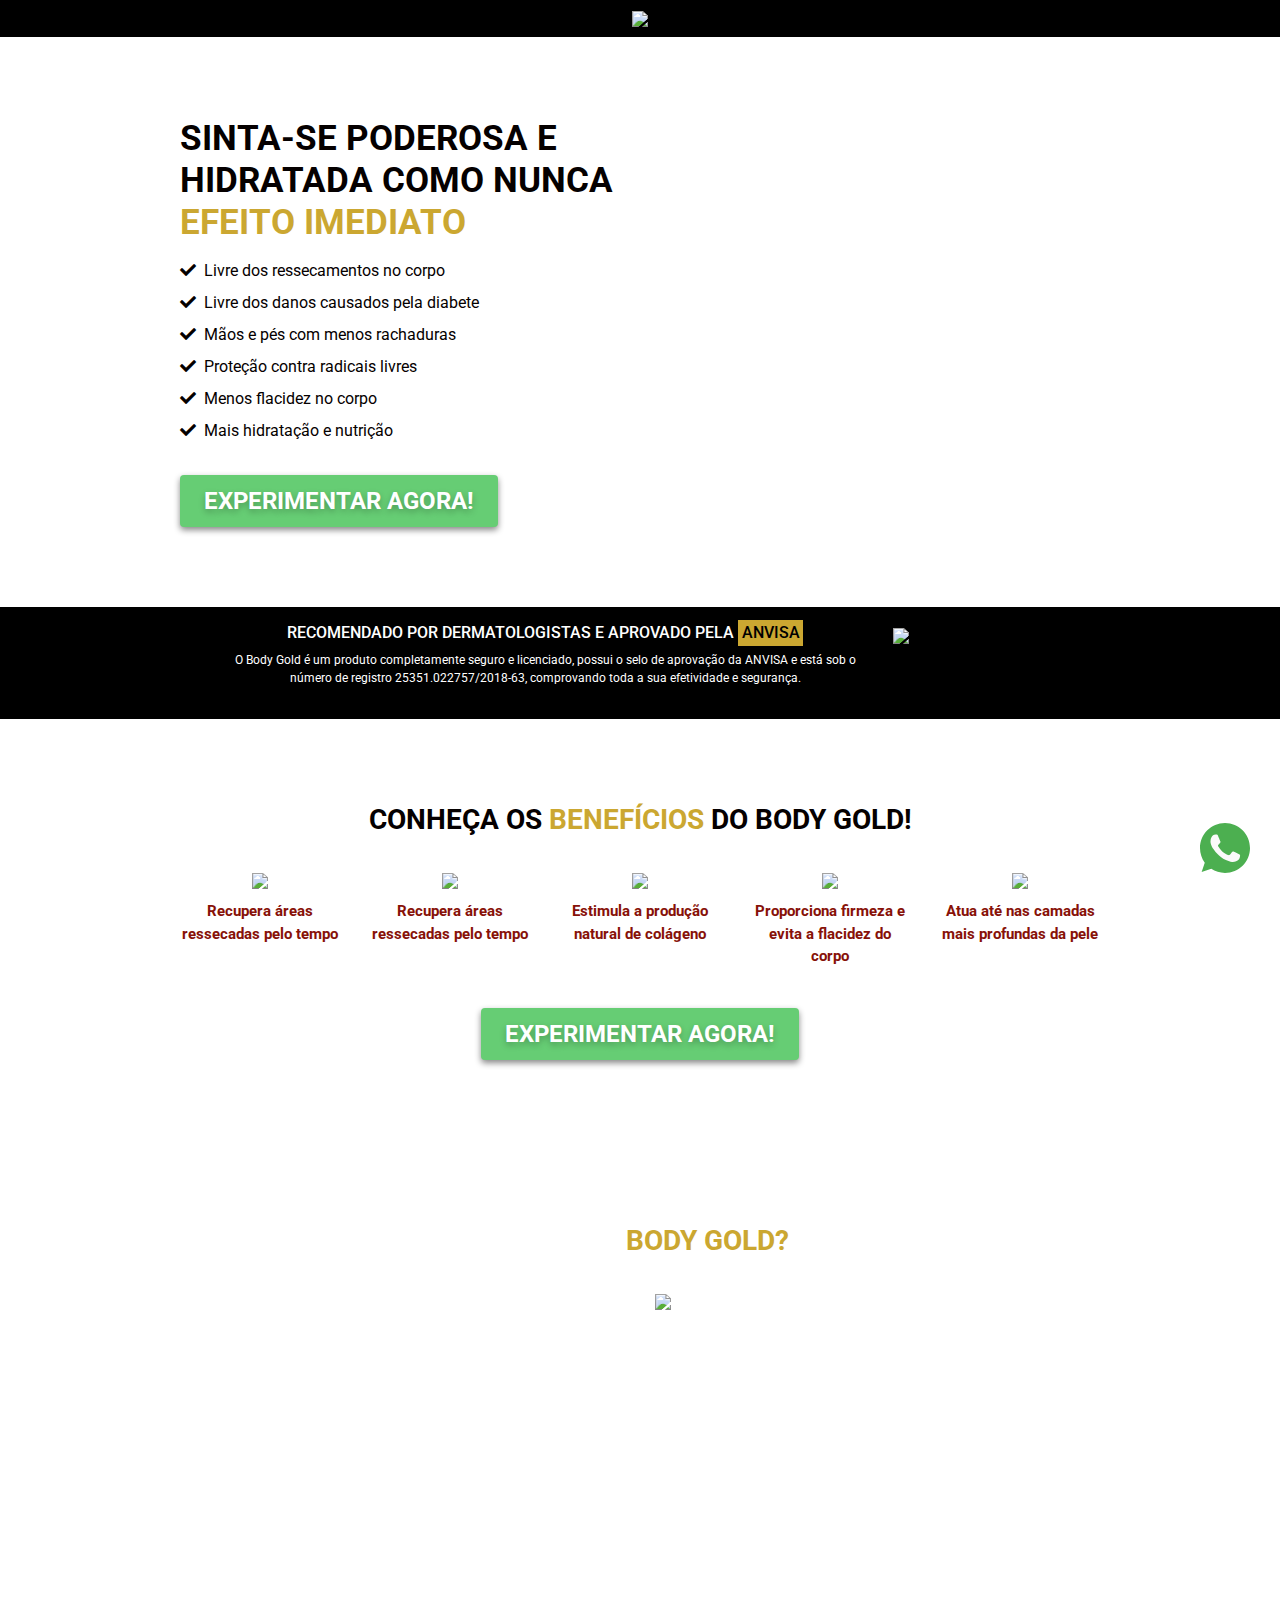
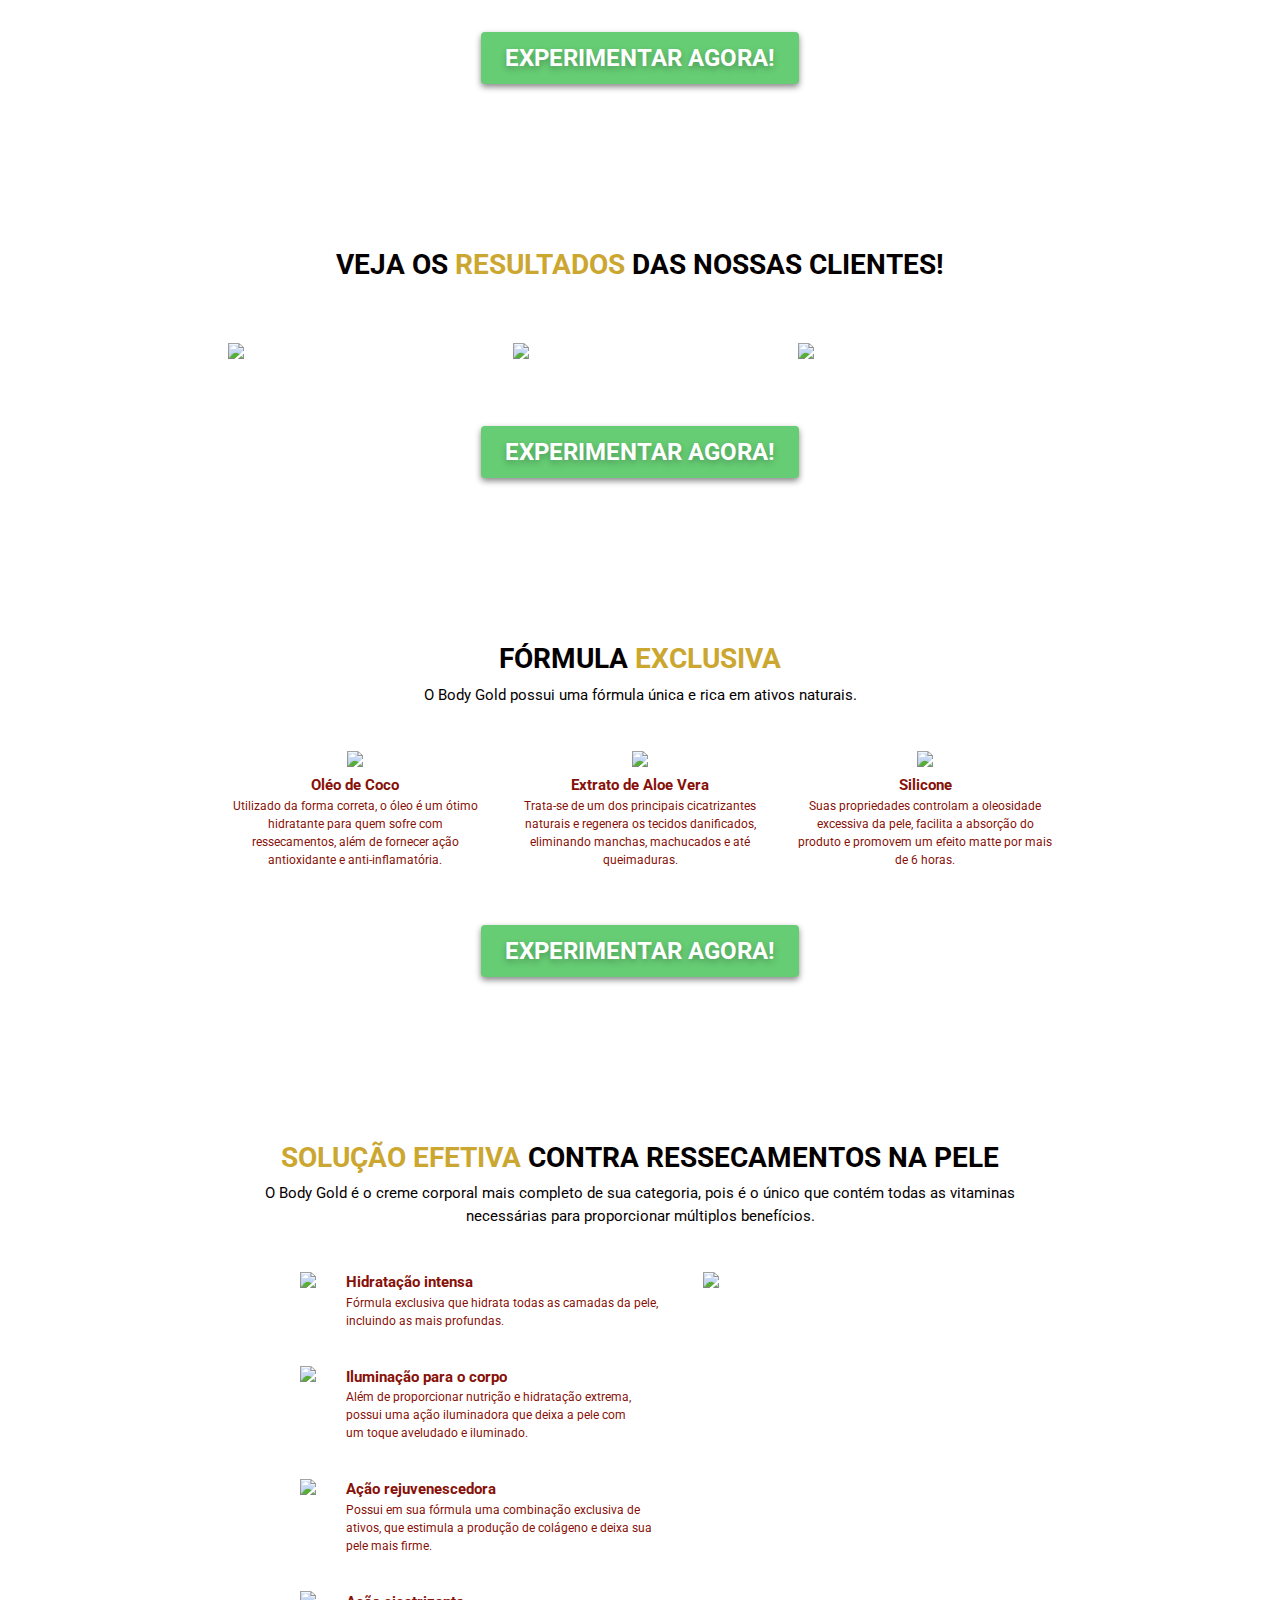
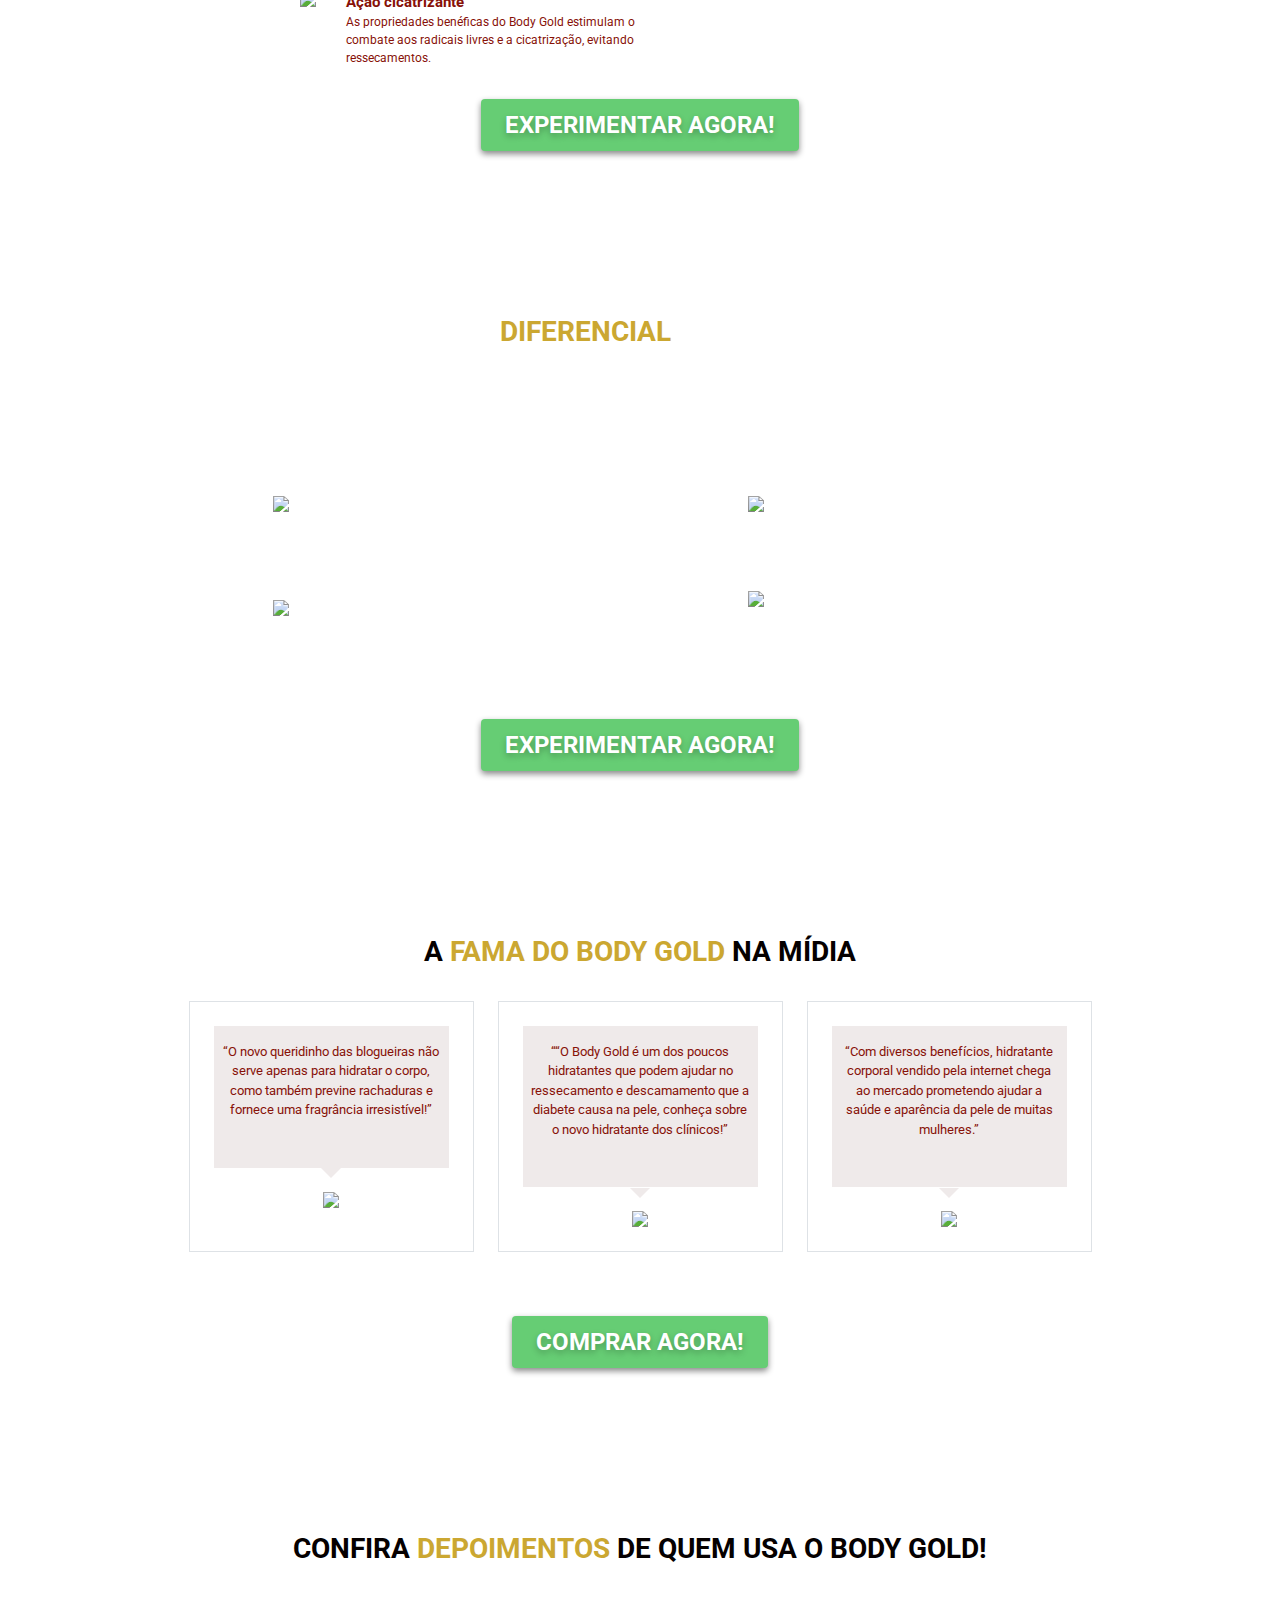
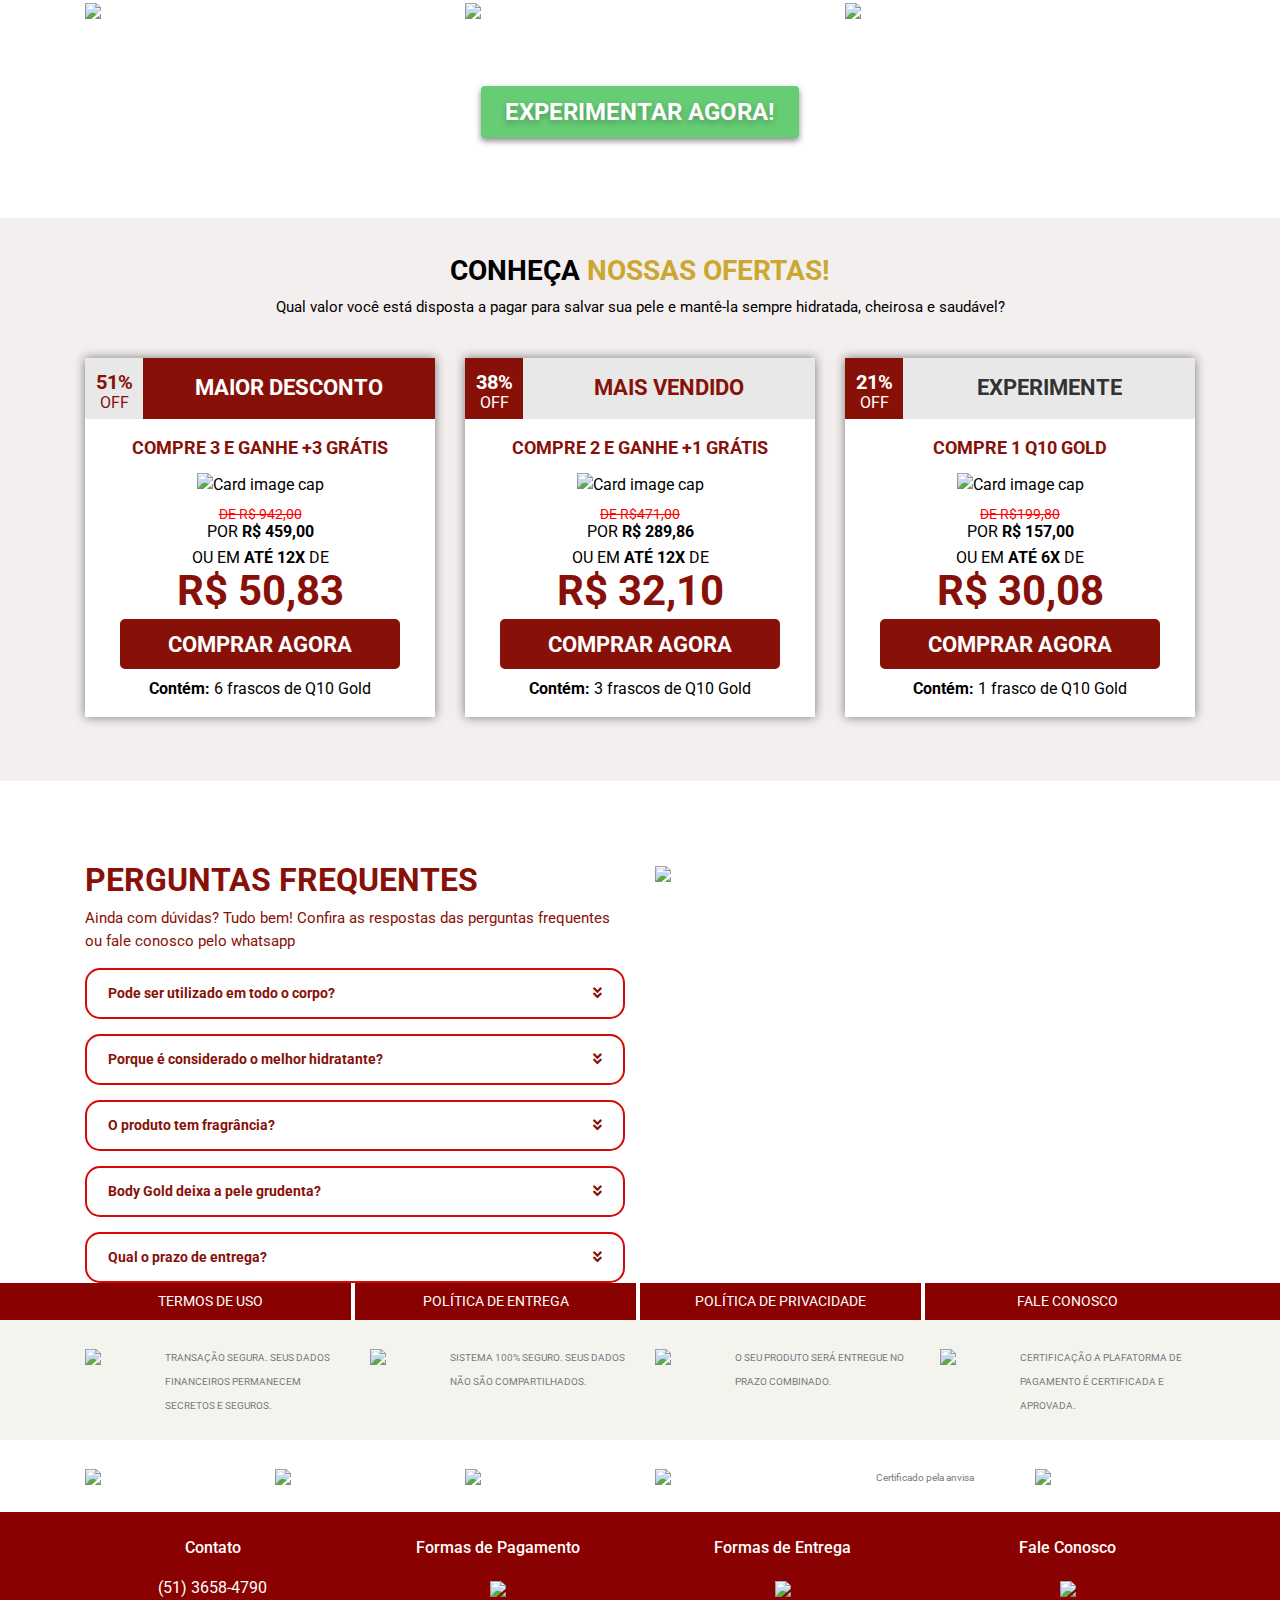
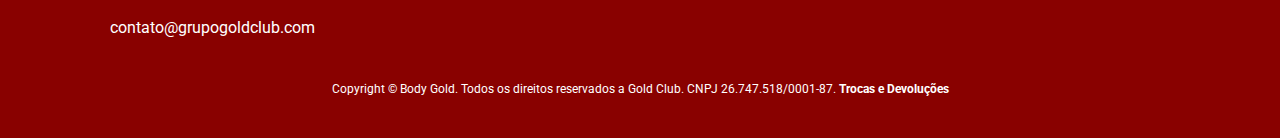
==== commit 726f3896: "Falta terminar o mobile" ====
--- a/vendas/index.html
+++ b/vendas/index.html
@@ -1,21 +1,22 @@
 <!DOCTYPE html>
-<html lang="en">
+<html lang="pt-br">
 
 <head>
-    <!-- Required meta tags -->
     <meta charset="utf-8" />
     <meta name="viewport" content="width=device-width, initial-scale=1, shrink-to-fit=no" />
-
-    <!-- Bootstrap CSS -->
-    <!-- FONTAWESOME -->
     <link href="https://use.fontawesome.com/releases/v5.0.1/css/all.css" rel="stylesheet" />
     <link rel="stylesheet" href="https://pro.fontawesome.com/releases/v5.10.0/css/all.css" integrity="sha384-AYmEC3Yw5cVb3ZcuHtOA93w35dYTsvhLPVnYs9eStHfGJvOvKxVfELGroGkvsg+p" crossorigin="anonymous" />
     <link rel="stylesheet" href="https://maxcdn.bootstrapcdn.com/bootstrap/4.0.0/css/bootstrap.min.css" integrity="sha384-Gn5384xqQ1aoWXA+058RXPxPg6fy4IWvTNh0E263XmFcJlSAwiGgFAW/dAiS6JXm" crossorigin="anonymous" />
     <link rel="stylesheet" href="assets/css/style.css" />
+    <link rel="stylesheet" href="https://unpkg.com/swiper/swiper-bundle.css" />
+    <link rel="stylesheet" href="https://unpkg.com/swiper/swiper-bundle.min.css" />
+    <script src="assets/js/script.js"></script>
+    <script src="https://unpkg.com/swiper/swiper-bundle.js"></script>
     <title>Body Gold - Vendas</title>
 </head>
 
 <body>
+    <!-- HEADER -->
     <section class="header">
         <div class="container">
             <div class="row text-center">
@@ -25,6 +26,8 @@
             </div>
         </div>
     </section>
+
+    <!-- BANNER -->
     <section class="banner background">
         <div class="container">
             <div class="row justify-content-center">
@@ -53,20 +56,27 @@
                             <i class="fas fa-check check-hover pr-1"></i> Mais hidratação e nutrição
                         </li>
                     </ul>
-                    <button type="button" class="btn btn-success fonte-botao pl-4 pr-4 pb-2 pt-2">
+                    <button type="button" class="btn btn-success fonte-botao desktop pl-4 pr-4 pb-2 pt-2">
               EXPERIMENTAR AGORA!
             </button>
                 </div>
                 <div class="col-md-5 text-center">
-                    <img class="img-fluid" width="280" src="https://goldclubgroup-images.s3.us-east-1.amazonaws.com/websites/bodygold/img/potes_topo.webp" />
-                </div>
-            </div>
-        </div>
-    </section>
+                    <img class="img-fluid desktop tablet" width="280" src="https://goldclubgroup-images.s3.us-east-1.amazonaws.com/websites/bodygold/img/potes_topo.webp" />
+                    <!-- SOMENTE MOBILE -->
+                    <img class="img-fluid mobile" width="250" src="https://goldclubgroup-images.s3.us-east-1.amazonaws.com/websites/bodygold/img/potes_topo.webp" />
+                    <button type="button" class="btn btn-success fonte-botao mobile pl-4 pr-4 pb-2 pt-2 mt-3">
+              EXPERIMENTAR AGORA!
+            </button>
+                </div>
+            </div>
+        </div>
+    </section>
+
+    <!-- ANVISA -->
     <section class="anvisa">
         <div class="container">
             <div class="row pt-3 pb-3 justify-content-center">
-                <div class="col-md-7 text-center">
+                <div class="col-md-7 text-center mg-0">
                     <h6 class="roboto-family">
                         RECOMENDADO POR DERMATOLOGISTAS E APROVADO PELA
                         <mark style="background-color: #cba731">ANVISA</mark>
@@ -75,12 +85,14 @@
                         O Body Gold é um produto completamente seguro e licenciado, possui o selo de aprovação da ANVISA e está sob o número de registro 25351.022757/2018-63, comprovando toda a sua efetividade e segurança.
                     </p>
                 </div>
-                <div class="col-md-2">
+                <div class="col-md-2 mg-0">
                     <img class="img-fluid" width="80" src="https://goldclubgroup-images.s3.us-east-1.amazonaws.com/websites/bodygold/img/logo-anvisa.webp" />
                 </div>
             </div>
         </div>
     </section>
+
+    <!-- BENEFÍCIOS -->
     <section class="beneficios background">
         <div class="container">
             <div class="row pt-1">
@@ -131,6 +143,8 @@
             </div>
         </div>
     </section>
+
+    <!-- A BODY GOLD -->
     <section class="a-body-gold background">
         <div class="container">
             <div class="row pt-1">
@@ -176,6 +190,8 @@
             </div>
         </div>
     </section>
+
+    <!-- RESULTADOS -->
     <section class="resultados background">
         <div class="container">
             <div class="row pt-1">
@@ -185,7 +201,7 @@
                     </h1>
                 </div>
             </div>
-            <div class="row justify-content-center pt-5 pb-5">
+            <div class="row justify-content-center pt-5 pb-5 desktop">
                 <div class="col-md-3">
                     <img class="img-fluid" src="https://goldclubgroup-images.s3.us-east-1.amazonaws.com/websites/bodygold/img/antesedepois_01_2.webp" />
                 </div>
@@ -193,6 +209,85 @@
                     <img class="img-fluid" src="https://goldclubgroup-images.s3.us-east-1.amazonaws.com/websites/bodygold/img/antesedepois_02.webp" />
                 </div>
                 <div class="col-md-3">
+                    <img class="img-fluid" src="https://goldclubgroup-images.s3.us-east-1.amazonaws.com/websites/bodygold/img/antesedepois_03.webp" />
+                </div>
+            </div>
+            <div class="row justify-content-center mobile">
+                <div class="col-md-10">
+                    <div class="swiper-container">
+                        <div class="swiper-wrapper">
+                            <div class="swiper-slide">
+                                <img class="img-fluid" src="https://goldclubgroup-images.s3.us-east-1.amazonaws.com/websites/bodygold/img/antesedepois_01_2.webp" />
+                            </div>
+                            <div class="swiper-slide">
+                                <img class="img-fluid" src="https://goldclubgroup-images.s3.us-east-1.amazonaws.com/websites/bodygold/img/antesedepois_02.webp" />
+                            </div>
+                            <div class="swiper-slide">
+                                <img class="img-fluid" src="https://goldclubgroup-images.s3.us-east-1.amazonaws.com/websites/bodygold/img/antesedepois_03.webp" />
+                            </div>
+                        </div>
+                        <div class="swiper-pagination"></div>
+                    </div>
+                    <script>
+                        const swiper = new Swiper(".swiper-container", {
+                            // Optional parameters
+                            // direction: "vertical",
+                            loop: true,
+
+                            autoplay: {
+                                delay: 5000,
+                            },
+
+                            // If we need pagination
+                            pagination: {
+                                el: ".swiper-pagination",
+                                clickable: true,
+                                // renderBullet: function (index, className) {
+                                //   return '<span class="' + className + '">' + (index + 1) + "</span>";
+                                // },
+                            },
+
+                            // slidesPerView: 3,
+                            // slidesPerGroup: 3,
+                            // loopFillGroupWithBlank: true,
+
+                            // Navigation arrows
+                            navigation: {
+                                nextEl: ".swiper-button-next",
+                                prevEl: ".swiper-button-prev",
+                            },
+
+                            // And if we need scrollbar
+                            scrollbar: {
+                                el: ".swiper-scrollbar",
+                            },
+
+                            // breakpoints: {
+                            //   640: {
+                            //     slidesPerView: 2,
+                            //     spaceBetween: 20,
+                            //   },
+                            //   768: {
+                            //     slidesPerView: 4,
+                            //     spaceBetween: 40,
+                            //   },
+                            //   1024: {
+                            //     slidesPerView: 5,
+                            //     spaceBetween: 50,
+                            //   },
+                            // },
+                        });
+                    </script>
+                </div>
+            </div>
+            <div class="row justify-content-center pt-5 pb-5 tablet">
+                <div class="col-md-4">
+                    <img class="img-fluid" src="https://goldclubgroup-images.s3.us-east-1.amazonaws.com/websites/bodygold/img/antesedepois_01_2.webp" />
+                </div>
+                <div class="col-md-4">
+                    <img class="img-fluid" src="https://goldclubgroup-images.s3.us-east-1.amazonaws.com/websites/bodygold/img/antesedepois_02.webp" />
+                </div>
+                <div class="col-md-4">
                     <img class="img-fluid" src="https://goldclubgroup-images.s3.us-east-1.amazonaws.com/websites/bodygold/img/antesedepois_03.webp" />
                 </div>
             </div>
@@ -205,6 +300,8 @@
             </div>
         </div>
     </section>
+
+    <!-- FORMULA EXCLUSIVA -->
     <section class="formula-exclusiva background">
         <div class="container">
             <div class="row pt-1">
@@ -254,15 +351,17 @@
             </div>
         </div>
     </section>
+
+    <!-- SOLUÇÃO EFETIVA -->
     <section class="solucao-efetiva background resultados">
         <div class="container">
-            <div class="row pt-1">
-                <div class="col-md-12 text-center">
+            <div class="row pt-1 justify-content-center">
+                <div class="col-md-9 text-center">
                     <h1 class="roboto-family font-weight-bold titulo-secoes">
-                        FÓRMULA<span class="dourado"> EXCLUSIVA</span>
+                        <span class="dourado">SOLUÇÃO EFETIVA</span> CONTRA RESSECAMENTOS NA PELE
                     </h1>
                     <p class="subtitulo-secoes">
-                        O Body Gold possui uma fórmula única e rica em ativos naturais.
+                        O Body Gold é o creme corporal mais completo de sua categoria, pois é o único que contém todas as vitaminas necessárias para proporcionar múltiplos benefícios.
                     </p>
                 </div>
             </div>
@@ -322,7 +421,62 @@
                         </div>
                     </div>
                 </div>
-                <div class="col-md-4">
+                <!--SOMENTE TABLET-->
+                <div class="col-md-9 tablet">
+                    <div class="row">
+                        <div class="col-md-3 text-right">
+                            <img class="img-fluid" width="90" src="https://goldclubgroup-images.s3.us-east-1.amazonaws.com/websites/bodygold/img/icone_solucao_01.webp" />
+                        </div>
+                        <div class="col-md-9">
+                            <p class="textos-beneficios font-weight-bold pt-1 mb-0">
+                                Hidratação intensa
+                            </p>
+                            <p class="textos-formula-exclusiva vermelho">
+                                Fórmula exclusiva que hidrata todas as camadas da pele, incluindo as mais profundas.
+                            </p>
+                        </div>
+                    </div>
+                    <div class="row pt-3">
+                        <div class="col-md-3 text-right">
+                            <img class="img-fluid" width="90" src="https://goldclubgroup-images.s3.us-east-1.amazonaws.com/websites/bodygold/img/icone_solucao_02.webp" />
+                        </div>
+                        <div class="col-md-8">
+                            <p class="textos-beneficios font-weight-bold pt-1 mb-0">
+                                Iluminação para o corpo
+                            </p>
+                            <p class="textos-formula-exclusiva vermelho">
+                                Além de proporcionar nutrição e hidratação extrema, possui uma ação iluminadora que deixa a pele com um toque aveludado e iluminado.
+                            </p>
+                        </div>
+                    </div>
+                    <div class="row pt-3">
+                        <div class="col-md-3 text-right">
+                            <img class="img-fluid" width="90" src="https://goldclubgroup-images.s3.us-east-1.amazonaws.com/websites/bodygold/img/icone_solucao_03.webp" />
+                        </div>
+                        <div class="col-md-9">
+                            <p class="textos-beneficios font-weight-bold pt-1 mb-0">
+                                Ação rejuvenescedora
+                            </p>
+                            <p class="textos-formula-exclusiva vermelho">
+                                Possui em sua fórmula uma combinação exclusiva de ativos, que estimula a produção de colágeno e deixa sua pele mais firme.
+                            </p>
+                        </div>
+                    </div>
+                    <div class="row pt-3">
+                        <div class="col-md-3 text-right">
+                            <img class="img-fluid" width="90" src="https://goldclubgroup-images.s3.us-east-1.amazonaws.com/websites/bodygold/img/icone_solucao_04.webp" />
+                        </div>
+                        <div class="col-md-9">
+                            <p class="textos-beneficios font-weight-bold pt-1 mb-0">
+                                Ação cicatrizante
+                            </p>
+                            <p class="textos-formula-exclusiva vermelho">
+                                As propriedades benéficas do Body Gold estimulam o combate aos radicais livres e a cicatrização, evitando ressecamentos.
+                            </p>
+                        </div>
+                    </div>
+                </div>
+                <div class="col-md-4 desktop">
                     <img class="img-fluid" src="https://goldclubgroup-images.s3.us-east-1.amazonaws.com/websites/bodygold/img/foto-solucao_efetiva.webp" />
                 </div>
             </div>
@@ -335,6 +489,8 @@
             </div>
         </div>
     </section>
+
+    <!-- DIFERENCIAL -->
     <section class="diferencial background">
         <div class="container" style="color: white">
             <div class="row pt-1 justify-content-center">
@@ -351,7 +507,7 @@
             <div class="row justify-content-center pt-4 pb-5">
                 <div class="col-md-5">
                     <div class="row justify-content-center">
-                        <div class="col-md-3 text-right">
+                        <div class="col-md-3 text-right align-self-center">
                             <img class="img-fluid" width="80" src="https://goldclubgroup-images.s3.us-east-1.amazonaws.com/websites/bodygold/img/vitamina_A.webp" />
                         </div>
                         <div class="col-md-8 pl-0">
@@ -364,7 +520,7 @@
                         </div>
                     </div>
                     <div class="row justify-content-center pt-3">
-                        <div class="col-md-3 text-right">
+                        <div class="col-md-3 text-right align-self-center">
                             <img class="img-fluid" width="80" src="https://goldclubgroup-images.s3.us-east-1.amazonaws.com/websites/bodygold/img/vitamina_C.webp" />
                         </div>
                         <div class="col-md-8 pl-0">
@@ -379,7 +535,7 @@
                 </div>
                 <div class="col-md-5">
                     <div class="row justify-content-center">
-                        <div class="col-md-3 text-right">
+                        <div class="col-md-3 text-right align-self-center">
                             <img class="img-fluid" width="80" src="https://goldclubgroup-images.s3.us-east-1.amazonaws.com/websites/bodygold/img/vitamina_D.webp" />
                         </div>
                         <div class="col-md-8 pl-0">
@@ -392,7 +548,7 @@
                         </div>
                     </div>
                     <div class="row justify-content-center pt-3">
-                        <div class="col-md-3 text-right">
+                        <div class="col-md-3 text-right align-self-center">
                             <img class="img-fluid" width="80" src="https://goldclubgroup-images.s3.us-east-1.amazonaws.com/websites/bodygold/img/vitamina_E.webp" />
                         </div>
                         <div class="col-md-8 pl-0">
@@ -415,6 +571,8 @@
             </div>
         </div>
     </section>
+
+    <!-- A FAMA DA BODYGOLD -->
     <section class="fama-bodygold background resultados">
         <div class="container">
             <div class="row pt-1">
@@ -424,7 +582,7 @@
                     </h1>
                 </div>
             </div>
-            <div class="row justify-content-center vermelho text-center pt-4 pb-5">
+            <div class="row justify-content-center vermelho text-center pt-4 pb-5 desktop">
                 <div class="col-md-3 mr-4 border border-1 p-4" style="background-color: white">
                     <div class="speech-bubble pl-2 pr-2 pt-3 pb-5">
                         “O novo queridinho das blogueiras não serve apenas para hidratar o corpo, como também previne rachaduras e fornece uma fragrância irresistível!”
@@ -444,6 +602,93 @@
                     <img class="img-fluid pt-4" width="90" src="https://goldclubgroup-images.s3.us-east-1.amazonaws.com/websites/bodygold/img/midia_03.webp" />
                 </div>
             </div>
+            <!-- SOMENTE MOBILE -->
+            <div class="row justify-content-center vermelho text-center mobile">
+                <div class="swiper-container">
+                    <div class="swiper-wrapper">
+                        <div class="swiper-slide">
+                            <div class="col-md-3 mr-4 ml-4 border border-1 p-4 mb-4" style="background-color: white">
+                                <div class="speech-bubble pl-2 pr-2 pt-3 pb-5">
+                                    “O novo queridinho das blogueiras não serve apenas para hidratar o corpo, como também previne rachaduras e fornece uma fragrância irresistível!”
+                                </div>
+                                <img class="img-fluid pt-4" width="90" src="https://goldclubgroup-images.s3.us-east-1.amazonaws.com/websites/bodygold/img/midia_01.webp" />
+                            </div>
+                        </div>
+                        <div class="swiper-slide">
+                            <div class="col-md-3 mr-4 ml-4 border border-1 p-4 mb-5" style="background-color: white">
+                                <div class="speech-bubble pl-2 pr-2 pt-3 pb-5">
+                                    “O Body Gold é um dos poucos hidratantes que podem ajudar no ressecamento e descamamento que a diabete causa na pele, conheça sobre o novo hidratante dos clínicos!”
+                                </div>
+                                <img class="img-fluid pt-4" width="90" src="https://goldclubgroup-images.s3.us-east-1.amazonaws.com/websites/bodygold/img/midia_02.webp" />
+                            </div>
+                        </div>
+                        <div class="swiper-slide">
+                            <div class="col-md-3 border border-1 p-4 mr-4 ml-4 mb-4" style="background-color: white">
+                                <div class="speech-bubble pl-2 pr-2 pt-3 pb-5">
+                                    “Com diversos benefícios, hidratante corporal vendido pela internet chega ao mercado prometendo ajudar a saúde e aparência da pele de muitas mulheres.”
+                                </div>
+                                <img class="img-fluid pt-4" width="90" src="https://goldclubgroup-images.s3.us-east-1.amazonaws.com/websites/bodygold/img/midia_03.webp" />
+                            </div>
+                        </div>
+                    </div>
+                    <div class="swiper-pagination pt-6"></div>
+                </div>
+
+            </div>
+            <!-- SOMENTE TABLET -->
+            <div class="row justify-content-center vermelho text-center tablet">
+                <div class="swiper-container">
+                    <div class="swiper-wrapper">
+                        <div class="swiper-slide justify-content-center">
+                            <div class="col-md-6 border border-1 p-4 mb-4" style="background-color: white">
+                                <div class="speech-bubble pl-2 pr-2 pt-3 pb-5">
+                                    “O novo queridinho das blogueiras não serve apenas para hidratar o corpo, como também previne rachaduras e fornece uma fragrância irresistível!”
+                                </div>
+                                <img class="img-fluid pt-4" width="90" src="https://goldclubgroup-images.s3.us-east-1.amazonaws.com/websites/bodygold/img/midia_01.webp" />
+                            </div>
+                        </div>
+                        <div class="swiper-slide">
+                            <div class="col-md-6 border border-1 p-4 mb-5" style="background-color: white">
+                                <div class="speech-bubble pl-2 pr-2 pt-3 pb-5">
+                                    “O Body Gold é um dos poucos hidratantes que podem ajudar no ressecamento e descamamento que a diabete causa na pele, conheça sobre o novo hidratante dos clínicos!”
+                                </div>
+                                <img class="img-fluid pt-4" width="90" src="https://goldclubgroup-images.s3.us-east-1.amazonaws.com/websites/bodygold/img/midia_02.webp" />
+                            </div>
+                        </div>
+                        <div class="swiper-slide">
+                            <div class="col-md-6 border border-1 p-4 mr-4 ml-4 mb-4" style="background-color: white">
+                                <div class="speech-bubble pl-2 pr-2 pt-3 pb-5">
+                                    “Com diversos benefícios, hidratante corporal vendido pela internet chega ao mercado prometendo ajudar a saúde e aparência da pele de muitas mulheres.”
+                                </div>
+                                <img class="img-fluid pt-4" width="90" src="https://goldclubgroup-images.s3.us-east-1.amazonaws.com/websites/bodygold/img/midia_03.webp" />
+                            </div>
+                        </div>
+                    </div>
+                    <div class="swiper-pagination pt-6"></div>
+                </div>
+
+            </div>
+            <script>
+                const swiper2 = new Swiper(".swiper-container", {
+                    loop: true,
+
+                    autoplay: {
+                        delay: 5000,
+                    },
+                    pagination: {
+                        el: ".swiper-pagination",
+                        clickable: true,
+                    },
+                    navigation: {
+                        nextEl: ".swiper-button-next",
+                        prevEl: ".swiper-button-prev",
+                    },
+                    scrollbar: {
+                        el: ".swiper-scrollbar",
+                    },
+                });
+            </script>
+
             <div class="row pt-3">
                 <div class="col-md-12 text-center">
                     <button type="button" class="btn btn-success fonte-botao pl-4 pr-4 pb-2 pt-2">
@@ -453,12 +698,14 @@
             </div>
         </div>
     </section>
+
+    <!-- DEPOIMENTOS -->
     <section class="background beneficios">
         <div class="container">
             <div class="row pt-1">
                 <div class="col-md-12 text-center">
                     <h1 class="roboto-family font-weight-bold titulo-secoes">
-                        A<span class="dourado"> FAMA DO BODY GOLD</span> NA MÍDIA
+                        CONFIRA<span class="dourado"> DEPOIMENTOS</span> DE QUEM USA O BODY GOLD!
                     </h1>
                 </div>
             </div>
@@ -482,6 +729,8 @@
             </div>
         </div>
     </section>
+
+    <!-- KITS -->
     <section class="kits background resultados">
         <div class="container">
             <div class="row pt-1">
@@ -708,6 +957,8 @@
             </div>
         </div>
     </section>
+
+    <!-- PERGUNTAS FREQUENTES -->
     <section class="perguntas-frequentes background">
         <div class="container">
             <div class="row">
@@ -838,6 +1089,8 @@
             </div>
         </div>
     </section>
+
+    <!-- FOOTER 1, 2, 3 e 4 -->
     <section class="footer1 background-vermelho">
         <div class="container">
             <div class="row justify-content-center text-center" style="color: white; font-size: 14px">
@@ -931,92 +1184,78 @@
           </div>
           <div class="col-md-2 align-self-center">
             <img
-            class="img-fluid"
-            src="https://goldclubgroup-images.s3.us-east-1.amazonaws.com/websites/bodygold/img/selo-ssh-1.jpg"
-          />
+              class="img-fluid"
+              src="https://goldclubgroup-images.s3.us-east-1.amazonaws.com/websites/bodygold/img/selo-ssh-1.jpg"
+            />
           </div>
           <div class="col-md-2 align-self-center">
             <img
-            class="img-fluid"
-            src="https://goldclubgroup-images.s3.us-east-1.amazonaws.com/websites/bodygold/img/compra-segura-triptoz.jpg"
-          />
+              class="img-fluid"
+              src="https://goldclubgroup-images.s3.us-east-1.amazonaws.com/websites/bodygold/img/compra-segura-triptoz.jpg"
+            />
           </div>
           <div class="col-md-2 align-self-center">
             <img
-            class="img-fluid"
-            src="https://goldclubgroup-images.s3.us-east-1.amazonaws.com/websites/bodygold/img/anvisa-triptoz.jpg"
-          />
+              class="img-fluid"
+              src="https://goldclubgroup-images.s3.us-east-1.amazonaws.com/websites/bodygold/img/anvisa-triptoz.jpg"
+            />
           </div>
           <div class="col-md-2 align-self-center text-center">
-            <span class="textos-rodape"
-                  >Certificado pela anvisa</span
-                >
-          </div>
-          <div class="col-md-2 align-self-center">
-            <img
-            class="img-fluid"
-            src="https://goldclubgroup-images.s3.us-east-1.amazonaws.com/websites/bodygold/img/selo-ggc-1.png"
-          />
-          </div>
-        </div>
-      </div>
+            <span class="textos-rodape">Certificado pela anvisa</span>
+                        </div>
+                        <div class="col-md-2 align-self-center">
+                            <img class="img-fluid" src="https://goldclubgroup-images.s3.us-east-1.amazonaws.com/websites/bodygold/img/selo-ggc-1.png" />
+                        </div>
+                    </div>
+                </div>
     </section>
     <section class="footer4 background-vermelho pt-4 pb-4">
-      <div class="container">
-        <div class="row text-center">
-          <div class="col-md-3 ">
-            <p class="titulos-rodape">Contato</p>
-            <p class="contato">(51) 3658-4790 </p>
-            <p class="contato">contato@grupogoldclub.com</p>
-          </div>
-          <div class="col-md-3">
-              <p class="titulos-rodape">Formas de Pagamento</p>
-              <img
-            class="img-fluid" width="180"
-            src="https://goldclubgroup-images.s3.us-east-1.amazonaws.com/websites/bodygold/img/mimimi-pagamento.png"
-          />
-          </div>
-          <div class="col-md-3">
-              <p class="titulos-rodape">Formas de Entrega</p>
-              <img
-            class="img-fluid" width="150"
-            src="https://goldclubgroup-images.s3.us-east-1.amazonaws.com/websites/bodygold/img/correios-pac-sedex.png"
-          />
-          </div>
-          <div class="col-md-3">
-              <p class="titulos-rodape">Fale Conosco</p>
-              <img
-            class="img-fluid" width="220"
-            src="https://goldclubgroup-images.s3.us-east-1.amazonaws.com/websites/bodygold/img/fale-conosco.png"
-          />
-          </div>
-        </div>
-        <div class="row justify-content-center pt-4">
-          <div class="col-md-9 text-center">
-            <p class="copyright">
-                Copyright © Body Gold. Todos os direitos reservados a Gold Club. CNPJ
-                26.747.518/0001-87. <a class="font-weight-bold" href="">Trocas e Devoluções</a>
-            </p>
-          </div>
-        </div>
-      </div>
-    </section>
-    <!-- Optional JavaScript -->
-    <!-- jQuery first, then Popper.js, then Bootstrap JS -->
-    <script
-      src="https://code.jquery.com/jquery-3.2.1.slim.min.js "
-      integrity="sha384-KJ3o2DKtIkvYIK3UENzmM7KCkRr/rE9/Qpg6aAZGJwFDMVNA/GpGFF93hXpG5KkN "
-      crossorigin="anonymous "
-    ></script>
-    <script
-      src="https://cdnjs.cloudflare.com/ajax/libs/popper.js/1.12.9/umd/popper.min.js "
-      integrity="sha384-ApNbgh9B+Y1QKtv3Rn7W3mgPxhU9K/ScQsAP7hUibX39j7fakFPskvXusvfa0b4Q "
-      crossorigin="anonymous "
-    ></script>
-    <script
-      src="https://maxcdn.bootstrapcdn.com/bootstrap/4.0.0/js/bootstrap.min.js "
-      integrity="sha384-JZR6Spejh4U02d8jOt6vLEHfe/JQGiRRSQQxSfFWpi1MquVdAyjUar5+76PVCmYl "
-      crossorigin="anonymous "
-    ></script>
-  </body>
+        <div class="container">
+            <div class="row text-center">
+                <div class="col-md-3">
+                    <p class="titulos-rodape">Contato</p>
+                    <p class="contato">(51) 3658-4790</p>
+                    <p class="contato">contato@grupogoldclub.com</p>
+                </div>
+                <div class="col-md-3">
+                    <p class="titulos-rodape">Formas de Pagamento</p>
+                    <img class="img-fluid" width="180" src="https://goldclubgroup-images.s3.us-east-1.amazonaws.com/websites/bodygold/img/mimimi-pagamento.png" />
+                </div>
+                <div class="col-md-3">
+                    <p class="titulos-rodape">Formas de Entrega</p>
+                    <img class="img-fluid" width="150" src="https://goldclubgroup-images.s3.us-east-1.amazonaws.com/websites/bodygold/img/correios-pac-sedex.png" />
+                </div>
+                <div class="col-md-3">
+                    <p class="titulos-rodape">Fale Conosco</p>
+                    <img class="img-fluid" width="220" src="https://goldclubgroup-images.s3.us-east-1.amazonaws.com/websites/bodygold/img/fale-conosco.png" />
+                </div>
+            </div>
+            <div class="row justify-content-center pt-4">
+                <div class="col-md-9 text-center">
+                    <p class="copyright">
+                        Copyright © Body Gold. Todos os direitos reservados a Gold Club. CNPJ 26.747.518/0001-87.
+                        <a class="font-weight-bold" href="">Trocas e Devoluções</a>
+                    </p>
+                </div>
+            </div>
+        </div>
+    </section>
+    <!-- BOTÃO WHATSAPP -->
+    <a href="https://api.whatsapp.com/send?phone=5519999999999&text=Texto%20aqui" target="_blank" style="z-index: 9999; position: fixed; bottom: 20px; right: 30px">
+        <svg enable-background="new 0 0 512 512" width="50" height="50" version="1.1" viewBox="0 0 512 512" xml:space="preserve" xmlns="http://www.w3.org/2000/svg">
+        <path
+          d="M256.064,0h-0.128l0,0C114.784,0,0,114.816,0,256c0,56,18.048,107.904,48.736,150.048l-31.904,95.104  l98.4-31.456C155.712,496.512,204,512,256.064,512C397.216,512,512,397.152,512,256S397.216,0,256.064,0z"
+          fill="#4CAF50"
+        />
+        <path
+          d="m405.02 361.5c-6.176 17.44-30.688 31.904-50.24 36.128-13.376 2.848-30.848 5.12-89.664-19.264-75.232-31.168-123.68-107.62-127.46-112.58-3.616-4.96-30.4-40.48-30.4-77.216s18.656-54.624 26.176-62.304c6.176-6.304 16.384-9.184 26.176-9.184 3.168 0 6.016 0.16 8.576 0.288 7.52 0.32 11.296 0.768 16.256 12.64 6.176 14.88 21.216 51.616 23.008 55.392 1.824 3.776 3.648 8.896 1.088 13.856-2.4 5.12-4.512 7.392-8.288 11.744s-7.36 7.68-11.136 12.352c-3.456 4.064-7.36 8.416-3.008 15.936 4.352 7.36 19.392 31.904 41.536 51.616 28.576 25.44 51.744 33.568 60.032 37.024 6.176 2.56 13.536 1.952 18.048-2.848 5.728-6.176 12.8-16.416 20-26.496 5.12-7.232 11.584-8.128 18.368-5.568 6.912 2.4 43.488 20.48 51.008 24.224 7.52 3.776 12.48 5.568 14.304 8.736 1.792 3.168 1.792 18.048-4.384 35.52z"
+          fill="#FAFAFA"
+        />
+      </svg>
+    </a>
+    <script src="https://code.jquery.com/jquery-3.2.1.slim.min.js " integrity="sha384-KJ3o2DKtIkvYIK3UENzmM7KCkRr/rE9/Qpg6aAZGJwFDMVNA/GpGFF93hXpG5KkN " crossorigin="anonymous "></script>
+    <script src="https://cdnjs.cloudflare.com/ajax/libs/popper.js/1.12.9/umd/popper.min.js " integrity="sha384-ApNbgh9B+Y1QKtv3Rn7W3mgPxhU9K/ScQsAP7hUibX39j7fakFPskvXusvfa0b4Q " crossorigin="anonymous "></script>
+    <script src="https://maxcdn.bootstrapcdn.com/bootstrap/4.0.0/js/bootstrap.min.js " integrity="sha384-JZR6Spejh4U02d8jOt6vLEHfe/JQGiRRSQQxSfFWpi1MquVdAyjUar5+76PVCmYl " crossorigin="anonymous "></script>
+</body>
+
 </html>--- a/vendas/assets/css/style.css
+++ b/vendas/assets/css/style.css
@@ -7,6 +7,9 @@
     -moz-osx-font-smoothing: grayscale;
 }
 
+
+/* LINKS */
+
 a,
 a:active,
 a:hover {
@@ -17,22 +20,30 @@
     text-decoration: none;
 }
 
+
+/* CORES */
+
 body {
     color: #050000;
 }
 
 .dourado {
-    color: #CBA731;
+    color: #cba731;
 }
 
 .vermelho {
     color: #871108;
 }
 
-.header {
-    background-color: black;
-    padding: 0.4rem 0;
-}
+
+/* FONTE PADRÃO SITE */
+
+.roboto-family {
+    font-family: "Roboto";
+}
+
+
+/* BACKGROUNDS COM IMAGENS */
 
 .background {
     background-repeat: no-repeat;
@@ -45,16 +56,48 @@
     background: url("https://goldclubgroup-images.s3.us-east-1.amazonaws.com/websites/bodygold/img/fundo_1secao_DESKTOP.webp");
 }
 
-.roboto-family {
-    font-family: "Roboto";
-}
+.beneficios {
+    background: url("https://goldclubgroup-images.s3.us-east-1.amazonaws.com/websites/bodygold/img/fundo_3-10secao_DESKTOP.webp");
+}
+
+.a-body-gold {
+    background: url("https://goldclubgroup-images.s3.us-east-1.amazonaws.com/websites/bodygold/img/fundo_4secao_DESKTOP.webp");
+}
+
+.resultados {
+    background: url("https://goldclubgroup-images.s3.us-east-1.amazonaws.com/websites/bodygold/img/fundo_5-7-9-11secao_DESKTOP.webp");
+}
+
+.formula-exclusiva {
+    background: url("https://goldclubgroup-images.s3.us-east-1.amazonaws.com/websites/bodygold/img/fundo_6secao_DESKTOP.webp");
+}
+
+.diferencial {
+    background: url("https://goldclubgroup-images.s3.us-east-1.amazonaws.com/websites/bodygold/img/fundo_8secao_DESKTOP.webp");
+}
+
+
+/* BACKGROUND CORES */
+
+.header {
+    background-color: black;
+    padding: 0.4rem 0;
+}
+
+.anvisa {
+    background-color: black;
+    color: white;
+}
+
+.background-vermelho {
+    background-color: #890100;
+}
+
+
+/* TAMANHO FONTES */
 
 .titulo-body {
     font-size: 2.2em;
-}
-
-.check-hover:hover {
-    color: #871108;
 }
 
 .fonte-botao {
@@ -75,34 +118,9 @@
     font-size: 15px;
 }
 
-.anvisa {
-    background-color: black;
-    color: white;
-}
-
-.beneficios {
-    background: url("https://goldclubgroup-images.s3.us-east-1.amazonaws.com/websites/bodygold/img/fundo_3-10secao_DESKTOP.webp");
-}
-
 .textos-beneficios {
     color: #871108;
     font-size: 15px;
-}
-
-.a-body-gold {
-    background: url("https://goldclubgroup-images.s3.us-east-1.amazonaws.com/websites/bodygold/img/fundo_4secao_DESKTOP.webp");
-}
-
-.resultados {
-    background: url("https://goldclubgroup-images.s3.us-east-1.amazonaws.com/websites/bodygold/img/fundo_5-7-9-11secao_DESKTOP.webp");
-}
-
-.formula-exclusiva {
-    background: url("https://goldclubgroup-images.s3.us-east-1.amazonaws.com/websites/bodygold/img/fundo_6secao_DESKTOP.webp");
-}
-
-.diferencial {
-    background: url("https://goldclubgroup-images.s3.us-east-1.amazonaws.com/websites/bodygold/img/fundo_8secao_DESKTOP.webp");
 }
 
 .textos-formula-exclusiva {
@@ -113,6 +131,48 @@
 .textos-diferencial {
     font-size: 15px;
 }
+
+.textos-rodape {
+    color: #7a7a7a;
+    font-family: "Roboto", Sans-serif;
+    font-size: 10px;
+    font-weight: 400;
+    line-height: 1.5em;
+}
+
+.titulos-rodape {
+    color: #ffffff;
+    font-family: "Roboto", Sans-serif;
+    font-size: 16px;
+    font-weight: 500;
+}
+
+.contato {
+    font-size: 16px;
+    color: white;
+}
+
+.copyright {
+    color: white;
+    font-size: 12px;
+}
+
+
+/* ICONS */
+
+.check-hover:hover {
+    color: #871108;
+}
+
+
+/* BORDA CUSTOMIZADA */
+
+.borda-branca {
+    border-right: 4px solid white !important;
+}
+
+
+/* BALÃOZINHO FAMA DO BODY GOLD */
 
 .speech-bubble {
     position: relative;
@@ -121,7 +181,7 @@
 }
 
 .speech-bubble:after {
-    content: '';
+    content: "";
     position: absolute;
     bottom: 0;
     left: 50%;
@@ -134,6 +194,9 @@
     margin-bottom: -0.8em;
 }
 
+
+/* KITS */
+
 .kits {
     background: #f4efef 0% 0% no-repeat padding-box;
     padding: 2rem 0 2rem;
@@ -318,8 +381,11 @@
     }
 }
 
+
+/* PERGUNTAS FREQUENTES */
+
 .perguntas-frequentes {
-    background: url('https://goldclubgroup-images.s3.us-east-1.amazonaws.com/websites/bodygold/img/fundo_rodape_DESKTOP.webp');
+    background: url("https://goldclubgroup-images.s3.us-east-1.amazonaws.com/websites/bodygold/img/fundo_rodape_DESKTOP.webp");
     margin-bottom: 0;
     padding-bottom: 0;
 }
@@ -358,7 +424,7 @@
 
 .btn-header-link:after {
     content: "\f103";
-    font-family: 'Font Awesome 5 Free';
+    font-family: "Font Awesome 5 Free";
     font-weight: 900;
     float: right;
 }
@@ -367,35 +433,142 @@
     content: "\f102";
 }
 
-.background-vermelho {
-    background-color: #890100;
-}
-
-.borda-branca {
-    border-right: 4px solid white !important;
-}
-
-.textos-rodape {
-    color: #7a7a7a;
-    font-family: "Roboto", Sans-serif;
-    font-size: 10px;
-    font-weight: 400;
-    line-height: 1.5em;
-}
-
-.titulos-rodape {
-    color: #FFFFFF;
-    font-family: "Roboto", Sans-serif;
-    font-size: 16px;
-    font-weight: 500;
-}
-
-.contato {
-    font-size: 16px;
-    color: white;
-}
-
-.copyright {
-    color: white;
-    font-size: 12px;
+
+/* MOBILE */
+
+@media (min-width: 360px) and (max-width: 767px) {
+    /* BACKGROUNDS */
+    .background {
+        background-repeat: no-repeat !important;
+        background-size: cover !important;
+        padding: 3em 0;
+    }
+    .banner {
+        background: url("https://goldclubgroup-images.s3.us-east-1.amazonaws.com/websites/bodygold/img/mobile/fundo_1secao_MOBILE.webp");
+    }
+    .beneficios {
+        background: url("https://goldclubgroup-images.s3.us-east-1.amazonaws.com/websites/bodygold/img/mobile/fundo_3-10secao_MOBILE.webp");
+    }
+    .a-body-gold {
+        background: url("https://goldclubgroup-images.s3.us-east-1.amazonaws.com/websites/bodygold/img/mobile/fundo_4secao_MOBILE.webp");
+    }
+    .resultados {
+        background: url("https://goldclubgroup-images.s3.us-east-1.amazonaws.com/websites/bodygold/img/mobile/fundo_5-7-9-11secao_MOBILE.webp");
+    }
+    .formula-exclusiva {
+        background: url("https://goldclubgroup-images.s3.us-east-1.amazonaws.com/websites/bodygold/img/mobile/fundo_6secao_MOBILE.webp");
+    }
+    .diferencial {
+        background: url('https://goldclubgroup-images.s3.us-east-1.amazonaws.com/websites/bodygold/img/mobile/fundo_8secao_MOBILE.webp');
+    }
+    /* FONTES */
+    .titulo-body {
+        font-size: 1.2em;
+    }
+    li {
+        font-weight: bold;
+        font-size: 14px;
+    }
+    .titulo-secoes {
+        font-size: 24px;
+    }
+    .a-body-gold li {
+        font-weight: normal;
+    }
+    /* POSIÇÕES DOS ELEMENTOS */
+    body>section.anvisa>div>div>div.col-md-7.text-center.mg-0 {
+        padding: 20px 60px 0px 60px;
+    }
+    body>section.anvisa>div>div>div.col-md-2.mg-0 {
+        text-align: center;
+    }
+    .beneficios .col-md-2 {
+        padding-left: 5em;
+        padding-right: 5em;
+    }
+    .a-body-gold .col-md-5 {
+        padding-left: 2em;
+        padding-right: 2em;
+    }
+    .formula-exclusiva .col-md-3 {
+        padding-left: 2em;
+        padding-right: 2em;
+    }
+    .diferencial .col-md-5,
+    .diferencial .col-md-3 {
+        text-align: center !important;
+    }
+    .diferencial .col-md-5 {
+        padding-right: 4em;
+        padding-left: 4em;
+    }
+    .diferencial .col-md-9 {
+        padding-right: 2em;
+        padding-left: 2em;
+    }
+    /* CARROSSEL RESULTADOS */
+    .swiper-container {
+        width: 100%;
+        height: 350px;
+    }
+    .swiper-container .swiper-slide {
+        display: flex;
+        justify-content: center;
+        align-items: center;
+        font-size: 60px;
+    }
+    .solucao-efetiva .col-md-5 .row,
+    .solucao-efetiva .col-md-3 {
+        text-align: center !important;
+    }
+    .solucao-efetiva .col-md-5,
+    .solucao-efetiva .col-md-9 {
+        padding-left: 1.5em;
+        padding-right: 1.5em;
+    }
+    /* DESATIVA O QUE TÁ NO DESKTOP E TABLET*/
+    .desktop,
+    .tablet {
+        display: none;
+    }
+}
+
+
+/* TABLET*/
+
+@media (min-width: 768px) and (max-width: 1279px) {
+    /* BACKGROUNDS */
+    .background {
+        background-repeat: no-repeat !important;
+        background-size: cover !important;
+        padding: 3em 0;
+    }
+    /* FONTES */
+    .titulo-body {
+        font-size: 1.43em;
+    }
+    .fonte-botao {
+        font-size: 20px;
+    }
+    li {
+        font-size: 14px;
+    }
+    /* POSIÇÃO DOS ELEMENTOS */
+    .beneficios .col-md-2 {
+        padding: 0;
+    }
+    /* DESATIVA O QUE TÁ NO DESKTOP E MOBILE */
+    .mobile,
+    .resultados .desktop,
+    body>section.solucao-efetiva.background.resultados>div>div.row.justify-content-center.pt-4>div.col-md-5 {
+        display: none;
+    }
+}
+
+@media (min-width: 1280px) {
+    /* DESATIVA NO DESKTOP */
+    .mobile,
+    .tablet {
+        display: none;
+    }
 }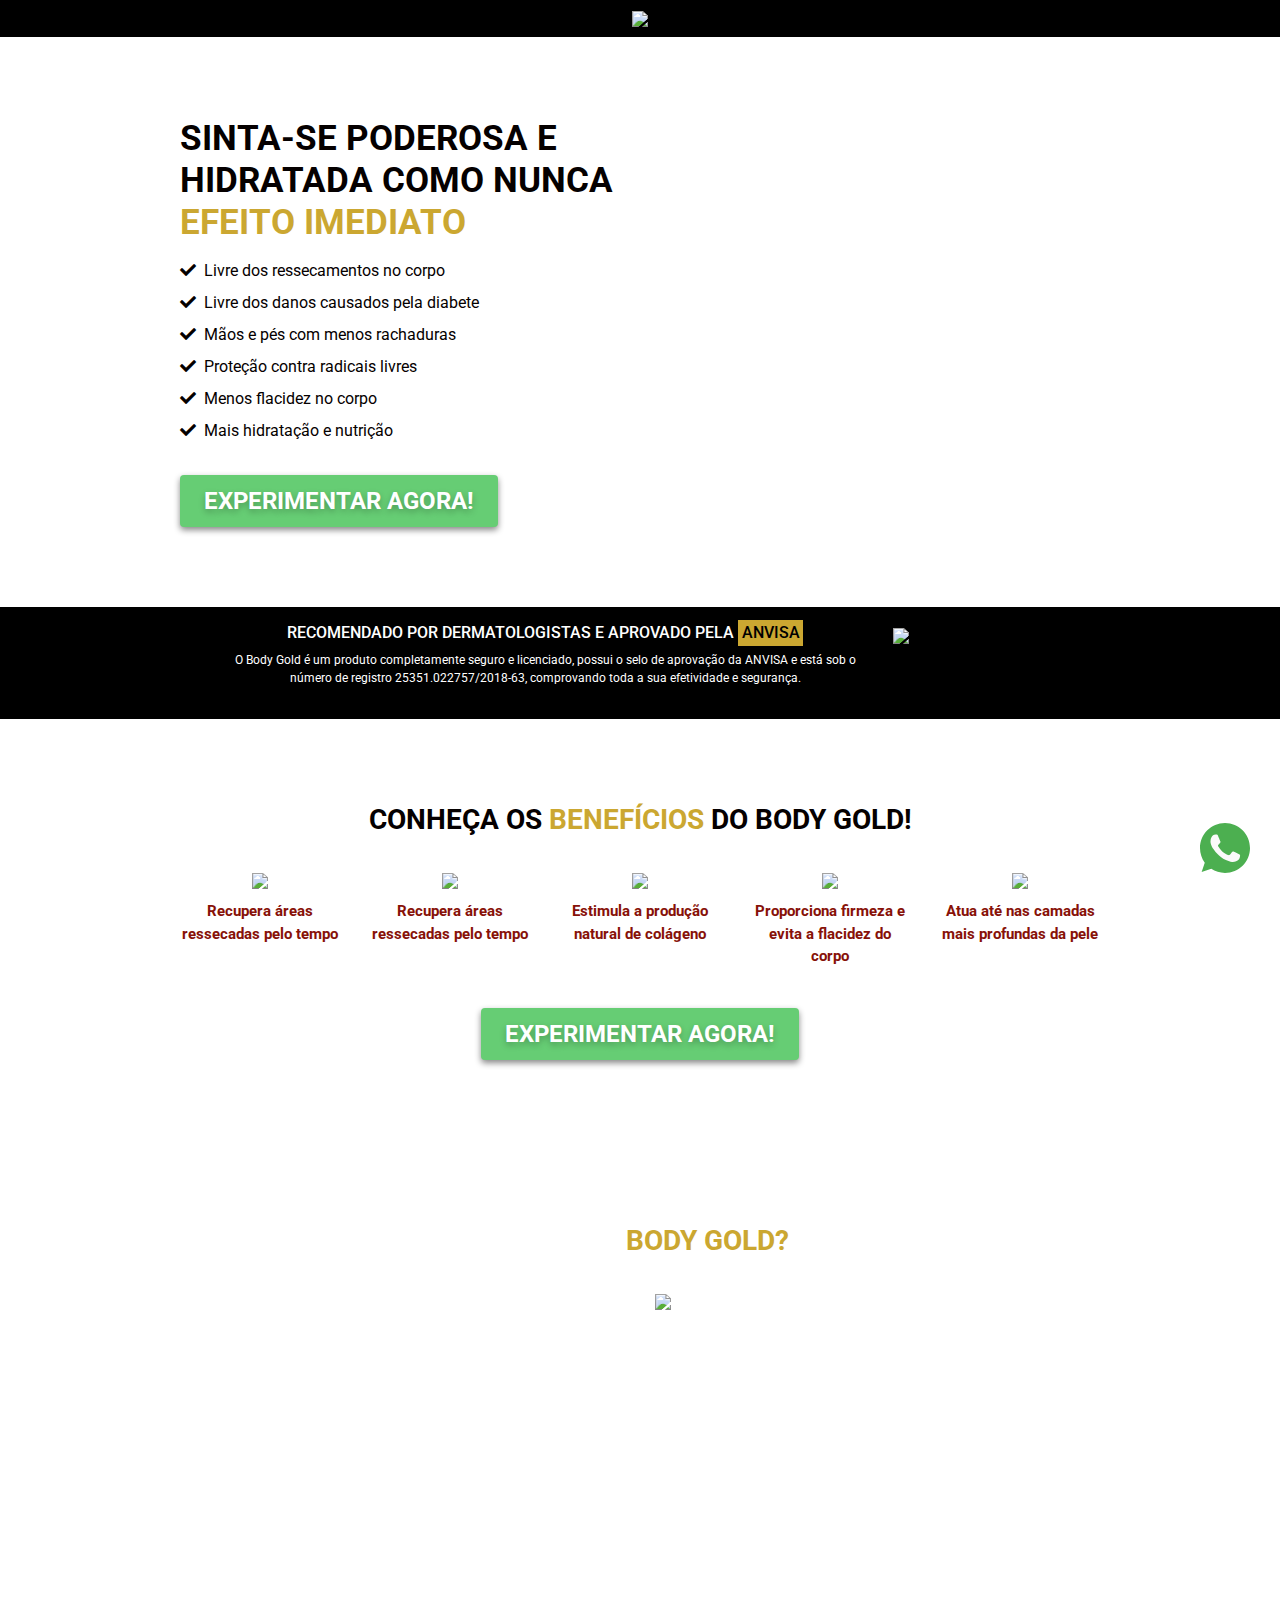
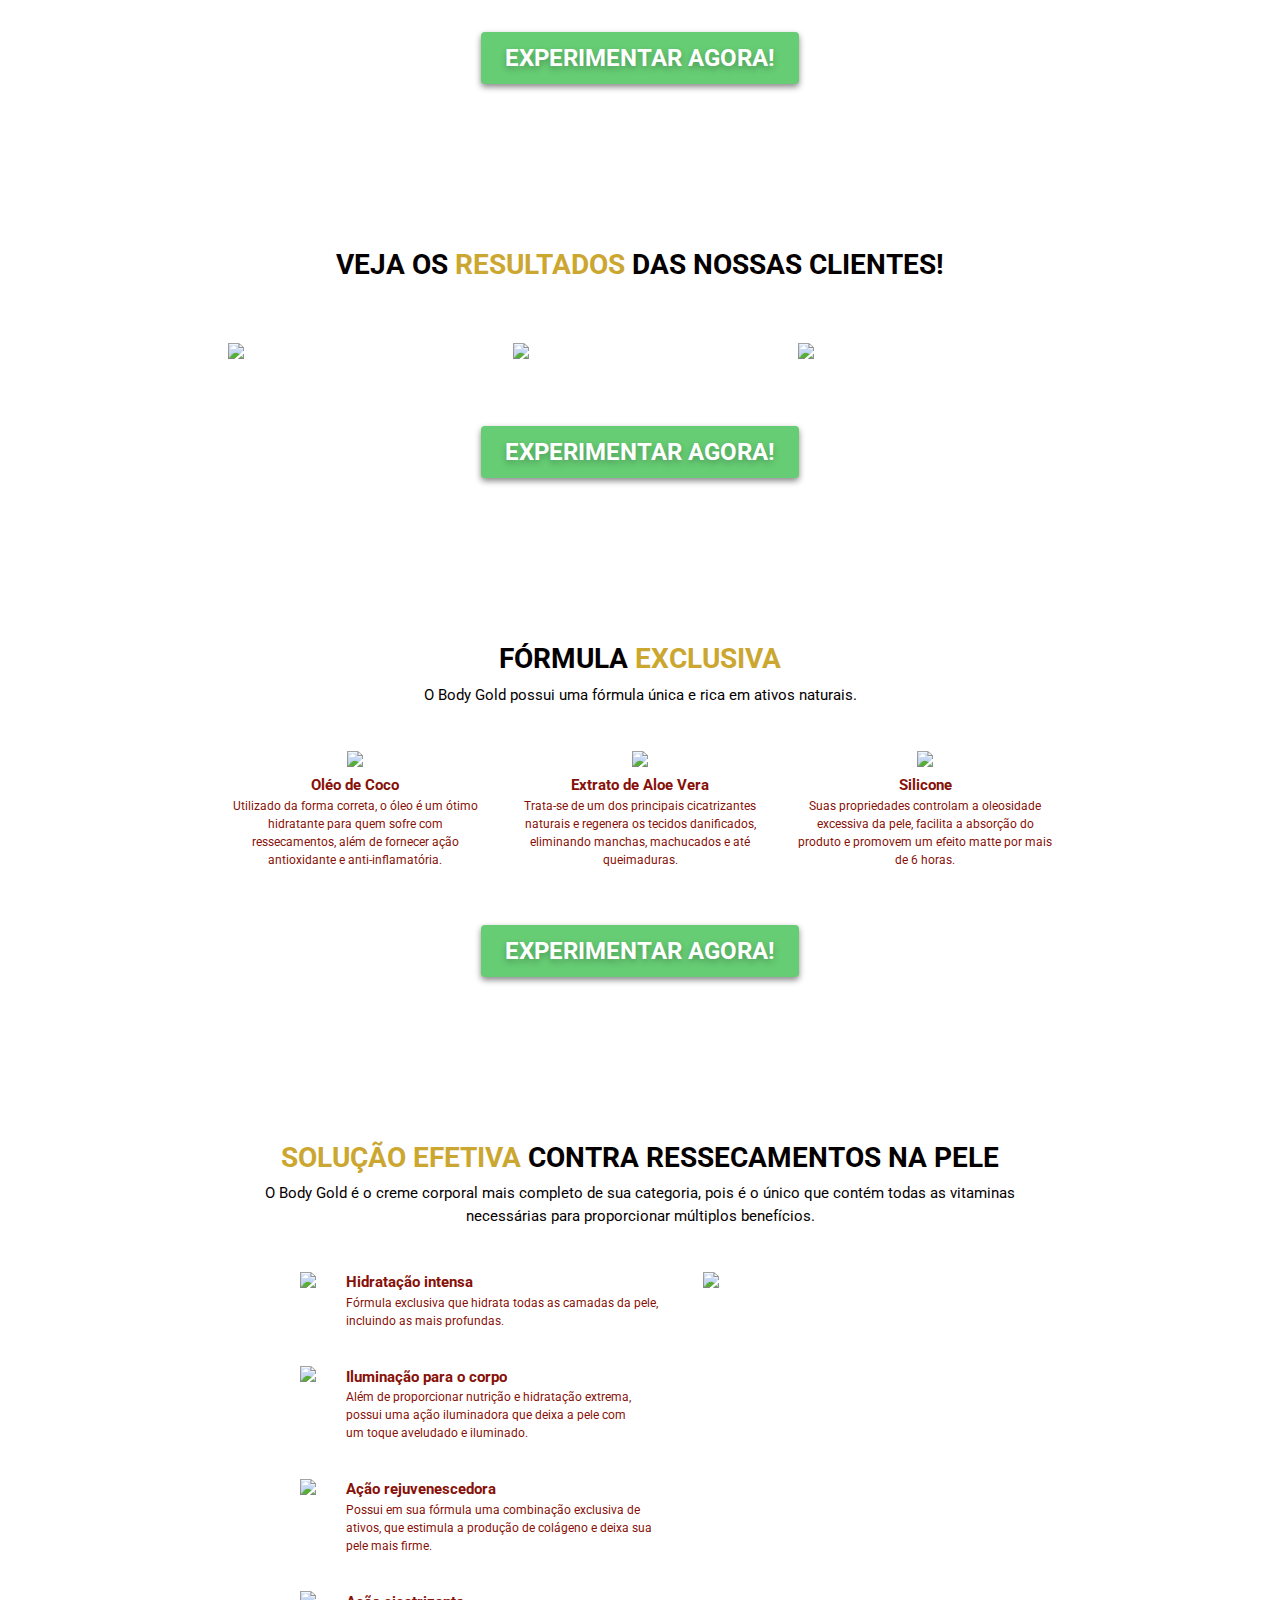
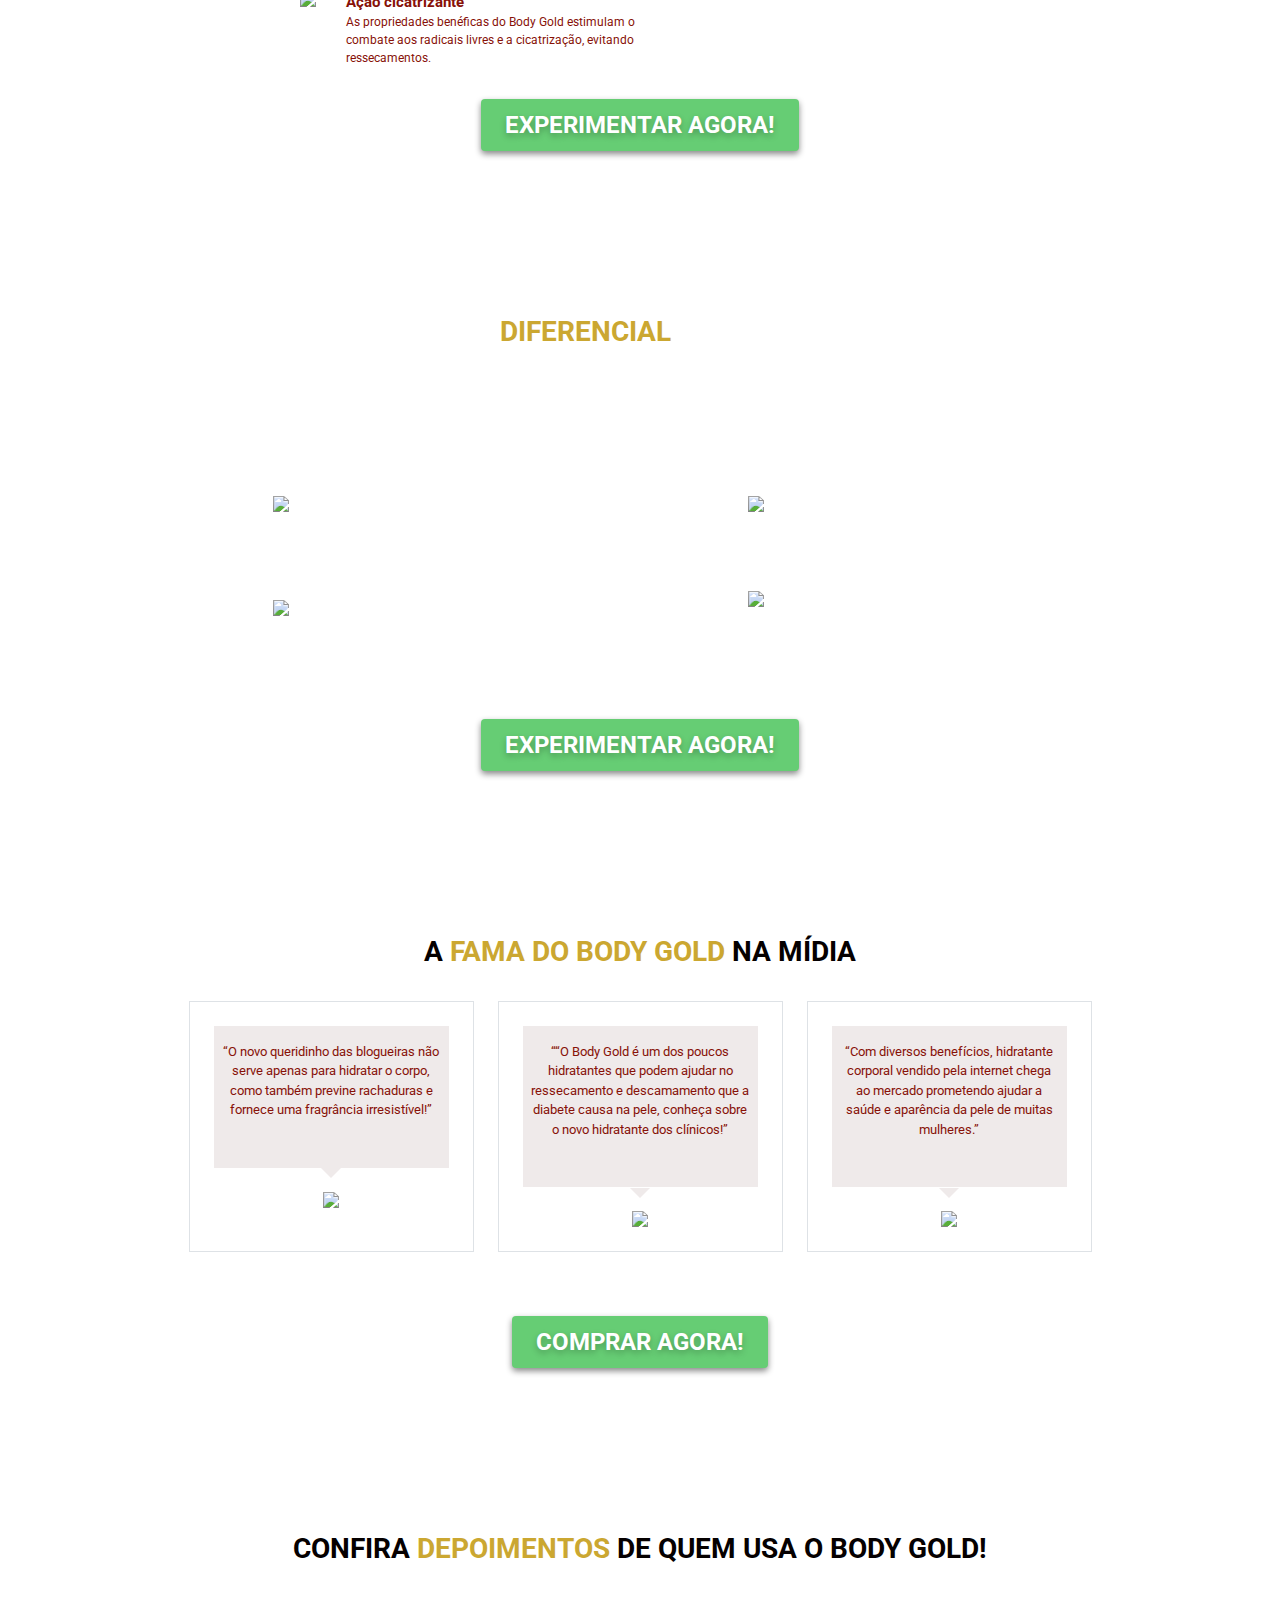
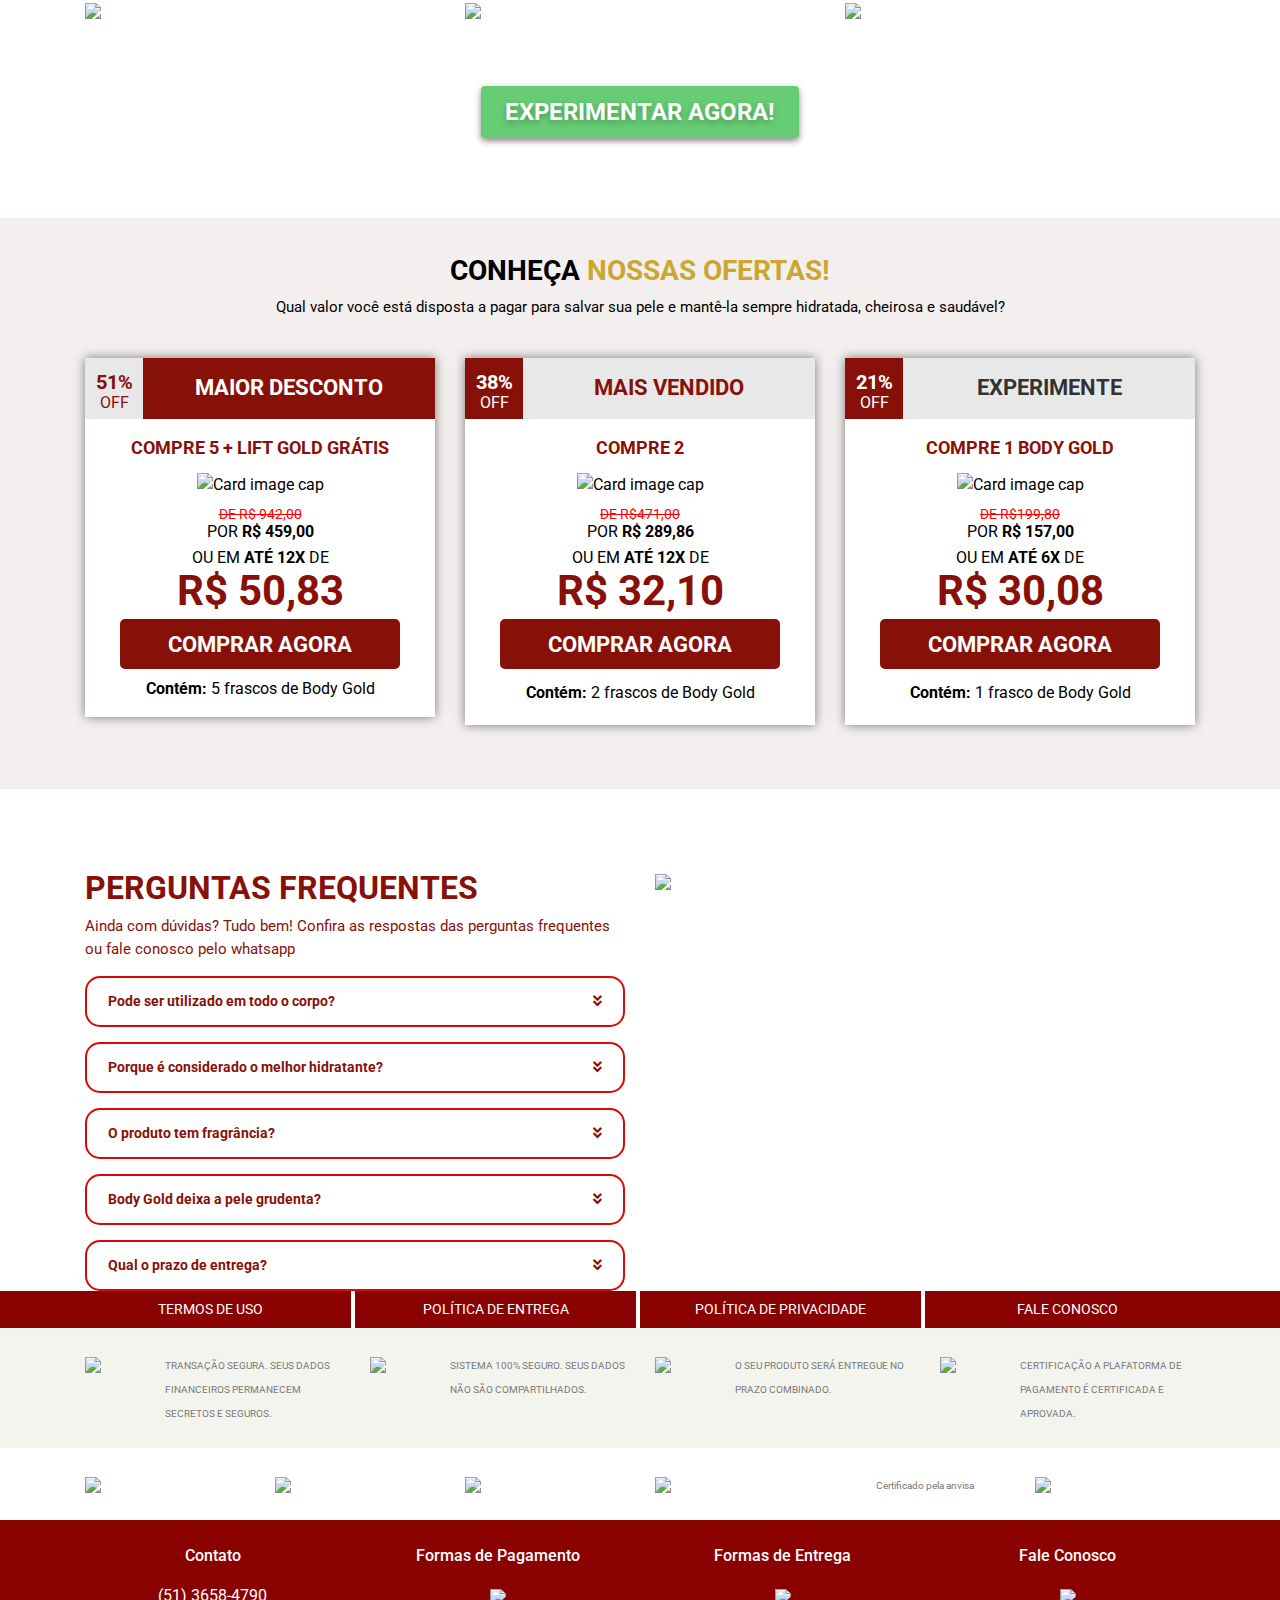
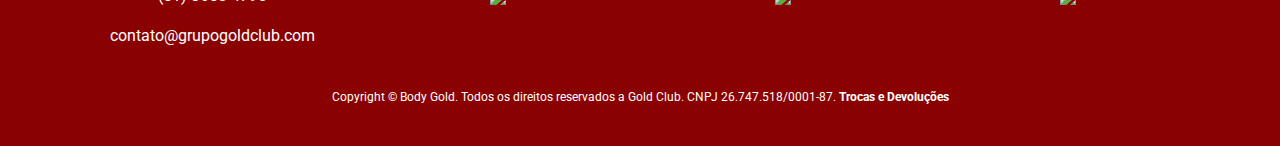
==== commit 15c6694a: "Falta apenas atualizar o valor dos kits" ====
--- a/vendas/index.html
+++ b/vendas/index.html
@@ -633,14 +633,13 @@
                     </div>
                     <div class="swiper-pagination pt-6"></div>
                 </div>
-
             </div>
             <!-- SOMENTE TABLET -->
             <div class="row justify-content-center vermelho text-center tablet">
                 <div class="swiper-container">
                     <div class="swiper-wrapper">
-                        <div class="swiper-slide justify-content-center">
-                            <div class="col-md-6 border border-1 p-4 mb-4" style="background-color: white">
+                        <div class="swiper-slide">
+                            <div class="col-md-10 mr-5 ml-5 mt-3 border border-1 p-4 mb-5" style="background-color: white">
                                 <div class="speech-bubble pl-2 pr-2 pt-3 pb-5">
                                     “O novo queridinho das blogueiras não serve apenas para hidratar o corpo, como também previne rachaduras e fornece uma fragrância irresistível!”
                                 </div>
@@ -648,7 +647,7 @@
                             </div>
                         </div>
                         <div class="swiper-slide">
-                            <div class="col-md-6 border border-1 p-4 mb-5" style="background-color: white">
+                            <div class="col-md-10 mr-5 ml-5 mt-3 border border-1 p-4" style="background-color: white">
                                 <div class="speech-bubble pl-2 pr-2 pt-3 pb-5">
                                     “O Body Gold é um dos poucos hidratantes que podem ajudar no ressecamento e descamamento que a diabete causa na pele, conheça sobre o novo hidratante dos clínicos!”
                                 </div>
@@ -656,7 +655,7 @@
                             </div>
                         </div>
                         <div class="swiper-slide">
-                            <div class="col-md-6 border border-1 p-4 mr-4 ml-4 mb-4" style="background-color: white">
+                            <div class="col-md-10 mr-5 ml-5 mt-3 border border-1 p-4" style="background-color: white">
                                 <div class="speech-bubble pl-2 pr-2 pt-3 pb-5">
                                     “Com diversos benefícios, hidratante corporal vendido pela internet chega ao mercado prometendo ajudar a saúde e aparência da pele de muitas mulheres.”
                                 </div>
@@ -666,10 +665,9 @@
                     </div>
                     <div class="swiper-pagination pt-6"></div>
                 </div>
-
             </div>
             <script>
-                const swiper2 = new Swiper(".swiper-container", {
+                const swiper3 = new Swiper(".swiper-container", {
                     loop: true,
 
                     autoplay: {
@@ -700,7 +698,7 @@
     </section>
 
     <!-- DEPOIMENTOS -->
-    <section class="background beneficios">
+    <section class="background beneficios depoimentos">
         <div class="container">
             <div class="row pt-1">
                 <div class="col-md-12 text-center">
@@ -709,7 +707,7 @@
                     </h1>
                 </div>
             </div>
-            <div class="row justify-content-center pt-4 pb-5">
+            <div class="row justify-content-center pt-4 pb-5 desktop">
                 <div class="col-md-4">
                     <img class="img-fluid" src="https://goldclubgroup-images.s3.us-east-1.amazonaws.com/websites/bodygold/img/depoimentofb_01.webp" />
                 </div>
@@ -720,6 +718,91 @@
                     <img class="img-fluid" src="https://goldclubgroup-images.s3.us-east-1.amazonaws.com/websites/bodygold/img/depoimentofb_03.webp" />
                 </div>
             </div>
+            <!--SOMENTE MOBILE -->
+            <div class="row justify-content-center pt-3 pb-4 pl-4 pr-4 mobile">
+                <div class="swiper-container">
+                    <div class="swiper-wrapper">
+                        <div class="swiper-slide">
+                            <img class="img-fluid" src="https://goldclubgroup-images.s3.us-east-1.amazonaws.com/websites/bodygold/img/depoimentofb_01.webp" />
+                        </div>
+                        <div class="swiper-slide">
+                            <img class="img-fluid" src="https://goldclubgroup-images.s3.us-east-1.amazonaws.com/websites/bodygold/img/depoimentofb_02.webp" />
+                        </div>
+                        <div class="swiper-slide">
+                            <img class="img-fluid" src="https://goldclubgroup-images.s3.us-east-1.amazonaws.com/websites/bodygold/img/depoimentofb_03.webp" />
+                        </div>
+                    </div>
+                    <div class="swiper-pagination"></div>
+                </div>
+            </div>
+            <!--SOMENTE TABLET -->
+            <div class="row justify-content-center pt-3 pb-5 pl-5 pr-5 text-center tablet">
+                <div class="swiper-container">
+                    <div class="swiper-wrapper">
+                        <div class="swiper-slide">
+                            <img class="img-fluid" src="https://goldclubgroup-images.s3.us-east-1.amazonaws.com/websites/bodygold/img/depoimentofb_01.webp" />
+                        </div>
+                        <div class="swiper-slide">
+                            <img class="img-fluid" src="https://goldclubgroup-images.s3.us-east-1.amazonaws.com/websites/bodygold/img/depoimentofb_02.webp" />
+                        </div>
+                        <div class="swiper-slide">
+                            <img class="img-fluid" src="https://goldclubgroup-images.s3.us-east-1.amazonaws.com/websites/bodygold/img/depoimentofb_03.webp" />
+                        </div>
+                    </div>
+                    <div class="swiper-pagination"></div>
+                </div>
+                <script>
+                    const swiper4 = new Swiper(".swiper-container", {
+                        // Optional parameters
+                        // direction: "vertical",
+                        loop: true,
+
+                        autoplay: {
+                            delay: 5000,
+                        },
+
+                        // If we need pagination
+                        pagination: {
+                            el: ".swiper-pagination",
+                            clickable: true,
+                            // renderBullet: function (index, className) {
+                            //   return '<span class="' + className + '">' + (index + 1) + "</span>";
+                            // },
+                        },
+
+                        // slidesPerView: 3,
+                        // slidesPerGroup: 3,
+                        // loopFillGroupWithBlank: true,
+
+                        // Navigation arrows
+                        navigation: {
+                            nextEl: ".swiper-button-next",
+                            prevEl: ".swiper-button-prev",
+                        },
+
+                        // And if we need scrollbar
+                        scrollbar: {
+                            el: ".swiper-scrollbar",
+                        },
+
+                        // breakpoints: {
+                        //   640: {
+                        //     slidesPerView: 2,
+                        //     spaceBetween: 20,
+                        //   },
+                        //   768: {
+                        //     slidesPerView: 4,
+                        //     spaceBetween: 40,
+                        //   },
+                        //   1024: {
+                        //     slidesPerView: 5,
+                        //     spaceBetween: 50,
+                        //   },
+                        // },
+                    });
+                </script>
+            </div>
+
             <div class="row pt-3">
                 <div class="col-md-12 text-center">
                     <button type="button" class="btn btn-success fonte-botao pl-4 pr-4 pb-2 pt-2">
@@ -744,7 +827,7 @@
                 </div>
             </div>
             <div class="row justify-content-center pt-4">
-                <!-- KIT 3 + 3 -->
+                <!-- KIT 5-->
                 <div class="col-md-4">
                     <a href="">
                         <div class="card">
@@ -775,6 +858,219 @@
                                     </div>
                                 </div>
                                 <h3 class="titulo-kits">
+                                    Compre 5 <span>+ Lift Gold grátis</span>
+                                </h3>
+                                <img width="84%" class="img-fluid py-2" src="https://goldclubgroup-images.s3.us-east-1.amazonaws.com/websites/bodygold/img/kit5.jpg" alt="Card image cap" />
+                                <!-- SETAS E VALORES -->
+                                <div class="row d-flex justify-content-center align-items-center no-gutters">
+                                    <div class="col-3">
+                                        <img class="img-fluid blinking seta-esquerda" src="https://goldclubgroup-images.s3.us-east-1.amazonaws.com/websites/bodygold/img/seta_esquerda.webp" width="50%" alt="" />
+                                    </div>
+                                    <div class="col-6">
+                                        <p class="informacoes">
+                                            <span class="de-por">De R$ 942,00</span><br />
+                                            <span class="por">Por <span>R$ 459,00</span></span><br />
+                                            <span class="por-apenas-kits">ou em <span>até 12x</span> de</span><br />
+                                            <span class="valor-kits">R$ 50,83</span>
+                                        </p>
+                                    </div>
+                                    <div class="col-3">
+                                        <img class="img-fluid blinking seta-direita" src="https://goldclubgroup-images.s3.us-east-1.amazonaws.com/websites/bodygold/img/seta_direita.webp" width="50%" alt="" />
+                                    </div>
+                                </div>
+                                <!-- BOTAO -->
+                                <div class="row pt-sm-3 pt-md-4 pt-lg-0">
+                                    <div class="col-12">
+                                        <button type="button" class="btn btn-lg btn-block botao-kit mb-2">
+                        Comprar Agora
+                      </button>
+                                    </div>
+                                </div>
+                                <div class="row">
+                                    <div class="col-md-12">
+                                        <p>
+                                            <span class="contem">Contém:</span> 5 frascos de Body Gold
+                                        </p>
+                                    </div>
+                                </div>
+                            </div>
+                        </div>
+                    </a>
+                    <div class="row">
+                        <div class="col-md-12">
+                            <img class="img-fluid py-3" src="https://goldclubgroup-images.s3.us-east-1.amazonaws.com/websites/bodygold/img/banner_frete.webp" alt="" srcset="" />
+                        </div>
+                    </div>
+                </div>
+                <!-- KIT 2 -->
+                <div class="col-md-4">
+                    <a href="">
+                        <div class="card">
+                            <div class="card-body card-cor-fundo-kits text-center">
+                                <div class="row d-flex justify-content-center align-items-center no-gutters bg-cinza">
+                                    <div class="col-2 col-md-2 bg-roxo py-2">
+                                        <div class="row no-gutters">
+                                            <div class="col-md-12">
+                                                <p class="percentual-desconto">38%</p>
+                                            </div>
+                                        </div>
+                                        <div class="row no-gutters">
+                                            <div class="col-md-12">
+                                                <p class="off">OFF</p>
+                                            </div>
+                                        </div>
+                                    </div>
+                                    <div class="col-10">
+                                        <div class="row no-gutters">
+                                            <div class="col">
+                                                <h4 class="o-mais-vendido">Mais vendido</h4>
+                                            </div>
+                                        </div>
+                                    </div>
+                                </div>
+                                <h3 class="titulo-kits">
+                                    Compre 2 <span></span>
+                                </h3>
+                                <img width="80%" class="img-fluid py-2" src="https://goldclubgroup-images.s3.us-east-1.amazonaws.com/websites/bodygold/img/kit2.jpg" alt="Card image cap" />
+                                <!-- SETAS E VALORES -->
+                                <div class="row d-flex justify-content-center align-items-center no-gutters">
+                                    <div class="col-3">
+                                        <img class="img-fluid blinking seta-esquerda" src="https://goldclubgroup-images.s3.us-east-1.amazonaws.com/websites/bodygold/img/seta_esquerda.webp" width="50%" alt="" />
+                                    </div>
+                                    <div class="col-6">
+                                        <p class="informacoes">
+                                            <span class="de-por">De R$471,00</span><br />
+                                            <span class="por">Por <span>R$ 289,86</span></span><br />
+                                            <span class="por-apenas-kits">ou em <span>até 12x</span> de</span><br />
+                                            <span class="valor-kits">R$ 32,10</span>
+                                        </p>
+                                    </div>
+                                    <div class="col-3">
+                                        <img class="img-fluid blinking seta-direita" src="https://goldclubgroup-images.s3.us-east-1.amazonaws.com/websites/bodygold/img/seta_direita.webp" width="50%" alt="" />
+                                    </div>
+                                </div>
+                                <!-- BOTAO -->
+                                <div class="row pt-2 pt-sm-3 pt-md-4 pt-lg-0">
+                                    <div class="col-12">
+                                        <button type="button" class="btn btn-lg btn-block botao-kit mb-2">
+                        Comprar Agora
+                      </button>
+                                    </div>
+                                </div>
+                                <div class="row">
+                                    <div class="col-md-12 py-1">
+                                        <p>
+                                            <span class="contem">Contém:</span> 2 frascos de Body Gold
+                                        </p>
+                                    </div>
+                                </div>
+                            </div>
+                        </div>
+                    </a>
+                    <div class="row">
+                        <div class="col-md-12">
+                            <img class="img-fluid py-3" src="https://goldclubgroup-images.s3.us-east-1.amazonaws.com/websites/bodygold/img/banner_frete.webp" alt="" srcset="" />
+                        </div>
+                    </div>
+                </div>
+                <!-- KIT 1 -->
+                <div class="col-md-4">
+                    <a href="">
+                        <div class="card">
+                            <div class="card-body card-cor-fundo-kits text-center">
+                                <div class="row d-flex justify-content-center align-items-center no-gutters bg-cinza">
+                                    <div class="col-2 col-md-2 bg-roxo py-2">
+                                        <div class="row no-gutters">
+                                            <div class="col-md-12">
+                                                <p class="percentual-desconto">21%</p>
+                                            </div>
+                                        </div>
+                                        <div class="row no-gutters">
+                                            <div class="col-md-12">
+                                                <p class="off">OFF</p>
+                                            </div>
+                                        </div>
+                                    </div>
+                                    <div class="col-10">
+                                        <div class="row no-gutters">
+                                            <div class="col">
+                                                <h4 class="experimente">Experimente</h4>
+                                            </div>
+                                        </div>
+                                    </div>
+                                </div>
+                                <h3 class="titulo-kits">Compre 1 Body gold</h3>
+                                <img width="80%" class="img-fluid py-2" src="https://goldclubgroup-images.s3.us-east-1.amazonaws.com/websites/bodygold/img/kit1.jpg" alt="Card image cap" />
+                                <!-- SETAS E VALORES -->
+                                <div class="row d-flex justify-content-center align-items-center no-gutters">
+                                    <div class="col-3">
+                                        <img class="img-fluid blinking seta-esquerda" src="https://goldclubgroup-images.s3.us-east-1.amazonaws.com/websites/bodygold/img/seta_esquerda.webp" width="50%" alt="" />
+                                    </div>
+                                    <div class="col-6">
+                                        <p class="informacoes">
+                                            <span class="de-por">De R$199,80</span><br />
+                                            <span class="por">Por <span>R$ 157,00</span></span><br />
+                                            <span class="por-apenas-kits">ou em <span>até 6x</span> de</span><br />
+                                            <span class="valor-kits">R$ 30,08</span>
+                                        </p>
+                                    </div>
+                                    <div class="col-3">
+                                        <img class="img-fluid blinking seta-direita" src="https://goldclubgroup-images.s3.us-east-1.amazonaws.com/websites/bodygold/img/seta_direita.webp" width="50%" alt="" />
+                                    </div>
+                                </div>
+                                <!-- BOTAO -->
+                                <div class="row pt-2 pt-sm-3 pt-md-4 pt-lg-0">
+                                    <div class="col-12">
+                                        <button type="button" class="btn btn-lg btn-block botao-kit mb-2">
+                        Comprar Agora
+                      </button>
+                                    </div>
+                                </div>
+                                <div class="row">
+                                    <div class="col-md-12  py-1">
+                                        <p>
+                                            <span class="contem">Contém:</span> 1 frasco de Body Gold
+                                        </p>
+                                    </div>
+                                </div>
+                            </div>
+                        </div>
+                    </a>
+                </div>
+            </div>
+            <!--SOMENTE TABLET-->
+            <div class="row justify-content-center pt-4 tablet">
+                <!-- KIT 3 + 3 -->
+                <div class="col-md-6">
+                    <a href="">
+                        <div class="card">
+                            <div class="card-body card-cor-fundo-kits text-center">
+                                <div class="row d-flex justify-content-center align-items-center no-gutters bg-roxo">
+                                    <div class="col-2 col-md-2 bg-cinza py-2">
+                                        <div class="row no-gutters">
+                                            <div class="col-md-12">
+                                                <p class="percentual-desconto-maior-desconto">51%</p>
+                                            </div>
+                                        </div>
+                                        <div class="row no-gutters">
+                                            <div class="col-md-12">
+                                                <p class="off-maior-desconto">OFF</p>
+                                            </div>
+                                        </div>
+                                    </div>
+                                    <div class="col-10 col-md-10 bg-roxo">
+                                        <div class="row no-gutters">
+                                            <div class="col blinking">
+                                                <div class="row no-gutters">
+                                                    <div class="col-md-12">
+                                                        <h4 class="maior-desconto">Maior desconto</h4>
+                                                    </div>
+                                                </div>
+                                            </div>
+                                        </div>
+                                    </div>
+                                </div>
+                                <h3 class="titulo-kits">
                                     Compre 3 e <span>ganhe +3 grátis</span>
                                 </h3>
                                 <img width="84%" class="img-fluid py-2" src="https://goldclubgroup-images.s3.us-east-1.amazonaws.com/websites/bodygold/img/q10_kit02.webp" alt="Card image cap" />
@@ -820,7 +1116,7 @@
                     </div>
                 </div>
                 <!-- KIT 2 + 1 -->
-                <div class="col-md-4">
+                <div class="col-md-6">
                     <a href="https://app.monetizze.com.br/checkout/DWC48857?src=&amp;utm_source=&amp;utm_content=&amp;transport=1">
                         <div class="card">
                             <div class="card-body card-cor-fundo-kits text-center">
@@ -891,7 +1187,7 @@
                     </div>
                 </div>
                 <!-- KIT 1 -->
-                <div class="col-md-4">
+                <div class="col-md-6">
                     <a href="https://app.monetizze.com.br/checkout/DFA48855?src=&amp;utm_source=&amp;utm_content=&amp;transport=1">
                         <div class="card">
                             <div class="card-body card-cor-fundo-kits text-center">
@@ -955,6 +1251,7 @@
                     </a>
                 </div>
             </div>
+
         </div>
     </section>
 
@@ -1093,7 +1390,7 @@
     <!-- FOOTER 1, 2, 3 e 4 -->
     <section class="footer1 background-vermelho">
         <div class="container">
-            <div class="row justify-content-center text-center" style="color: white; font-size: 14px">
+            <div class="row justify-content-center text-center desktop" style="color: white; font-size: 14px">
                 <div class="col-md-3 pt-2 pb-2 borda-branca">
                     <a href="">TERMOS DE USO</a>
                 </div>
@@ -1104,6 +1401,22 @@
                     <a href="">POLÍTICA DE PRIVACIDADE </a>
                 </div>
                 <div class="col-md-3 pt-2 pb-2">
+                    <a href="">FALE CONOSCO</a>
+                </div>
+            </div>
+
+            <!--SOMENTE MOBILE-->
+            <div class="row justify-content-center text-center mobile" style="color: white; font-size: 11px">
+                <div class="col-3 pt-3 pb-2 pl-1 pr-1 borda-branca">
+                    <a href="">TERMOS DE USO</a>
+                </div>
+                <div class="col-3 pt-3 pb-2 pl-1 pr-1 borda-branca">
+                    <a href="">POLÍTICA DE ENTREGA</a>
+                </div>
+                <div class="col-3 pt-3 pb-2 pl-1 pr-1 borda-branca">
+                    <a href="">POLÍTICA DE PRIVACIDADE </a>
+                </div>
+                <div class="col-3 pt-3 pb-2 pl-1 pr-1">
                     <a href="">FALE CONOSCO</a>
                 </div>
             </div>
@@ -1111,7 +1424,7 @@
     </section>
     <section class="footer2 pt-4 pb-4" style="background-color: #f4f4ef">
         <div class="container">
-            <div class="row">
+            <div class="row desktop">
                 <div class="col-md-3">
                     <div class="row">
                         <div class="col-md-4">
@@ -1123,8 +1436,8 @@
                 >
               </div>
             </div>
-          </div>
-          <div class="col-md-3">
+                </div>
+                <div class="col-md-3">
             <div class="row">
               <div class="col-md-4">
                 <img
@@ -1138,8 +1451,8 @@
                 >
               </div>
             </div>
-          </div>
-          <div class="col-md-3">
+                </div>
+                <div class="col-md-3">
             <div class="row">
               <div class="col-md-4">
                 <img
@@ -1153,8 +1466,8 @@
                 >
               </div>
             </div>
-          </div>
-          <div class="col-md-3">
+                </div>
+                <div class="col-md-3">
             <div class="row">
               <div class="col-md-4">
                 <img
@@ -1169,13 +1482,135 @@
                 >
               </div>
             </div>
-          </div>
+                </div>      
+            </div>
+            <!--APENAS MOBILE-->
+            <div class="row mobile pl-2 pr-2">
+                <div class="col-6 text-center">
+                    <div class="row">
+                        <div class="col-md-4 pl-2 pr-2">
+                            <img class="img-fluid" width="70" src="https://goldclubgroup-images.s3.us-east-1.amazonaws.com/websites/bodygold/img/transacao-segura.png" />
+                        </div>
+                        <div class="col-md-8 pl-2 pr-2 align-self-center">
+                            <span class="textos-rodape">TRANSAÇÃO SEGURA. SEUS DADOS FINANCEIROS PERMANECEM SECRETOS
+                  E SEGUROS.</span
+                >
+              </div>
+            </div>
+                </div>
+                <div class="col-6 text-center">
+            <div class="row">
+              <div class="col-md-4 pl-2 pr-2">
+                <img
+                  class="img-fluid" width="63"
+                  src="https://goldclubgroup-images.s3.us-east-1.amazonaws.com/websites/bodygold/img/sistema-seguro.png"
+                />
+              </div>
+              <div class="col-md-8 align-self-center pl-2 pr-2">
+                <span class="textos-rodape"
+                  >SISTEMA 100% SEGURO. SEUS DADOS NÃO SÃO COMPARTILHADOS.</span
+                >
+              </div>
+            </div>
+                </div>
+                <div class="col-6 text-center">
+            <div class="row">
+              <div class="col-md-4 pl-2 pr-2">
+                <img
+                  class="img-fluid" width="73"
+                  src="https://goldclubgroup-images.s3.us-east-1.amazonaws.com/websites/bodygold/img/tempo-produto-entregue.png"
+                />
+              </div>
+              <div class="col-md-8 align-self-center pl-2 pr-2">
+                <span class="textos-rodape"
+                  >O SEU PRODUTO SERÁ ENTREGUE NO PRAZO COMBINADO.</span
+                >
+              </div>
+            </div>
+                </div>
+                <div class="col-6 text-center">
+            <div class="row">
+              <div class="col-md-4">
+                <img
+                  class="img-fluid" width="70"
+                  src="https://goldclubgroup-images.s3.us-east-1.amazonaws.com/websites/bodygold/img/certificacao.png"
+                />
+              </div>
+              <div class="col-md-8 pl-2 pr-2 align-self-center">
+                <span class="textos-rodape"
+                  >CERTIFICAÇÃO A PLAFATORMA DE PAGAMENTO É CERTIFICADA E
+                  APROVADA.</span
+                >
+              </div>
+            </div>
+                </div>      
+            </div>
+                        <!--APENAS TABLET-->
+                        <div class="row tablet pl-2 pr-2">
+                            <div class="col-6 text-center">
+                                <div class="row">
+                                    <div class="col-md-4 pl-2 pr-2">
+                                        <img class="img-fluid" width="70" src="https://goldclubgroup-images.s3.us-east-1.amazonaws.com/websites/bodygold/img/transacao-segura.png" />
+                                    </div>
+                                    <div class="col-md-8 pl-2 pr-2 align-self-center">
+                                        <span class="textos-rodape">TRANSAÇÃO SEGURA. SEUS DADOS FINANCEIROS PERMANECEM SECRETOS
+                              E SEGUROS.</span
+                            >
+                          </div>
+                        </div>
+                            </div>
+                            <div class="col-6 text-center">
+                        <div class="row">
+                          <div class="col-md-4 pl-2 pr-2">
+                            <img
+                              class="img-fluid" width="63"
+                              src="https://goldclubgroup-images.s3.us-east-1.amazonaws.com/websites/bodygold/img/sistema-seguro.png"
+                            />
+                          </div>
+                          <div class="col-md-8 align-self-center pl-2 pr-2">
+                            <span class="textos-rodape"
+                              >SISTEMA 100% SEGURO. SEUS DADOS NÃO SÃO COMPARTILHADOS.</span
+                            >
+                          </div>
+                        </div>
+                            </div>
+                            <div class="col-6 text-center pt-3">
+                        <div class="row">
+                          <div class="col-md-4 pl-2 pr-2">
+                            <img
+                              class="img-fluid" width="73"
+                              src="https://goldclubgroup-images.s3.us-east-1.amazonaws.com/websites/bodygold/img/tempo-produto-entregue.png"
+                            />
+                          </div>
+                          <div class="col-md-8 align-self-center pl-2 pr-2">
+                            <span class="textos-rodape"
+                              >O SEU PRODUTO SERÁ ENTREGUE NO PRAZO COMBINADO.</span
+                            >
+                          </div>
+                        </div>
+                            </div>
+                            <div class="col-6 text-center pt-3">
+                        <div class="row">
+                          <div class="col-md-4">
+                            <img
+                              class="img-fluid" width="70"
+                              src="https://goldclubgroup-images.s3.us-east-1.amazonaws.com/websites/bodygold/img/certificacao.png"
+                            />
+                          </div>
+                          <div class="col-md-8 pl-2 pr-2 align-self-center">
+                            <span class="textos-rodape"
+                              >CERTIFICAÇÃO A PLAFATORMA DE PAGAMENTO É CERTIFICADA E
+                              APROVADA.</span
+                            >
+                          </div>
+                        </div>
+                            </div>      
+                        </div>
         </div>
-      </div>
     </section>
     <section class="footer3 pt-4 pb-4">
-      <div class="container">
-        <div class="row">
+        <div class="container">
+            <div class="row desktop">
           <div class="col-md-2 align-self-center">
             <img
               class="img-fluid"
@@ -1207,6 +1642,27 @@
                             <img class="img-fluid" src="https://goldclubgroup-images.s3.us-east-1.amazonaws.com/websites/bodygold/img/selo-ggc-1.png" />
                         </div>
                     </div>
+                    <!--SOMENTE MOBILE-->
+                    <div class="row mobile">
+                        <div class="col-4 align-self-center">
+                            <img class="img-fluid" src="https://goldclubgroup-images.s3.us-east-1.amazonaws.com/websites/bodygold/img/selo-google-1.jpg" />
+                        </div>
+                        <div class="col-4 align-self-center">
+                            <img class="img-fluid" src="https://goldclubgroup-images.s3.us-east-1.amazonaws.com/websites/bodygold/img/selo-ssh-1.jpg" />
+                        </div>
+                        <div class="col-4 align-self-center">
+                            <img class="img-fluid" src="https://goldclubgroup-images.s3.us-east-1.amazonaws.com/websites/bodygold/img/compra-segura-triptoz.jpg" />
+                        </div>
+                        <div class="col-6 align-self-center pt-3">
+                            <img class="img-fluid" src="https://goldclubgroup-images.s3.us-east-1.amazonaws.com/websites/bodygold/img/anvisa-triptoz.jpg" />
+                        </div>
+                        <div class="col-6 align-self-center text-center pt-3">
+                            <span class="textos-rodape">Certificado pela anvisa</span>
+                        </div>
+                        <div class="col-12 align-self-center text-center pt-3">
+                            <img class="img-fluid" width="150" src="https://goldclubgroup-images.s3.us-east-1.amazonaws.com/websites/bodygold/img/selo-ggc-1.png" />
+                        </div>
+                    </div>
                 </div>
     </section>
     <section class="footer4 background-vermelho pt-4 pb-4">
--- a/vendas/assets/css/style.css
+++ b/vendas/assets/css/style.css
@@ -461,6 +461,9 @@
     .diferencial {
         background: url('https://goldclubgroup-images.s3.us-east-1.amazonaws.com/websites/bodygold/img/mobile/fundo_8secao_MOBILE.webp');
     }
+    .perguntas-frequentes {
+        background: url('https://goldclubgroup-images.s3.us-east-1.amazonaws.com/websites/bodygold/img/mobile/fundo_rodape_MOBILE.webp');
+    }
     /* FONTES */
     .titulo-body {
         font-size: 1.2em;
@@ -474,6 +477,15 @@
     }
     .a-body-gold li {
         font-weight: normal;
+    }
+    .titulos-rodape {
+        padding-top: 1em;
+    }
+    .btn-header-link {
+        font-size: 12px;
+    }
+    .card-body {
+        font-size: 13px;
     }
     /* POSIÇÕES DOS ELEMENTOS */
     body>section.anvisa>div>div>div.col-md-7.text-center.mg-0 {
@@ -526,10 +538,35 @@
         padding-left: 1.5em;
         padding-right: 1.5em;
     }
+    .depoimentos .swiper-container {
+        height: 715px;
+    }
+    .kits .col-md-4,
+    body>section.kits.background.resultados>div>div.row.pt-1>div {
+        padding-left: 2em;
+        padding-right: 2em;
+    }
+    .perguntas-frequentes {
+        padding-bottom: 0 !important;
+    }
+    .perguntas-frequentes .col-md-6,
+    .perguntas-frequentes .col-md-5 {
+        padding-left: 2em;
+        padding-right: 2em;
+    }
+    .perguntas-frequentes .col-md-5 {
+        padding-top: 2em;
+    }
+    body>section.footer4.background-vermelho.pt-4.pb-4>div>div.row.justify-content-center.pt-4 {
+        padding-bottom: 2.3rem!important;
+    }
     /* DESATIVA O QUE TÁ NO DESKTOP E TABLET*/
     .desktop,
     .tablet {
         display: none;
+    }
+    .footer4 .col-md-3 {
+        padding-top: 1em;
     }
 }
 
@@ -553,14 +590,35 @@
     li {
         font-size: 14px;
     }
+    .titulos-rodape {
+        font-size: 14px;
+    }
+    .contato {
+        font-size: 13px;
+    }
     /* POSIÇÃO DOS ELEMENTOS */
     .beneficios .col-md-2 {
         padding: 0;
     }
+    .depoimentos .swiper-container {
+        height: 880px;
+    }
+    .perguntas-frequentes .col-md-5 {
+        align-self: flex-end;
+    }
+    .perguntas-frequentes {
+        padding-bottom: 0!important;
+    }
+    .perguntas-frequentes .col-md-6 {
+        padding-bottom: 2em;
+    }
     /* DESATIVA O QUE TÁ NO DESKTOP E MOBILE */
     .mobile,
     .resultados .desktop,
-    body>section.solucao-efetiva.background.resultados>div>div.row.justify-content-center.pt-4>div.col-md-5 {
+    body>section.solucao-efetiva.background.resultados>div>div.row.justify-content-center.pt-4>div.col-md-5,
+    .depoimentos .desktop,
+    body>section.kits.background.resultados>div>div:nth-child(2),
+    .footer2 .desktop {
         display: none;
     }
 }
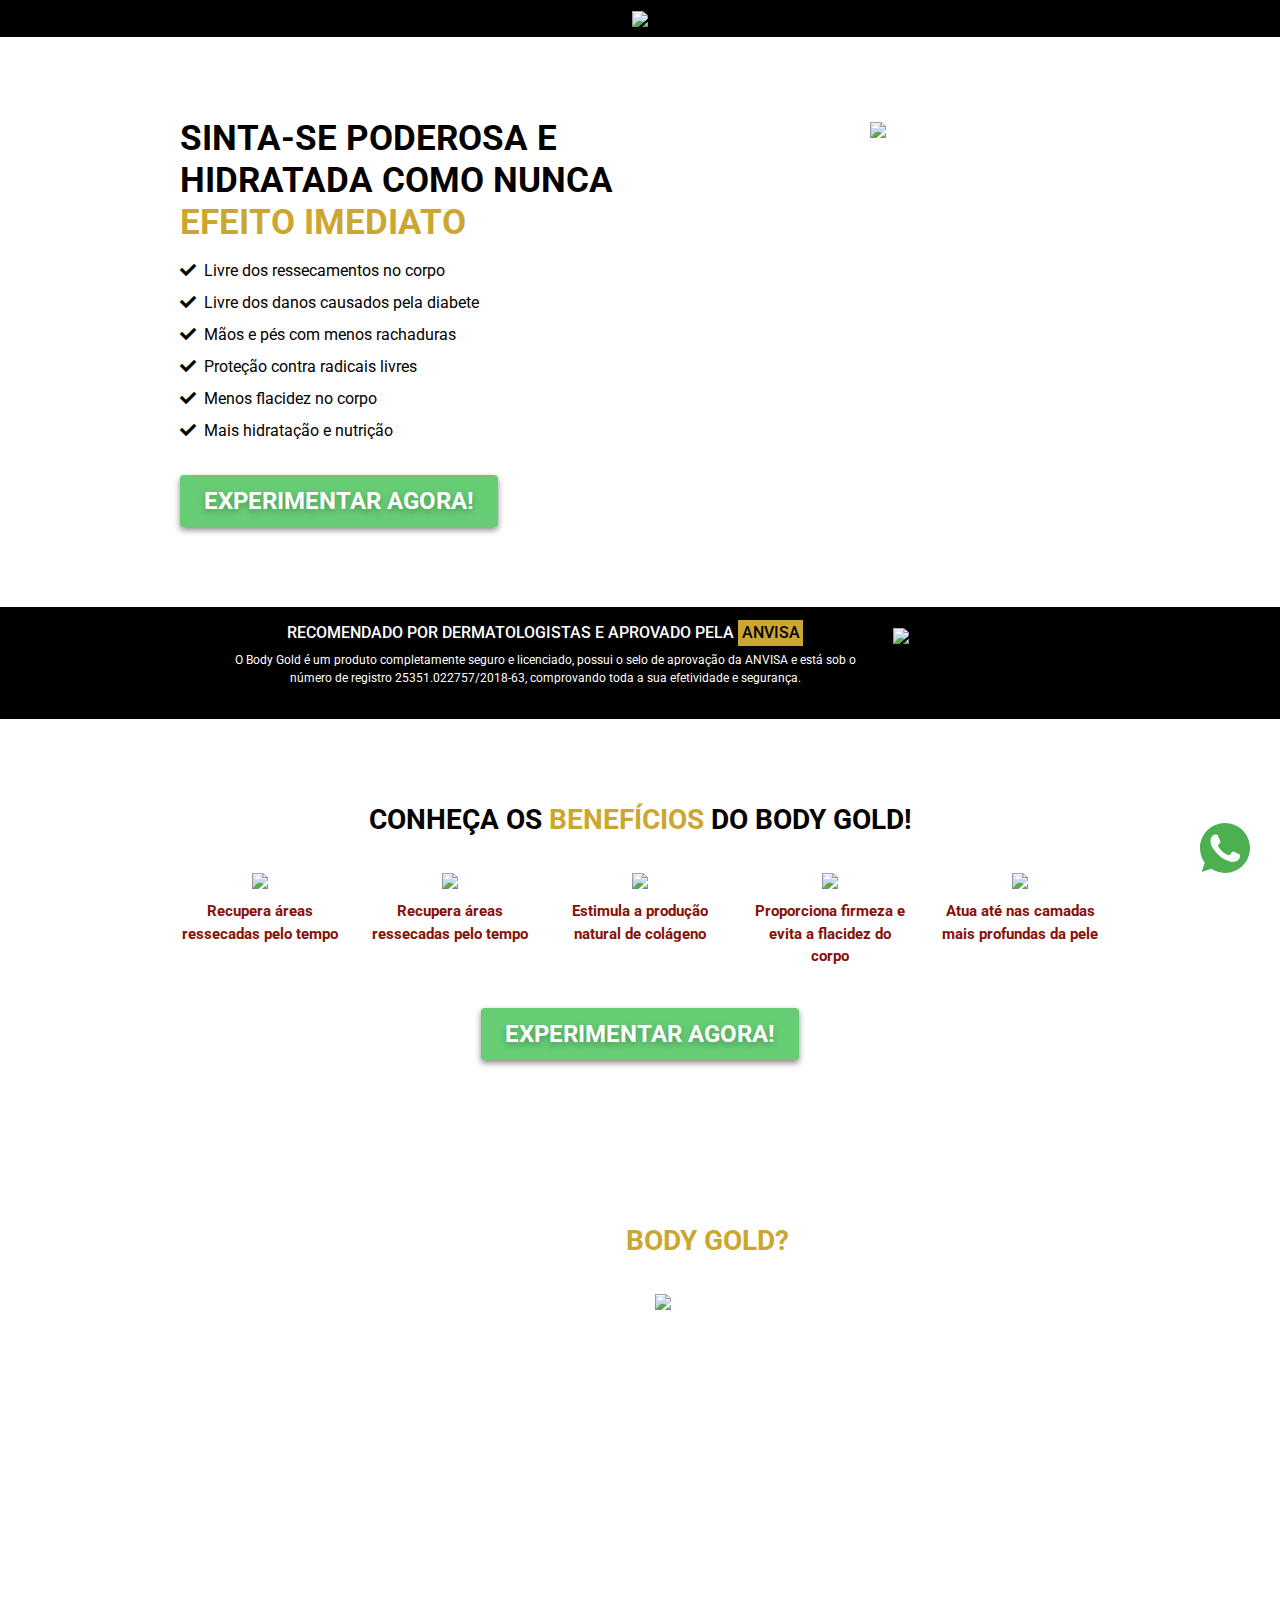
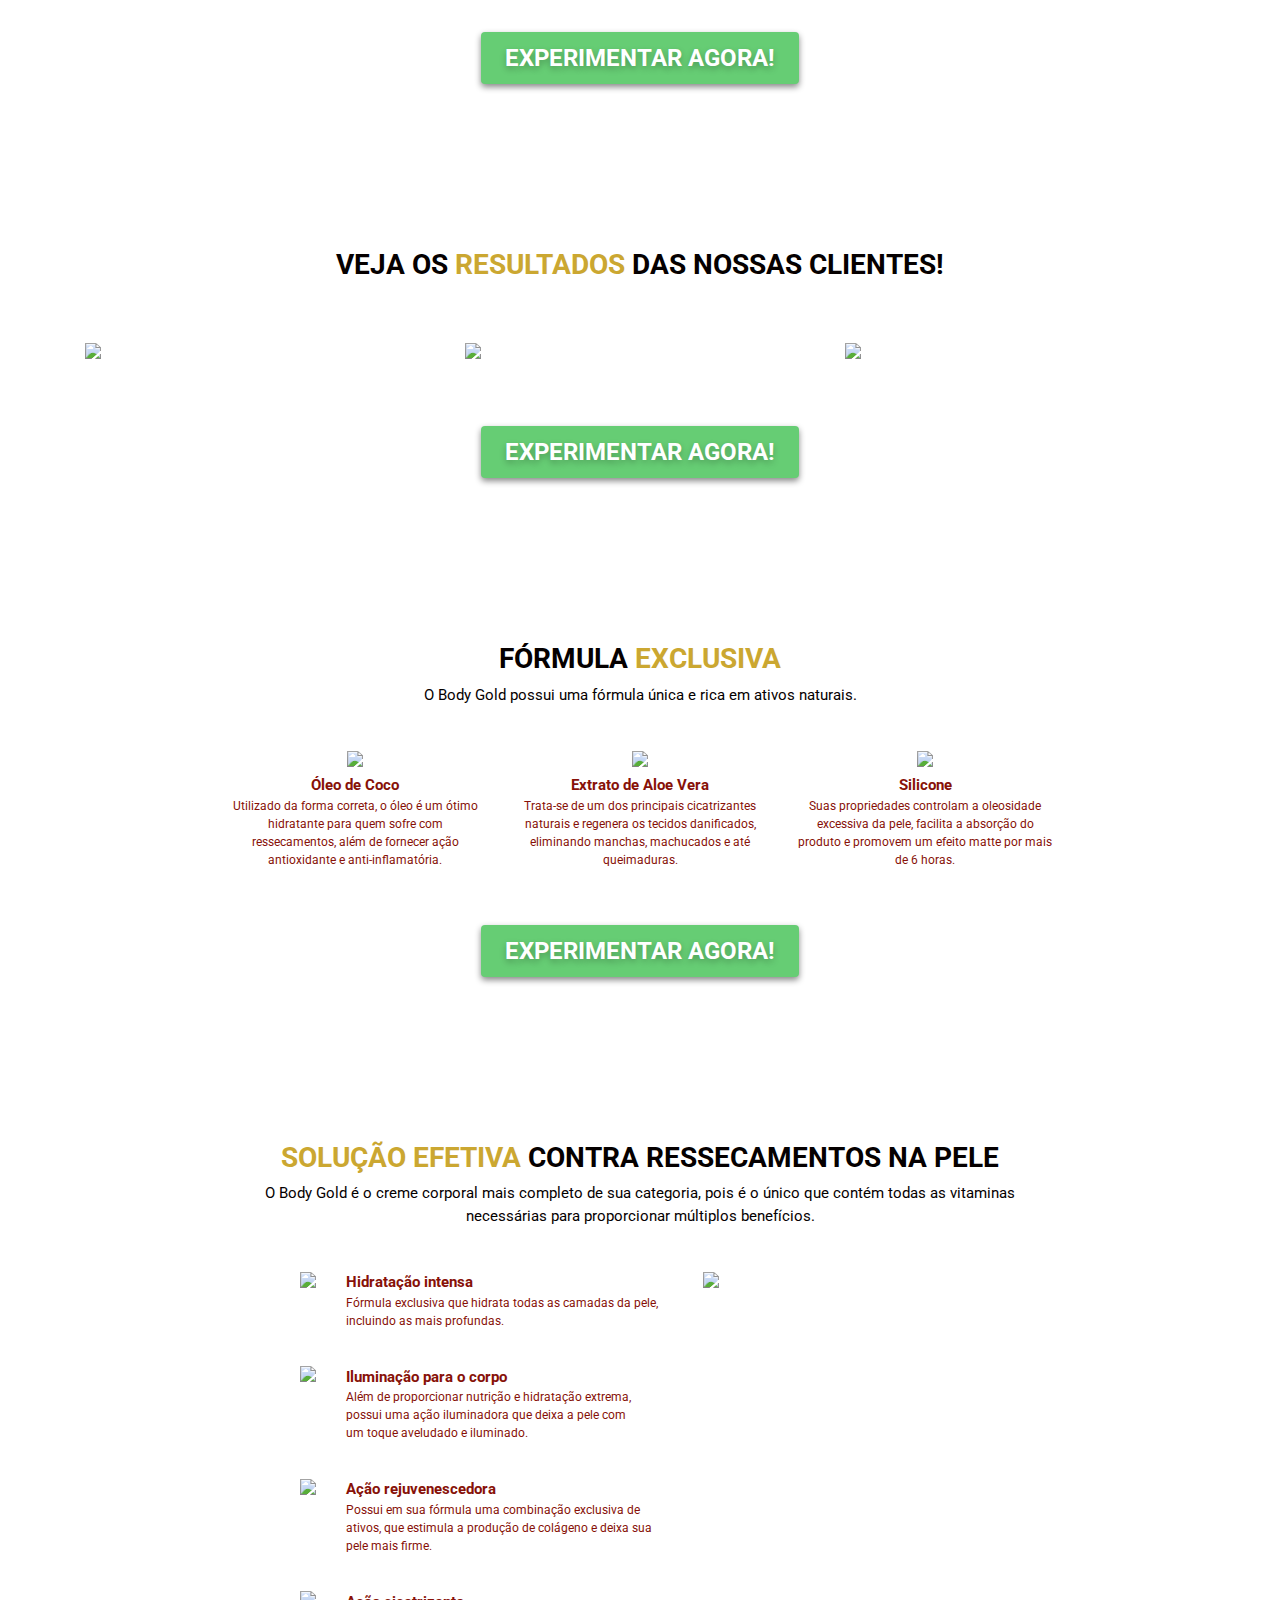
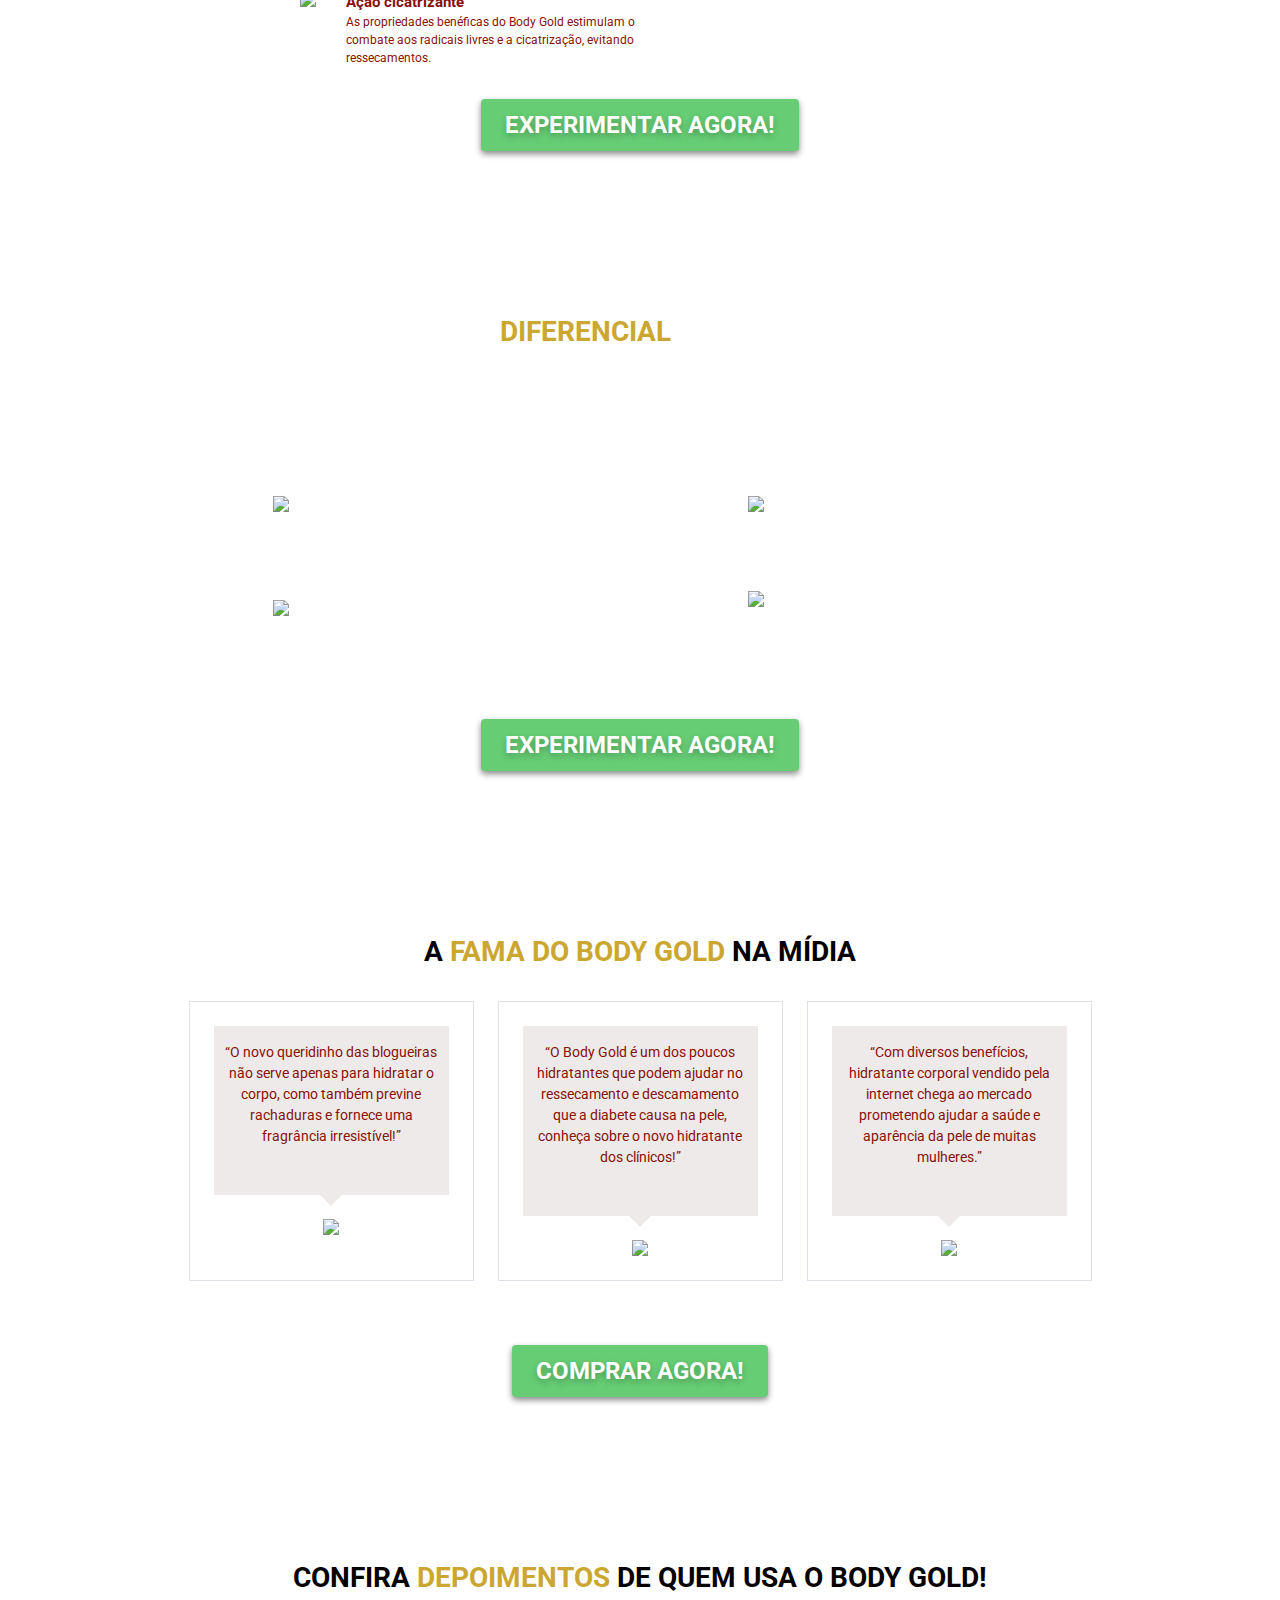
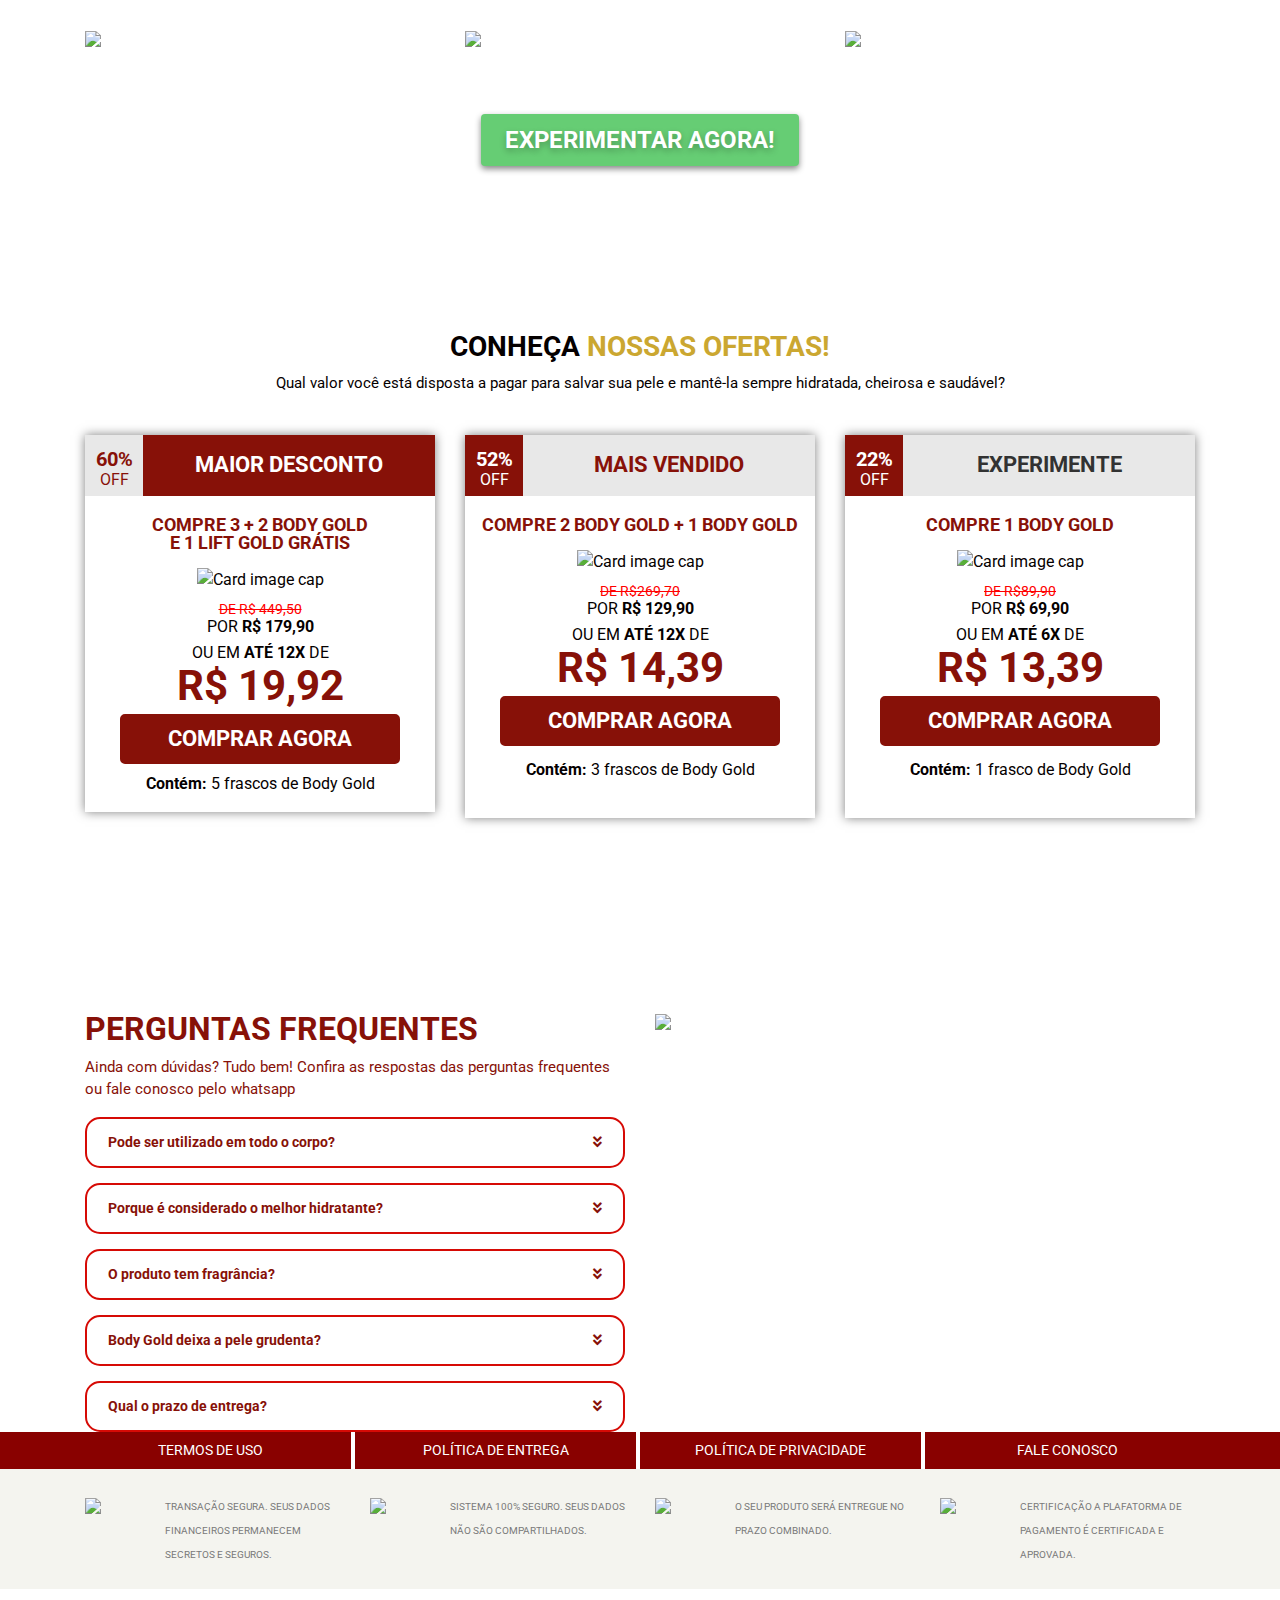
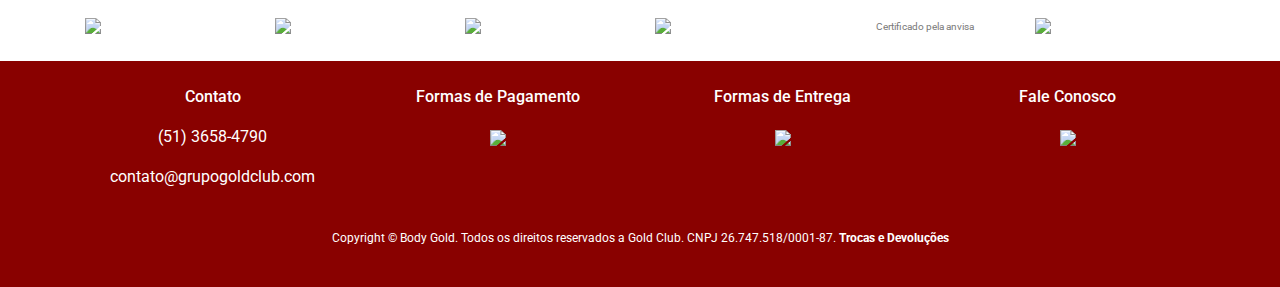
==== commit fe620792: "Site atualizado" ====
--- a/vendas/index.html
+++ b/vendas/index.html
@@ -61,7 +61,7 @@
             </button>
                 </div>
                 <div class="col-md-5 text-center">
-                    <img class="img-fluid desktop tablet" width="280" src="https://goldclubgroup-images.s3.us-east-1.amazonaws.com/websites/bodygold/img/potes_topo.webp" />
+                    <img class="img-fluid desktop" width="280" src="https://goldclubgroup-images.s3.us-east-1.amazonaws.com/websites/bodygold/img/potes_topo.webp" />
                     <!-- SOMENTE MOBILE -->
                     <img class="img-fluid mobile" width="250" src="https://goldclubgroup-images.s3.us-east-1.amazonaws.com/websites/bodygold/img/potes_topo.webp" />
                     <button type="button" class="btn btn-success fonte-botao mobile pl-4 pr-4 pb-2 pt-2 mt-3">
@@ -77,7 +77,7 @@
         <div class="container">
             <div class="row pt-3 pb-3 justify-content-center">
                 <div class="col-md-7 text-center mg-0">
-                    <h6 class="roboto-family">
+                    <h6 class="roboto-family titulo-anvisa">
                         RECOMENDADO POR DERMATOLOGISTAS E APROVADO PELA
                         <mark style="background-color: #cba731">ANVISA</mark>
                     </h6>
@@ -202,13 +202,13 @@
                 </div>
             </div>
             <div class="row justify-content-center pt-5 pb-5 desktop">
-                <div class="col-md-3">
+                <div class="col-md-4">
                     <img class="img-fluid" src="https://goldclubgroup-images.s3.us-east-1.amazonaws.com/websites/bodygold/img/antesedepois_01_2.webp" />
                 </div>
-                <div class="col-md-3">
+                <div class="col-md-4">
                     <img class="img-fluid" src="https://goldclubgroup-images.s3.us-east-1.amazonaws.com/websites/bodygold/img/antesedepois_02.webp" />
                 </div>
-                <div class="col-md-3">
+                <div class="col-md-4">
                     <img class="img-fluid" src="https://goldclubgroup-images.s3.us-east-1.amazonaws.com/websites/bodygold/img/antesedepois_03.webp" />
                 </div>
             </div>
@@ -316,9 +316,9 @@
             </div>
             <div class="row justify-content-center text-center vermelho pt-4 pb-4">
                 <div class="col-md-3">
-                    <img class="img-fluid" width="100" src="https://goldclubgroup-images.s3.us-east-1.amazonaws.com/websites/bodygold/img/oleo_de_coco.webp" />
+                    <img class="img-fluid" width="120" src="https://goldclubgroup-images.s3.us-east-1.amazonaws.com/websites/bodygold/img/oleo_de_coco.webp" />
                     <p class="textos-beneficios font-weight-bold pt-1 mb-0">
-                        Oléo de Coco
+                        Óleo de Coco
                     </p>
                     <p class="textos-formula-exclusiva">
                         Utilizado da forma correta, o óleo é um ótimo hidratante para quem sofre com ressecamentos, além de fornecer ação antioxidante e anti-inflamatória.
@@ -326,7 +326,7 @@
                 </div>
 
                 <div class="col-md-3">
-                    <img class="img-fluid" width="100" src="https://goldclubgroup-images.s3.us-east-1.amazonaws.com/websites/bodygold/img/aloe_vera.webp" />
+                    <img class="img-fluid" width="120" src="https://goldclubgroup-images.s3.us-east-1.amazonaws.com/websites/bodygold/img/aloe_vera.webp" />
                     <p class="textos-beneficios font-weight-bold pt-1 mb-0">
                         Extrato de Aloe Vera
                     </p>
@@ -335,7 +335,7 @@
                     </p>
                 </div>
                 <div class="col-md-3">
-                    <img class="img-fluid" width="100" src="https://goldclubgroup-images.s3.us-east-1.amazonaws.com/websites/bodygold/img/silicone.webp" />
+                    <img class="img-fluid" width="120" src="https://goldclubgroup-images.s3.us-east-1.amazonaws.com/websites/bodygold/img/silicone.webp" />
                     <p class="textos-beneficios font-weight-bold pt-1 mb-0">Silicone</p>
                     <p class="textos-formula-exclusiva">
                         Suas propriedades controlam a oleosidade excessiva da pele, facilita a absorção do produto e promovem um efeito matte por mais de 6 horas.
@@ -591,7 +591,7 @@
                 </div>
                 <div class="col-md-3 mr-4 border border-1 p-4" style="background-color: white">
                     <div class="speech-bubble pl-2 pr-2 pt-3 pb-5">
-                        ““O Body Gold é um dos poucos hidratantes que podem ajudar no ressecamento e descamamento que a diabete causa na pele, conheça sobre o novo hidratante dos clínicos!”
+                        “O Body Gold é um dos poucos hidratantes que podem ajudar no ressecamento e descamamento que a diabete causa na pele, conheça sobre o novo hidratante dos clínicos!”
                     </div>
                     <img class="img-fluid pt-4" width="90" src="https://goldclubgroup-images.s3.us-east-1.amazonaws.com/websites/bodygold/img/midia_02.webp" />
                 </div>
@@ -827,7 +827,7 @@
                 </div>
             </div>
             <div class="row justify-content-center pt-4">
-                <!-- KIT 5-->
+                <!-- KIT 3 + 2 + 1 LIFT-->
                 <div class="col-md-4">
                     <a href="">
                         <div class="card">
@@ -836,7 +836,7 @@
                                     <div class="col-2 col-md-2 bg-cinza py-2">
                                         <div class="row no-gutters">
                                             <div class="col-md-12">
-                                                <p class="percentual-desconto-maior-desconto">51%</p>
+                                                <p class="percentual-desconto-maior-desconto">60%</p>
                                             </div>
                                         </div>
                                         <div class="row no-gutters">
@@ -858,9 +858,9 @@
                                     </div>
                                 </div>
                                 <h3 class="titulo-kits">
-                                    Compre 5 <span>+ Lift Gold grátis</span>
+                                    Compre 3 <span>+ 2 Body Gold <br>e 1 Lift Gold grátis</span>
                                 </h3>
-                                <img width="84%" class="img-fluid py-2" src="https://goldclubgroup-images.s3.us-east-1.amazonaws.com/websites/bodygold/img/kit5.jpg" alt="Card image cap" />
+                                <img width="84%" class="img-fluid py-2" src="https://goldclubgroup-images.s3.us-east-1.amazonaws.com/websites/bodygold/img/bodygold_kit03.png" alt="Card image cap" />
                                 <!-- SETAS E VALORES -->
                                 <div class="row d-flex justify-content-center align-items-center no-gutters">
                                     <div class="col-3">
@@ -868,10 +868,10 @@
                                     </div>
                                     <div class="col-6">
                                         <p class="informacoes">
-                                            <span class="de-por">De R$ 942,00</span><br />
-                                            <span class="por">Por <span>R$ 459,00</span></span><br />
+                                            <span class="de-por">De R$ 449,50</span><br />
+                                            <span class="por">Por <span>R$ 179,90</span></span><br />
                                             <span class="por-apenas-kits">ou em <span>até 12x</span> de</span><br />
-                                            <span class="valor-kits">R$ 50,83</span>
+                                            <span class="valor-kits">R$ 19,92</span>
                                         </p>
                                     </div>
                                     <div class="col-3">
@@ -902,16 +902,16 @@
                         </div>
                     </div>
                 </div>
-                <!-- KIT 2 -->
+                <!-- KIT 2  + 1 BODY GOLD-->
                 <div class="col-md-4">
                     <a href="">
                         <div class="card">
-                            <div class="card-body card-cor-fundo-kits text-center">
+                            <div class="card-body card-cor-fundo-kits text-center pb-3">
                                 <div class="row d-flex justify-content-center align-items-center no-gutters bg-cinza">
                                     <div class="col-2 col-md-2 bg-roxo py-2">
                                         <div class="row no-gutters">
                                             <div class="col-md-12">
-                                                <p class="percentual-desconto">38%</p>
+                                                <p class="percentual-desconto">52%</p>
                                             </div>
                                         </div>
                                         <div class="row no-gutters">
@@ -929,9 +929,9 @@
                                     </div>
                                 </div>
                                 <h3 class="titulo-kits">
-                                    Compre 2 <span></span>
+                                    Compre 2 BODY GOLD<span> + 1 BODY GOLD</span>
                                 </h3>
-                                <img width="80%" class="img-fluid py-2" src="https://goldclubgroup-images.s3.us-east-1.amazonaws.com/websites/bodygold/img/kit2.jpg" alt="Card image cap" />
+                                <img width="80%" class="img-fluid py-2" src="https://goldclubgroup-images.s3.us-east-1.amazonaws.com/websites/bodygold/img/bodygold_kit02.png" alt="Card image cap" />
                                 <!-- SETAS E VALORES -->
                                 <div class="row d-flex justify-content-center align-items-center no-gutters">
                                     <div class="col-3">
@@ -939,10 +939,10 @@
                                     </div>
                                     <div class="col-6">
                                         <p class="informacoes">
-                                            <span class="de-por">De R$471,00</span><br />
-                                            <span class="por">Por <span>R$ 289,86</span></span><br />
+                                            <span class="de-por">De R$269,70</span><br />
+                                            <span class="por">Por <span>R$ 129,90</span></span><br />
                                             <span class="por-apenas-kits">ou em <span>até 12x</span> de</span><br />
-                                            <span class="valor-kits">R$ 32,10</span>
+                                            <span class="valor-kits">R$ 14,39</span>
                                         </p>
                                     </div>
                                     <div class="col-3">
@@ -960,7 +960,7 @@
                                 <div class="row">
                                     <div class="col-md-12 py-1">
                                         <p>
-                                            <span class="contem">Contém:</span> 2 frascos de Body Gold
+                                            <span class="contem">Contém:</span> 3 frascos de Body Gold
                                         </p>
                                     </div>
                                 </div>
@@ -977,12 +977,12 @@
                 <div class="col-md-4">
                     <a href="">
                         <div class="card">
-                            <div class="card-body card-cor-fundo-kits text-center">
+                            <div class="card-body card-cor-fundo-kits text-center pb-3">
                                 <div class="row d-flex justify-content-center align-items-center no-gutters bg-cinza">
                                     <div class="col-2 col-md-2 bg-roxo py-2">
                                         <div class="row no-gutters">
                                             <div class="col-md-12">
-                                                <p class="percentual-desconto">21%</p>
+                                                <p class="percentual-desconto">22%</p>
                                             </div>
                                         </div>
                                         <div class="row no-gutters">
@@ -1000,7 +1000,7 @@
                                     </div>
                                 </div>
                                 <h3 class="titulo-kits">Compre 1 Body gold</h3>
-                                <img width="80%" class="img-fluid py-2" src="https://goldclubgroup-images.s3.us-east-1.amazonaws.com/websites/bodygold/img/kit1.jpg" alt="Card image cap" />
+                                <img width="80%" class="img-fluid py-2" src="https://goldclubgroup-images.s3.us-east-1.amazonaws.com/websites/bodygold/img/bodygold_kit01.png" alt="Card image cap" />
                                 <!-- SETAS E VALORES -->
                                 <div class="row d-flex justify-content-center align-items-center no-gutters">
                                     <div class="col-3">
@@ -1008,10 +1008,10 @@
                                     </div>
                                     <div class="col-6">
                                         <p class="informacoes">
-                                            <span class="de-por">De R$199,80</span><br />
-                                            <span class="por">Por <span>R$ 157,00</span></span><br />
+                                            <span class="de-por">De R$89,90</span><br />
+                                            <span class="por">Por <span>R$ 69,90</span></span><br />
                                             <span class="por-apenas-kits">ou em <span>até 6x</span> de</span><br />
-                                            <span class="valor-kits">R$ 30,08</span>
+                                            <span class="valor-kits">R$ 13,39</span>
                                         </p>
                                     </div>
                                     <div class="col-3">
@@ -1040,7 +1040,7 @@
             </div>
             <!--SOMENTE TABLET-->
             <div class="row justify-content-center pt-4 tablet">
-                <!-- KIT 3 + 3 -->
+                <!-- KIT 3 + 2 + 1 LIFT-->
                 <div class="col-md-6">
                     <a href="">
                         <div class="card">
@@ -1049,7 +1049,7 @@
                                     <div class="col-2 col-md-2 bg-cinza py-2">
                                         <div class="row no-gutters">
                                             <div class="col-md-12">
-                                                <p class="percentual-desconto-maior-desconto">51%</p>
+                                                <p class="percentual-desconto-maior-desconto">60%</p>
                                             </div>
                                         </div>
                                         <div class="row no-gutters">
@@ -1071,9 +1071,9 @@
                                     </div>
                                 </div>
                                 <h3 class="titulo-kits">
-                                    Compre 3 e <span>ganhe +3 grátis</span>
+                                    Compre 3 <span>+ 2 Body Gold <br>e 1 Lift Gold grátis</span>
                                 </h3>
-                                <img width="84%" class="img-fluid py-2" src="https://goldclubgroup-images.s3.us-east-1.amazonaws.com/websites/bodygold/img/q10_kit02.webp" alt="Card image cap" />
+                                <img width="84%" class="img-fluid py-2" src="https://goldclubgroup-images.s3.us-east-1.amazonaws.com/websites/bodygold/img/bodygold_kit03.png" alt="Card image cap" />
                                 <!-- SETAS E VALORES -->
                                 <div class="row d-flex justify-content-center align-items-center no-gutters">
                                     <div class="col-3">
@@ -1081,10 +1081,10 @@
                                     </div>
                                     <div class="col-6">
                                         <p class="informacoes">
-                                            <span class="de-por">De R$ 942,00</span><br />
-                                            <span class="por">Por <span>R$ 459,00</span></span><br />
+                                            <span class="de-por">De R$ 449,50</span><br />
+                                            <span class="por">Por <span>R$ 179,90</span></span><br />
                                             <span class="por-apenas-kits">ou em <span>até 12x</span> de</span><br />
-                                            <span class="valor-kits">R$ 50,83</span>
+                                            <span class="valor-kits">R$ 19,92</span>
                                         </p>
                                     </div>
                                     <div class="col-3">
@@ -1102,7 +1102,7 @@
                                 <div class="row">
                                     <div class="col-md-12">
                                         <p>
-                                            <span class="contem">Contém:</span> 6 frascos de Q10 Gold
+                                            <span class="contem">Contém:</span> 5 frascos de Body Gold
                                         </p>
                                     </div>
                                 </div>
@@ -1115,16 +1115,16 @@
                         </div>
                     </div>
                 </div>
-                <!-- KIT 2 + 1 -->
+                <!-- KIT 2  + 1 BODY GOLD-->
                 <div class="col-md-6">
-                    <a href="https://app.monetizze.com.br/checkout/DWC48857?src=&amp;utm_source=&amp;utm_content=&amp;transport=1">
+                    <a href="">
                         <div class="card">
-                            <div class="card-body card-cor-fundo-kits text-center">
+                            <div class="card-body card-cor-fundo-kits text-center pb-3">
                                 <div class="row d-flex justify-content-center align-items-center no-gutters bg-cinza">
                                     <div class="col-2 col-md-2 bg-roxo py-2">
                                         <div class="row no-gutters">
                                             <div class="col-md-12">
-                                                <p class="percentual-desconto">38%</p>
+                                                <p class="percentual-desconto">52%</p>
                                             </div>
                                         </div>
                                         <div class="row no-gutters">
@@ -1142,9 +1142,9 @@
                                     </div>
                                 </div>
                                 <h3 class="titulo-kits">
-                                    Compre 2 e <span>ganhe +1 grátis</span>
+                                    Compre 2 BODY GOLD<span> + 1 BODY GOLD</span>
                                 </h3>
-                                <img width="80%" class="img-fluid py-2" src="https://goldclubgroup-images.s3.us-east-1.amazonaws.com/websites/bodygold/img/q10_kit02.webp" alt="Card image cap" />
+                                <img width="80%" class="img-fluid py-2" src="https://goldclubgroup-images.s3.us-east-1.amazonaws.com/websites/bodygold/img/bodygold_kit02.png" alt="Card image cap" />
                                 <!-- SETAS E VALORES -->
                                 <div class="row d-flex justify-content-center align-items-center no-gutters">
                                     <div class="col-3">
@@ -1152,10 +1152,10 @@
                                     </div>
                                     <div class="col-6">
                                         <p class="informacoes">
-                                            <span class="de-por">De R$471,00</span><br />
-                                            <span class="por">Por <span>R$ 289,86</span></span><br />
+                                            <span class="de-por">De R$269,70</span><br />
+                                            <span class="por">Por <span>R$ 129,90</span></span><br />
                                             <span class="por-apenas-kits">ou em <span>até 12x</span> de</span><br />
-                                            <span class="valor-kits">R$ 32,10</span>
+                                            <span class="valor-kits">R$ 14,39</span>
                                         </p>
                                     </div>
                                     <div class="col-3">
@@ -1171,9 +1171,9 @@
                                     </div>
                                 </div>
                                 <div class="row">
-                                    <div class="col-md-12">
+                                    <div class="col-md-12 py-1">
                                         <p>
-                                            <span class="contem">Contém:</span> 3 frascos de Q10 Gold
+                                            <span class="contem">Contém:</span> 3 frascos de Body Gold
                                         </p>
                                     </div>
                                 </div>
@@ -1188,14 +1188,14 @@
                 </div>
                 <!-- KIT 1 -->
                 <div class="col-md-6">
-                    <a href="https://app.monetizze.com.br/checkout/DFA48855?src=&amp;utm_source=&amp;utm_content=&amp;transport=1">
+                    <a href="">
                         <div class="card">
-                            <div class="card-body card-cor-fundo-kits text-center">
+                            <div class="card-body card-cor-fundo-kits text-center pb-3">
                                 <div class="row d-flex justify-content-center align-items-center no-gutters bg-cinza">
                                     <div class="col-2 col-md-2 bg-roxo py-2">
                                         <div class="row no-gutters">
                                             <div class="col-md-12">
-                                                <p class="percentual-desconto">21%</p>
+                                                <p class="percentual-desconto">22%</p>
                                             </div>
                                         </div>
                                         <div class="row no-gutters">
@@ -1212,8 +1212,8 @@
                                         </div>
                                     </div>
                                 </div>
-                                <h3 class="titulo-kits">Compre 1 Q10 Gold</h3>
-                                <img width="80%" class="img-fluid py-2" src="https://goldclubgroup-images.s3.us-east-1.amazonaws.com/websites/bodygold/img/q10_kit02.webp" alt="Card image cap" />
+                                <h3 class="titulo-kits">Compre 1 Body gold</h3>
+                                <img width="80%" class="img-fluid py-2" src="https://goldclubgroup-images.s3.us-east-1.amazonaws.com/websites/bodygold/img/bodygold_kit01.png" alt="Card image cap" />
                                 <!-- SETAS E VALORES -->
                                 <div class="row d-flex justify-content-center align-items-center no-gutters">
                                     <div class="col-3">
@@ -1221,10 +1221,10 @@
                                     </div>
                                     <div class="col-6">
                                         <p class="informacoes">
-                                            <span class="de-por">De R$199,80</span><br />
-                                            <span class="por">Por <span>R$ 157,00</span></span><br />
+                                            <span class="de-por">De R$89,90</span><br />
+                                            <span class="por">Por <span>R$ 69,90</span></span><br />
                                             <span class="por-apenas-kits">ou em <span>até 6x</span> de</span><br />
-                                            <span class="valor-kits">R$ 30,08</span>
+                                            <span class="valor-kits">R$ 13,39</span>
                                         </p>
                                     </div>
                                     <div class="col-3">
@@ -1240,9 +1240,9 @@
                                     </div>
                                 </div>
                                 <div class="row">
-                                    <div class="col-md-12">
+                                    <div class="col-md-12  py-1">
                                         <p>
-                                            <span class="contem">Contém:</span> 1 frasco de Q10 Gold
+                                            <span class="contem">Contém:</span> 1 frasco de Body Gold
                                         </p>
                                     </div>
                                 </div>
--- a/vendas/assets/css/style.css
+++ b/vendas/assets/css/style.css
@@ -46,9 +46,9 @@
 /* BACKGROUNDS COM IMAGENS */
 
 .background {
-    background-repeat: no-repeat;
-    background-position: center;
-    background-size: cover;
+    background-repeat: no-repeat !important;
+    background-position: center !important;
+    background-size: cover !important;
     padding: 5rem 0;
 }
 
@@ -177,7 +177,7 @@
 .speech-bubble {
     position: relative;
     background: #efeaea;
-    font-size: 13px;
+    font-size: 14px;
 }
 
 .speech-bubble:after {
@@ -197,12 +197,6 @@
 
 /* KITS */
 
-.kits {
-    background: #f4efef 0% 0% no-repeat padding-box;
-    padding: 2rem 0 2rem;
-    color: #000000;
-}
-
 .kits h2 {
     color: #000000;
     font-size: clamp(20px, 3vw, 36px);
@@ -462,7 +456,7 @@
         background: url('https://goldclubgroup-images.s3.us-east-1.amazonaws.com/websites/bodygold/img/mobile/fundo_8secao_MOBILE.webp');
     }
     .perguntas-frequentes {
-        background: url('https://goldclubgroup-images.s3.us-east-1.amazonaws.com/websites/bodygold/img/mobile/fundo_rodape_MOBILE.webp');
+        background: url('https://goldclubgroup-images.s3.us-east-1.amazonaws.com/websites/bodygold/img/mobile/fundo_rodape_MOBILE2.jpg');
     }
     /* FONTES */
     .titulo-body {
@@ -517,6 +511,9 @@
     .diferencial .col-md-9 {
         padding-right: 2em;
         padding-left: 2em;
+    }
+    .titulo-anvisa {
+        line-height: 1.5em;
     }
     /* CARROSSEL RESULTADOS */
     .swiper-container {
@@ -611,6 +608,9 @@
     }
     .perguntas-frequentes .col-md-6 {
         padding-bottom: 2em;
+    }
+    .titulo-anvisa {
+        line-height: 1.5em;
     }
     /* DESATIVA O QUE TÁ NO DESKTOP E MOBILE */
     .mobile,
